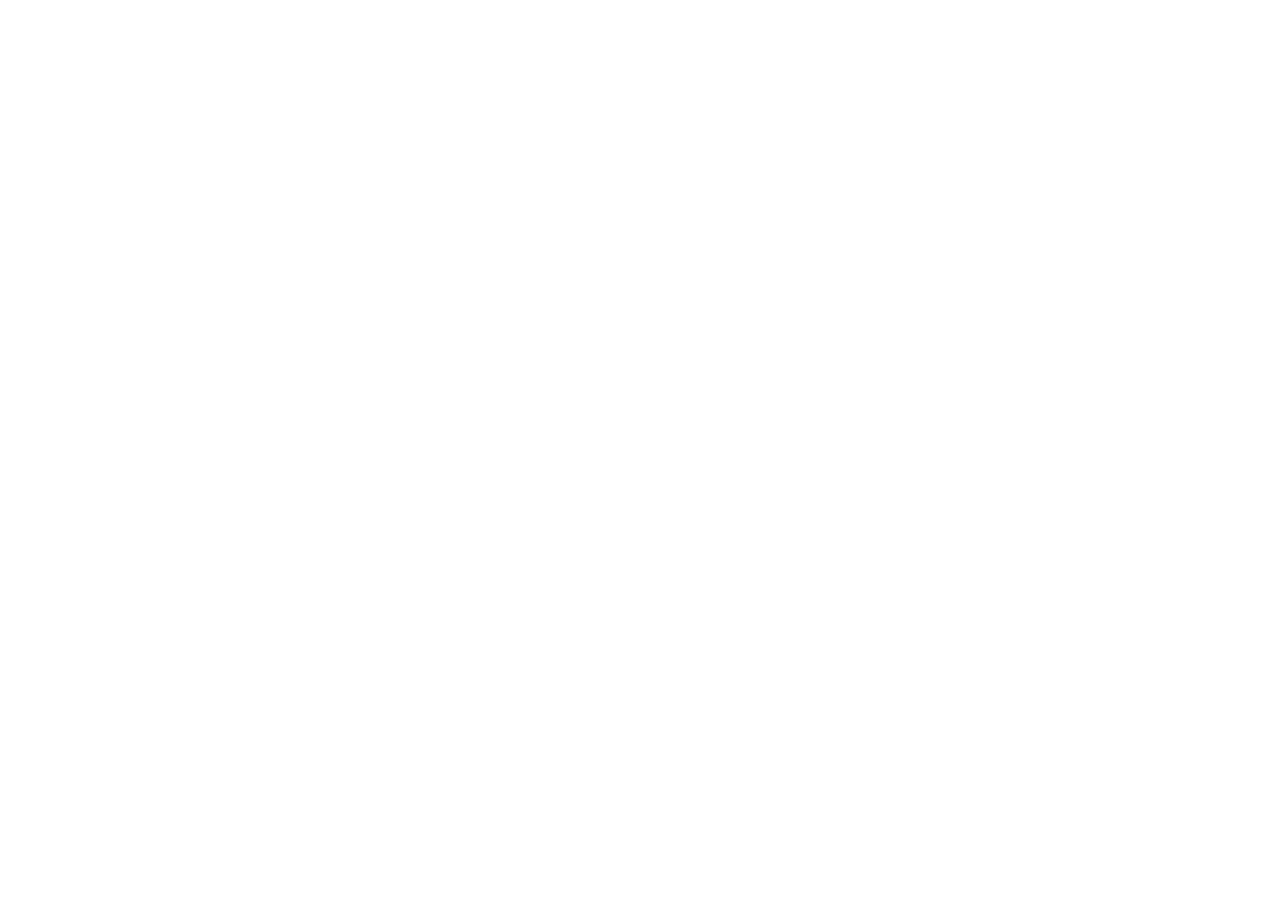
==== index.html @ c3c7d9bb "Project initialized" ====
<!DOCTYPE html>
<html lang="en">
<head>
    <meta charset="UTF-8">
    <meta http-equiv="X-UA-Compatible" content="IE=edge">
    <meta name="viewport" content="width=device-width, initial-scale=1.0">
    <link href="css/style.css" rel="stylesheet"/>
    <title>Strefa Komfortu Studio</title>
</head>
<body>
    
</body>
</html>
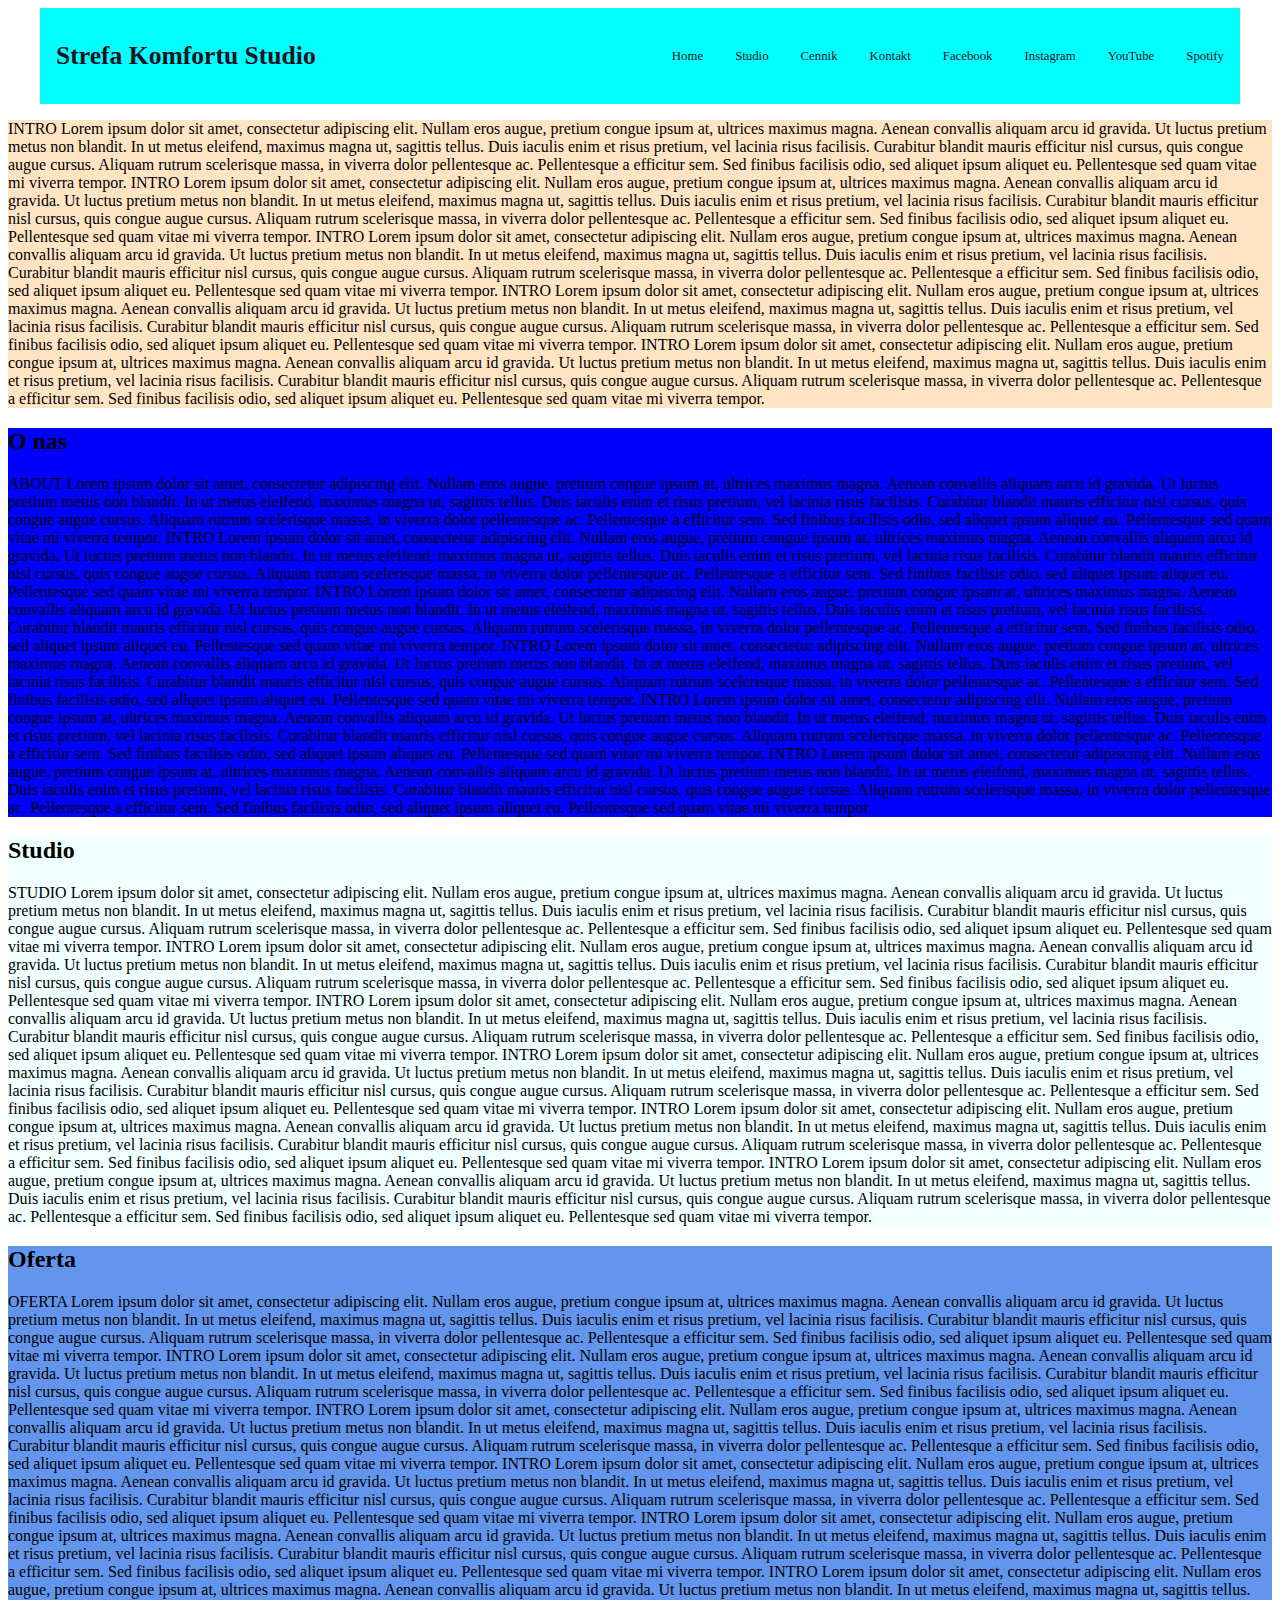
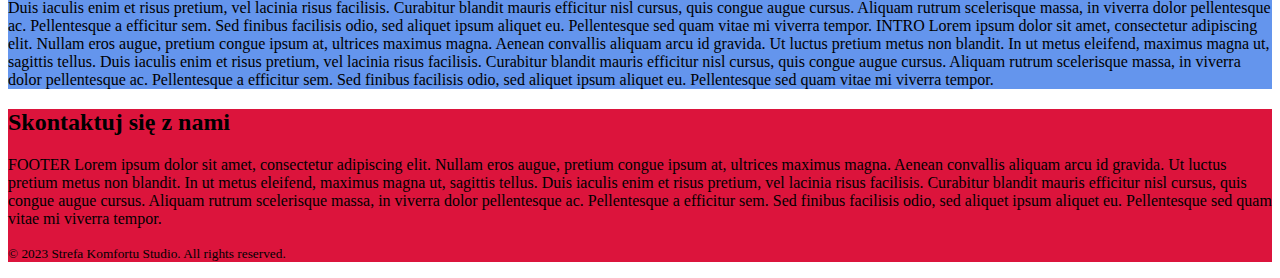
==== commit 925adde1: "Basic template created in HTML, sticky menu added to css and js, Mock photos added" ====
--- a/index.html
+++ b/index.html
@@ -5,9 +5,86 @@
     <meta http-equiv="X-UA-Compatible" content="IE=edge">
     <meta name="viewport" content="width=device-width, initial-scale=1.0">
     <link href="css/style.css" rel="stylesheet"/>
-    <title>Strefa Komfortu Studio</title>
+    <title>Strefa Komfortu Studio Łódź</title>
 </head>
 <body>
-    
+    <nav id="navbar">
+        <ul class="menu">
+            <li>
+                <h1><a href="index.html"><span>Strefa Komfortu Studio</span></a></h1>
+            </li>
+            <li><a>Home</a></li>
+            <li><a>Studio</a></li>
+            <li><a>Cennik</a></li>
+            <li><a>Kontakt</a></li>
+            <li><a>Facebook</a></li>
+            <li><a>Instagram</a></li>
+            <li><a>YouTube</a></li>
+            <li><a>Spotify</a></li>
+        </ul>
+    </nav>
+    <div class="content">
+        <section id="intro">
+            <p>
+                INTRO Lorem ipsum dolor sit amet, consectetur adipiscing elit. Nullam eros augue, pretium congue ipsum at, ultrices maximus magna. Aenean convallis aliquam arcu id gravida. Ut luctus pretium metus non blandit. In ut metus eleifend, maximus magna ut, sagittis tellus. Duis iaculis enim et risus pretium, vel lacinia risus facilisis. Curabitur blandit mauris efficitur nisl cursus, quis congue augue cursus. Aliquam rutrum scelerisque massa, in viverra dolor pellentesque ac. Pellentesque a efficitur sem. Sed finibus facilisis odio, sed aliquet ipsum aliquet eu. Pellentesque sed quam vitae mi viverra tempor.
+                INTRO Lorem ipsum dolor sit amet, consectetur adipiscing elit. Nullam eros augue, pretium congue ipsum at, ultrices maximus magna. Aenean convallis aliquam arcu id gravida. Ut luctus pretium metus non blandit. In ut metus eleifend, maximus magna ut, sagittis tellus. Duis iaculis enim et risus pretium, vel lacinia risus facilisis. Curabitur blandit mauris efficitur nisl cursus, quis congue augue cursus. Aliquam rutrum scelerisque massa, in viverra dolor pellentesque ac. Pellentesque a efficitur sem. Sed finibus facilisis odio, sed aliquet ipsum aliquet eu. Pellentesque sed quam vitae mi viverra tempor.
+                INTRO Lorem ipsum dolor sit amet, consectetur adipiscing elit. Nullam eros augue, pretium congue ipsum at, ultrices maximus magna. Aenean convallis aliquam arcu id gravida. Ut luctus pretium metus non blandit. In ut metus eleifend, maximus magna ut, sagittis tellus. Duis iaculis enim et risus pretium, vel lacinia risus facilisis. Curabitur blandit mauris efficitur nisl cursus, quis congue augue cursus. Aliquam rutrum scelerisque massa, in viverra dolor pellentesque ac. Pellentesque a efficitur sem. Sed finibus facilisis odio, sed aliquet ipsum aliquet eu. Pellentesque sed quam vitae mi viverra tempor.
+                INTRO Lorem ipsum dolor sit amet, consectetur adipiscing elit. Nullam eros augue, pretium congue ipsum at, ultrices maximus magna. Aenean convallis aliquam arcu id gravida. Ut luctus pretium metus non blandit. In ut metus eleifend, maximus magna ut, sagittis tellus. Duis iaculis enim et risus pretium, vel lacinia risus facilisis. Curabitur blandit mauris efficitur nisl cursus, quis congue augue cursus. Aliquam rutrum scelerisque massa, in viverra dolor pellentesque ac. Pellentesque a efficitur sem. Sed finibus facilisis odio, sed aliquet ipsum aliquet eu. Pellentesque sed quam vitae mi viverra tempor.
+                INTRO Lorem ipsum dolor sit amet, consectetur adipiscing elit. Nullam eros augue, pretium congue ipsum at, ultrices maximus magna. Aenean convallis aliquam arcu id gravida. Ut luctus pretium metus non blandit. In ut metus eleifend, maximus magna ut, sagittis tellus. Duis iaculis enim et risus pretium, vel lacinia risus facilisis. Curabitur blandit mauris efficitur nisl cursus, quis congue augue cursus. Aliquam rutrum scelerisque massa, in viverra dolor pellentesque ac. Pellentesque a efficitur sem. Sed finibus facilisis odio, sed aliquet ipsum aliquet eu. Pellentesque sed quam vitae mi viverra tempor.
+                
+                
+            </p>
+        </section>
+        <section id="about">
+            <h2>O nas</h2>
+            <p>
+                ABOUT Lorem ipsum dolor sit amet, consectetur adipiscing elit. Nullam eros augue, pretium congue ipsum at, ultrices maximus magna. Aenean convallis aliquam arcu id gravida. Ut luctus pretium metus non blandit. In ut metus eleifend, maximus magna ut, sagittis tellus. Duis iaculis enim et risus pretium, vel lacinia risus facilisis. Curabitur blandit mauris efficitur nisl cursus, quis congue augue cursus. Aliquam rutrum scelerisque massa, in viverra dolor pellentesque ac. Pellentesque a efficitur sem. Sed finibus facilisis odio, sed aliquet ipsum aliquet eu. Pellentesque sed quam vitae mi viverra tempor.
+                INTRO Lorem ipsum dolor sit amet, consectetur adipiscing elit. Nullam eros augue, pretium congue ipsum at, ultrices maximus magna. Aenean convallis aliquam arcu id gravida. Ut luctus pretium metus non blandit. In ut metus eleifend, maximus magna ut, sagittis tellus. Duis iaculis enim et risus pretium, vel lacinia risus facilisis. Curabitur blandit mauris efficitur nisl cursus, quis congue augue cursus. Aliquam rutrum scelerisque massa, in viverra dolor pellentesque ac. Pellentesque a efficitur sem. Sed finibus facilisis odio, sed aliquet ipsum aliquet eu. Pellentesque sed quam vitae mi viverra tempor.
+                INTRO Lorem ipsum dolor sit amet, consectetur adipiscing elit. Nullam eros augue, pretium congue ipsum at, ultrices maximus magna. Aenean convallis aliquam arcu id gravida. Ut luctus pretium metus non blandit. In ut metus eleifend, maximus magna ut, sagittis tellus. Duis iaculis enim et risus pretium, vel lacinia risus facilisis. Curabitur blandit mauris efficitur nisl cursus, quis congue augue cursus. Aliquam rutrum scelerisque massa, in viverra dolor pellentesque ac. Pellentesque a efficitur sem. Sed finibus facilisis odio, sed aliquet ipsum aliquet eu. Pellentesque sed quam vitae mi viverra tempor.
+                INTRO Lorem ipsum dolor sit amet, consectetur adipiscing elit. Nullam eros augue, pretium congue ipsum at, ultrices maximus magna. Aenean convallis aliquam arcu id gravida. Ut luctus pretium metus non blandit. In ut metus eleifend, maximus magna ut, sagittis tellus. Duis iaculis enim et risus pretium, vel lacinia risus facilisis. Curabitur blandit mauris efficitur nisl cursus, quis congue augue cursus. Aliquam rutrum scelerisque massa, in viverra dolor pellentesque ac. Pellentesque a efficitur sem. Sed finibus facilisis odio, sed aliquet ipsum aliquet eu. Pellentesque sed quam vitae mi viverra tempor.
+                INTRO Lorem ipsum dolor sit amet, consectetur adipiscing elit. Nullam eros augue, pretium congue ipsum at, ultrices maximus magna. Aenean convallis aliquam arcu id gravida. Ut luctus pretium metus non blandit. In ut metus eleifend, maximus magna ut, sagittis tellus. Duis iaculis enim et risus pretium, vel lacinia risus facilisis. Curabitur blandit mauris efficitur nisl cursus, quis congue augue cursus. Aliquam rutrum scelerisque massa, in viverra dolor pellentesque ac. Pellentesque a efficitur sem. Sed finibus facilisis odio, sed aliquet ipsum aliquet eu. Pellentesque sed quam vitae mi viverra tempor.
+                INTRO Lorem ipsum dolor sit amet, consectetur adipiscing elit. Nullam eros augue, pretium congue ipsum at, ultrices maximus magna. Aenean convallis aliquam arcu id gravida. Ut luctus pretium metus non blandit. In ut metus eleifend, maximus magna ut, sagittis tellus. Duis iaculis enim et risus pretium, vel lacinia risus facilisis. Curabitur blandit mauris efficitur nisl cursus, quis congue augue cursus. Aliquam rutrum scelerisque massa, in viverra dolor pellentesque ac. Pellentesque a efficitur sem. Sed finibus facilisis odio, sed aliquet ipsum aliquet eu. Pellentesque sed quam vitae mi viverra tempor.
+                
+            </p>
+        </section>
+        <section id="studio">
+            <h2>
+                Studio
+            </h2>
+            <p>
+                STUDIO Lorem ipsum dolor sit amet, consectetur adipiscing elit. Nullam eros augue, pretium congue ipsum at, ultrices maximus magna. Aenean convallis aliquam arcu id gravida. Ut luctus pretium metus non blandit. In ut metus eleifend, maximus magna ut, sagittis tellus. Duis iaculis enim et risus pretium, vel lacinia risus facilisis. Curabitur blandit mauris efficitur nisl cursus, quis congue augue cursus. Aliquam rutrum scelerisque massa, in viverra dolor pellentesque ac. Pellentesque a efficitur sem. Sed finibus facilisis odio, sed aliquet ipsum aliquet eu. Pellentesque sed quam vitae mi viverra tempor.
+                INTRO Lorem ipsum dolor sit amet, consectetur adipiscing elit. Nullam eros augue, pretium congue ipsum at, ultrices maximus magna. Aenean convallis aliquam arcu id gravida. Ut luctus pretium metus non blandit. In ut metus eleifend, maximus magna ut, sagittis tellus. Duis iaculis enim et risus pretium, vel lacinia risus facilisis. Curabitur blandit mauris efficitur nisl cursus, quis congue augue cursus. Aliquam rutrum scelerisque massa, in viverra dolor pellentesque ac. Pellentesque a efficitur sem. Sed finibus facilisis odio, sed aliquet ipsum aliquet eu. Pellentesque sed quam vitae mi viverra tempor.
+                INTRO Lorem ipsum dolor sit amet, consectetur adipiscing elit. Nullam eros augue, pretium congue ipsum at, ultrices maximus magna. Aenean convallis aliquam arcu id gravida. Ut luctus pretium metus non blandit. In ut metus eleifend, maximus magna ut, sagittis tellus. Duis iaculis enim et risus pretium, vel lacinia risus facilisis. Curabitur blandit mauris efficitur nisl cursus, quis congue augue cursus. Aliquam rutrum scelerisque massa, in viverra dolor pellentesque ac. Pellentesque a efficitur sem. Sed finibus facilisis odio, sed aliquet ipsum aliquet eu. Pellentesque sed quam vitae mi viverra tempor.
+                INTRO Lorem ipsum dolor sit amet, consectetur adipiscing elit. Nullam eros augue, pretium congue ipsum at, ultrices maximus magna. Aenean convallis aliquam arcu id gravida. Ut luctus pretium metus non blandit. In ut metus eleifend, maximus magna ut, sagittis tellus. Duis iaculis enim et risus pretium, vel lacinia risus facilisis. Curabitur blandit mauris efficitur nisl cursus, quis congue augue cursus. Aliquam rutrum scelerisque massa, in viverra dolor pellentesque ac. Pellentesque a efficitur sem. Sed finibus facilisis odio, sed aliquet ipsum aliquet eu. Pellentesque sed quam vitae mi viverra tempor.
+                INTRO Lorem ipsum dolor sit amet, consectetur adipiscing elit. Nullam eros augue, pretium congue ipsum at, ultrices maximus magna. Aenean convallis aliquam arcu id gravida. Ut luctus pretium metus non blandit. In ut metus eleifend, maximus magna ut, sagittis tellus. Duis iaculis enim et risus pretium, vel lacinia risus facilisis. Curabitur blandit mauris efficitur nisl cursus, quis congue augue cursus. Aliquam rutrum scelerisque massa, in viverra dolor pellentesque ac. Pellentesque a efficitur sem. Sed finibus facilisis odio, sed aliquet ipsum aliquet eu. Pellentesque sed quam vitae mi viverra tempor.
+                INTRO Lorem ipsum dolor sit amet, consectetur adipiscing elit. Nullam eros augue, pretium congue ipsum at, ultrices maximus magna. Aenean convallis aliquam arcu id gravida. Ut luctus pretium metus non blandit. In ut metus eleifend, maximus magna ut, sagittis tellus. Duis iaculis enim et risus pretium, vel lacinia risus facilisis. Curabitur blandit mauris efficitur nisl cursus, quis congue augue cursus. Aliquam rutrum scelerisque massa, in viverra dolor pellentesque ac. Pellentesque a efficitur sem. Sed finibus facilisis odio, sed aliquet ipsum aliquet eu. Pellentesque sed quam vitae mi viverra tempor.         
+            </p>
+        </section>
+        <section id="oferta">
+            <h2>
+                Oferta
+            </h2>
+            <p>
+                OFERTA Lorem ipsum dolor sit amet, consectetur adipiscing elit. Nullam eros augue, pretium congue ipsum at, ultrices maximus magna. Aenean convallis aliquam arcu id gravida. Ut luctus pretium metus non blandit. In ut metus eleifend, maximus magna ut, sagittis tellus. Duis iaculis enim et risus pretium, vel lacinia risus facilisis. Curabitur blandit mauris efficitur nisl cursus, quis congue augue cursus. Aliquam rutrum scelerisque massa, in viverra dolor pellentesque ac. Pellentesque a efficitur sem. Sed finibus facilisis odio, sed aliquet ipsum aliquet eu. Pellentesque sed quam vitae mi viverra tempor.
+                INTRO Lorem ipsum dolor sit amet, consectetur adipiscing elit. Nullam eros augue, pretium congue ipsum at, ultrices maximus magna. Aenean convallis aliquam arcu id gravida. Ut luctus pretium metus non blandit. In ut metus eleifend, maximus magna ut, sagittis tellus. Duis iaculis enim et risus pretium, vel lacinia risus facilisis. Curabitur blandit mauris efficitur nisl cursus, quis congue augue cursus. Aliquam rutrum scelerisque massa, in viverra dolor pellentesque ac. Pellentesque a efficitur sem. Sed finibus facilisis odio, sed aliquet ipsum aliquet eu. Pellentesque sed quam vitae mi viverra tempor.
+                INTRO Lorem ipsum dolor sit amet, consectetur adipiscing elit. Nullam eros augue, pretium congue ipsum at, ultrices maximus magna. Aenean convallis aliquam arcu id gravida. Ut luctus pretium metus non blandit. In ut metus eleifend, maximus magna ut, sagittis tellus. Duis iaculis enim et risus pretium, vel lacinia risus facilisis. Curabitur blandit mauris efficitur nisl cursus, quis congue augue cursus. Aliquam rutrum scelerisque massa, in viverra dolor pellentesque ac. Pellentesque a efficitur sem. Sed finibus facilisis odio, sed aliquet ipsum aliquet eu. Pellentesque sed quam vitae mi viverra tempor.
+                INTRO Lorem ipsum dolor sit amet, consectetur adipiscing elit. Nullam eros augue, pretium congue ipsum at, ultrices maximus magna. Aenean convallis aliquam arcu id gravida. Ut luctus pretium metus non blandit. In ut metus eleifend, maximus magna ut, sagittis tellus. Duis iaculis enim et risus pretium, vel lacinia risus facilisis. Curabitur blandit mauris efficitur nisl cursus, quis congue augue cursus. Aliquam rutrum scelerisque massa, in viverra dolor pellentesque ac. Pellentesque a efficitur sem. Sed finibus facilisis odio, sed aliquet ipsum aliquet eu. Pellentesque sed quam vitae mi viverra tempor.
+                INTRO Lorem ipsum dolor sit amet, consectetur adipiscing elit. Nullam eros augue, pretium congue ipsum at, ultrices maximus magna. Aenean convallis aliquam arcu id gravida. Ut luctus pretium metus non blandit. In ut metus eleifend, maximus magna ut, sagittis tellus. Duis iaculis enim et risus pretium, vel lacinia risus facilisis. Curabitur blandit mauris efficitur nisl cursus, quis congue augue cursus. Aliquam rutrum scelerisque massa, in viverra dolor pellentesque ac. Pellentesque a efficitur sem. Sed finibus facilisis odio, sed aliquet ipsum aliquet eu. Pellentesque sed quam vitae mi viverra tempor.
+                INTRO Lorem ipsum dolor sit amet, consectetur adipiscing elit. Nullam eros augue, pretium congue ipsum at, ultrices maximus magna. Aenean convallis aliquam arcu id gravida. Ut luctus pretium metus non blandit. In ut metus eleifend, maximus magna ut, sagittis tellus. Duis iaculis enim et risus pretium, vel lacinia risus facilisis. Curabitur blandit mauris efficitur nisl cursus, quis congue augue cursus. Aliquam rutrum scelerisque massa, in viverra dolor pellentesque ac. Pellentesque a efficitur sem. Sed finibus facilisis odio, sed aliquet ipsum aliquet eu. Pellentesque sed quam vitae mi viverra tempor.
+                INTRO Lorem ipsum dolor sit amet, consectetur adipiscing elit. Nullam eros augue, pretium congue ipsum at, ultrices maximus magna. Aenean convallis aliquam arcu id gravida. Ut luctus pretium metus non blandit. In ut metus eleifend, maximus magna ut, sagittis tellus. Duis iaculis enim et risus pretium, vel lacinia risus facilisis. Curabitur blandit mauris efficitur nisl cursus, quis congue augue cursus. Aliquam rutrum scelerisque massa, in viverra dolor pellentesque ac. Pellentesque a efficitur sem. Sed finibus facilisis odio, sed aliquet ipsum aliquet eu. Pellentesque sed quam vitae mi viverra tempor.
+                
+            </p>
+        </section>
+    </div>
+    <footer>
+        <h2>
+            Skontaktuj się z nami
+        </h2>
+        <p>
+            FOOTER Lorem ipsum dolor sit amet, consectetur adipiscing elit. Nullam eros augue, pretium congue ipsum at, ultrices maximus magna. Aenean convallis aliquam arcu id gravida. Ut luctus pretium metus non blandit. In ut metus eleifend, maximus magna ut, sagittis tellus. Duis iaculis enim et risus pretium, vel lacinia risus facilisis. Curabitur blandit mauris efficitur nisl cursus, quis congue augue cursus. Aliquam rutrum scelerisque massa, in viverra dolor pellentesque ac. Pellentesque a efficitur sem. Sed finibus facilisis odio, sed aliquet ipsum aliquet eu. Pellentesque sed quam vitae mi viverra tempor.
+        </p>
+        <p><small>&copy; 2023 Strefa Komfortu Studio. All rights reserved.</small></p>
+    </footer>
+    <script src="js/web.js"></script>
 </body>
 </html>--- a/css/style.css
+++ b/css/style.css
@@ -0,0 +1,77 @@
+:root {
+    --black: #171321;
+    --white: #f7f8fa;
+}
+
+html {
+    box-sizing: border-box;
+}
+*,
+*::before,
+*::after {
+    box-sizing: inherit;
+}
+
+nav {
+    background-color: aqua;
+    border: var(--black) 1px;
+    font-family: var(--mono);
+    font-size: 80%;
+    padding: 1rem;
+}
+
+nav ul {
+  list-style-type: none;
+  padding: 0;
+  margin: 0;
+  display: flex;
+  flex-flow: row wrap;
+  justify-content: center;
+  align-items: center;
+  gap: 2rem;
+}
+
+nav a {
+    color: var(--black);
+    text-decoration: none;
+    display: block;
+  }
+
+.sticky {
+  position: sticky;
+  top: 0;
+  width: 100%;
+}
+
+@media (min-width: 850px) {
+  nav {
+    max-width: 1200px;
+    margin: 0 auto;
+  }
+  
+  nav li:first-child {
+    flex-basis: auto;
+    text-align: left;
+    margin-right: auto;
+  }
+}
+
+#intro {
+    background-color: bisque;
+}
+
+#about {
+    background-color: blue;
+}
+
+#studio {
+    background-color: azure;
+}
+
+#oferta {
+    background-color: cornflowerblue;
+}
+
+footer {
+    background-color: crimson;
+}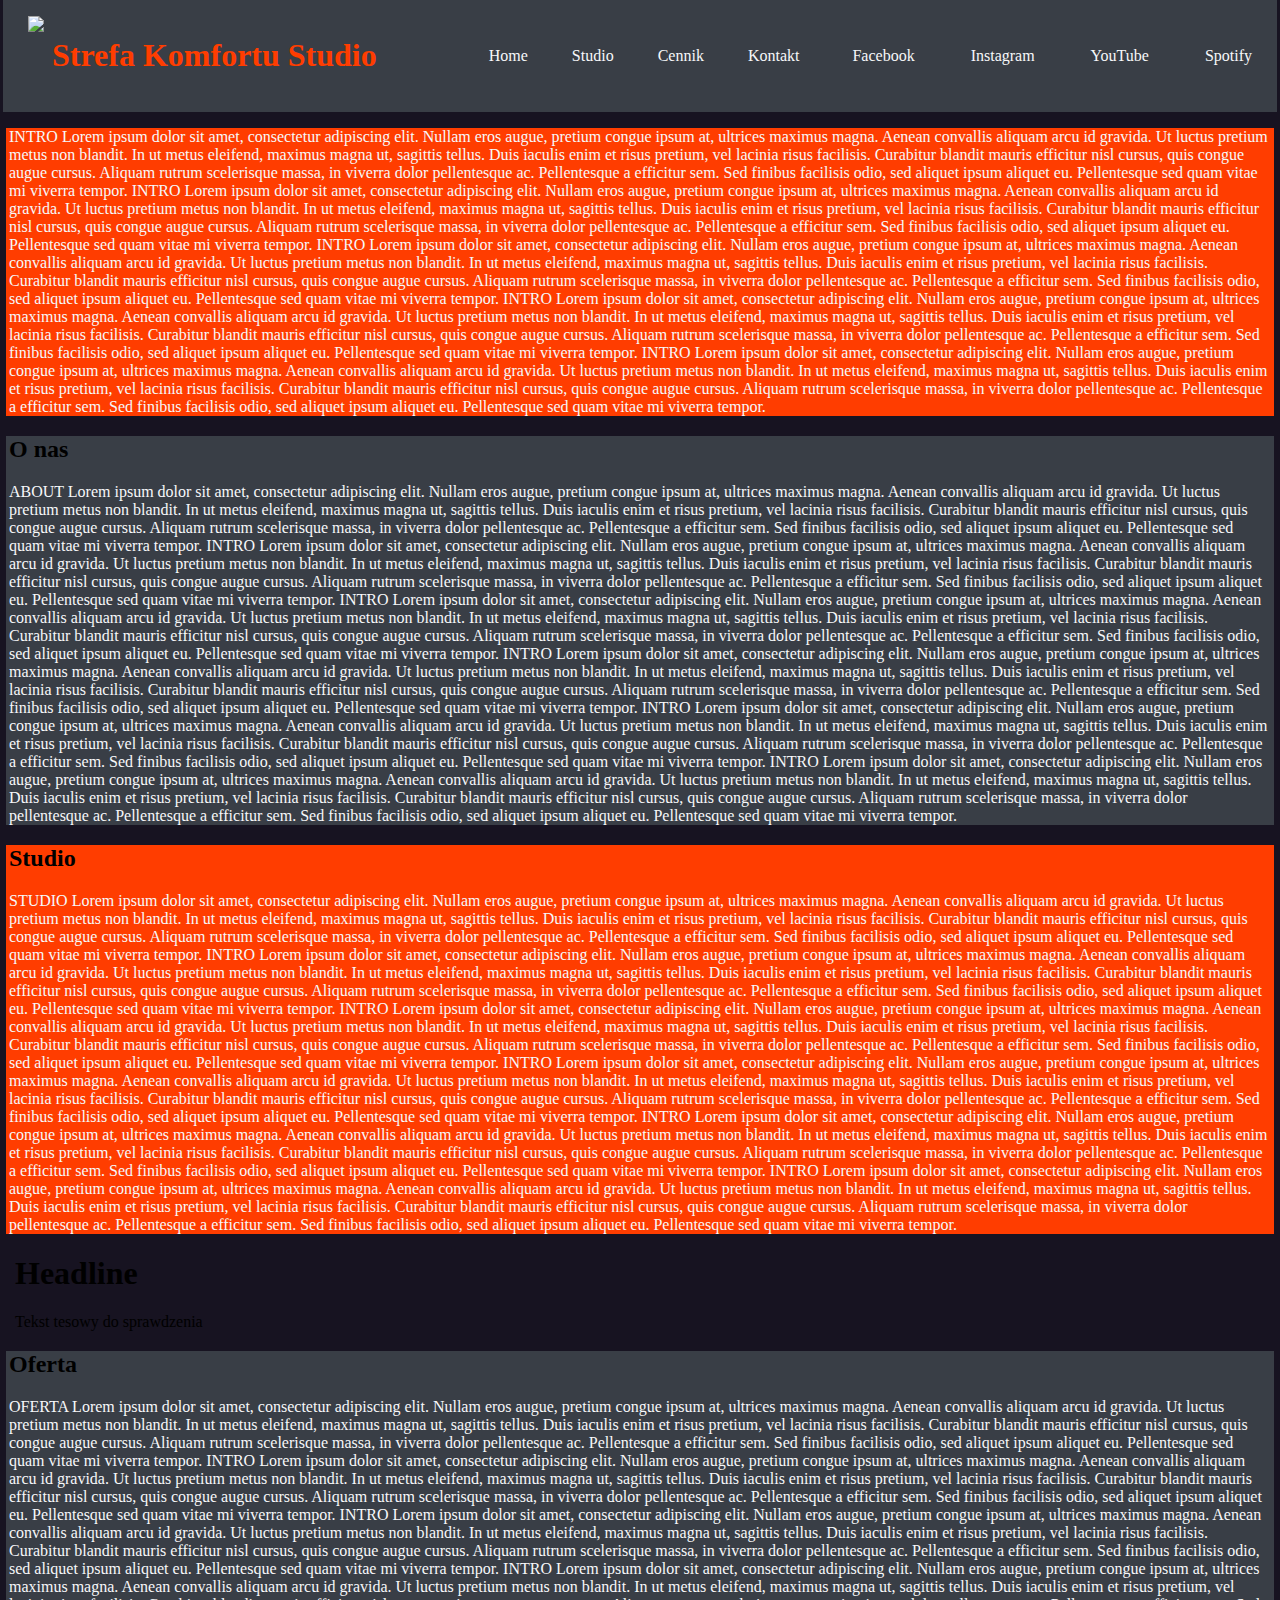
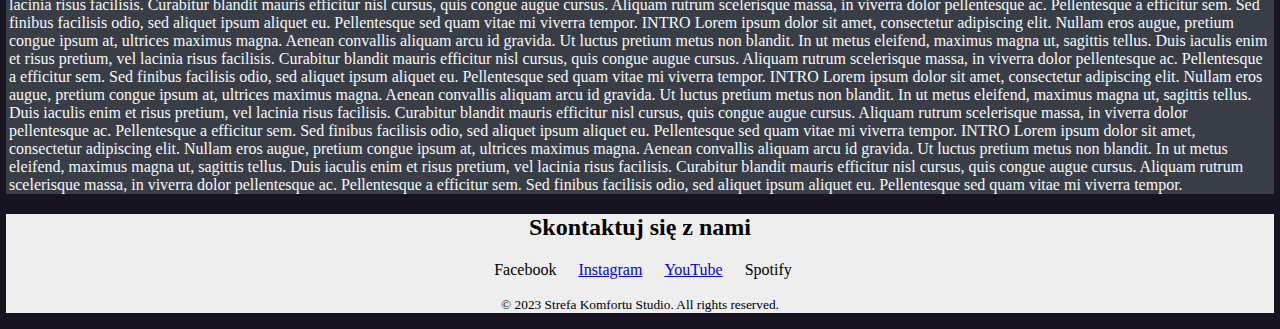
==== commit 61eacf26: "Footer and navbar filled with hyperlinks and icons. CSS Library "UIkit" added" ====
--- a/index.html
+++ b/index.html
@@ -5,34 +5,45 @@
     <meta http-equiv="X-UA-Compatible" content="IE=edge">
     <meta name="viewport" content="width=device-width, initial-scale=1.0">
     <link href="css/style.css" rel="stylesheet"/>
+    <script src="https://kit.fontawesome.com/3c73ade877.js" crossorigin="anonymous"></script>
+    <!-- UIkit CSS -->
+    <link rel="stylesheet" href="https://cdn.jsdelivr.net/npm/uikit@3.15.21/dist/css/uikit.min.css" />
+    <!-- UIkit JS -->
+    <script src="https://cdn.jsdelivr.net/npm/uikit@3.15.21/dist/js/uikit.min.js"></script>
+    <script src="https://cdn.jsdelivr.net/npm/uikit@3.15.21/dist/js/uikit-icons.min.js"></script>
+
     <title>Strefa Komfortu Studio Łódź</title>
 </head>
 <body>
-    <nav id="navbar">
+    <nav id="navbar" >
         <ul class="menu">
             <li>
-                <h1><a href="index.html"><span>Strefa Komfortu Studio</span></a></h1>
+                 <a href="index.html">
+                    <img class="logo" src="../SK_Website/img/LOGO.png">
+                    <span>
+                        <h1>Strefa Komfortu Studio</h1>
+                    </span>
+                </a>
             </li>
             <li><a>Home</a></li>
             <li><a>Studio</a></li>
             <li><a>Cennik</a></li>
             <li><a>Kontakt</a></li>
-            <li><a>Facebook</a></li>
-            <li><a>Instagram</a></li>
-            <li><a>YouTube</a></li>
-            <li><a>Spotify</a></li>
+            <li><a><span class="fa-brands fa-facebook" aria-hidden="true"></span><span class="sr-only">Facebook</span></a></li>
+            <li><a href="https://www.instagram.com/strefakomfortu_sk/" target="_blank"><span class="fa-brands fa-instagram" aria-hidden="true"></span><span class="sr-only">Instagram</span></a></li>
+            <li><a href="https://www.youtube.com/@STREFAKOMFORTUSTUDIO" target="_blank"><span class="fa-brands fa-youtube" aria-hidden="true"></span><span class="sr-only">YouTube</span></a></li>
+            <li><a><span class="fa-brands fa-spotify" aria-hidden="true"></span><span class="sr-only">Spotify</span></a></li>
         </ul>
     </nav>
     <div class="content">
-        <section id="intro">
+        
+        <section id="intro" class="intro-image">
             <p>
                 INTRO Lorem ipsum dolor sit amet, consectetur adipiscing elit. Nullam eros augue, pretium congue ipsum at, ultrices maximus magna. Aenean convallis aliquam arcu id gravida. Ut luctus pretium metus non blandit. In ut metus eleifend, maximus magna ut, sagittis tellus. Duis iaculis enim et risus pretium, vel lacinia risus facilisis. Curabitur blandit mauris efficitur nisl cursus, quis congue augue cursus. Aliquam rutrum scelerisque massa, in viverra dolor pellentesque ac. Pellentesque a efficitur sem. Sed finibus facilisis odio, sed aliquet ipsum aliquet eu. Pellentesque sed quam vitae mi viverra tempor.
                 INTRO Lorem ipsum dolor sit amet, consectetur adipiscing elit. Nullam eros augue, pretium congue ipsum at, ultrices maximus magna. Aenean convallis aliquam arcu id gravida. Ut luctus pretium metus non blandit. In ut metus eleifend, maximus magna ut, sagittis tellus. Duis iaculis enim et risus pretium, vel lacinia risus facilisis. Curabitur blandit mauris efficitur nisl cursus, quis congue augue cursus. Aliquam rutrum scelerisque massa, in viverra dolor pellentesque ac. Pellentesque a efficitur sem. Sed finibus facilisis odio, sed aliquet ipsum aliquet eu. Pellentesque sed quam vitae mi viverra tempor.
                 INTRO Lorem ipsum dolor sit amet, consectetur adipiscing elit. Nullam eros augue, pretium congue ipsum at, ultrices maximus magna. Aenean convallis aliquam arcu id gravida. Ut luctus pretium metus non blandit. In ut metus eleifend, maximus magna ut, sagittis tellus. Duis iaculis enim et risus pretium, vel lacinia risus facilisis. Curabitur blandit mauris efficitur nisl cursus, quis congue augue cursus. Aliquam rutrum scelerisque massa, in viverra dolor pellentesque ac. Pellentesque a efficitur sem. Sed finibus facilisis odio, sed aliquet ipsum aliquet eu. Pellentesque sed quam vitae mi viverra tempor.
                 INTRO Lorem ipsum dolor sit amet, consectetur adipiscing elit. Nullam eros augue, pretium congue ipsum at, ultrices maximus magna. Aenean convallis aliquam arcu id gravida. Ut luctus pretium metus non blandit. In ut metus eleifend, maximus magna ut, sagittis tellus. Duis iaculis enim et risus pretium, vel lacinia risus facilisis. Curabitur blandit mauris efficitur nisl cursus, quis congue augue cursus. Aliquam rutrum scelerisque massa, in viverra dolor pellentesque ac. Pellentesque a efficitur sem. Sed finibus facilisis odio, sed aliquet ipsum aliquet eu. Pellentesque sed quam vitae mi viverra tempor.
                 INTRO Lorem ipsum dolor sit amet, consectetur adipiscing elit. Nullam eros augue, pretium congue ipsum at, ultrices maximus magna. Aenean convallis aliquam arcu id gravida. Ut luctus pretium metus non blandit. In ut metus eleifend, maximus magna ut, sagittis tellus. Duis iaculis enim et risus pretium, vel lacinia risus facilisis. Curabitur blandit mauris efficitur nisl cursus, quis congue augue cursus. Aliquam rutrum scelerisque massa, in viverra dolor pellentesque ac. Pellentesque a efficitur sem. Sed finibus facilisis odio, sed aliquet ipsum aliquet eu. Pellentesque sed quam vitae mi viverra tempor.
-                
-                
             </p>
         </section>
         <section id="about">
@@ -60,6 +71,12 @@
                 INTRO Lorem ipsum dolor sit amet, consectetur adipiscing elit. Nullam eros augue, pretium congue ipsum at, ultrices maximus magna. Aenean convallis aliquam arcu id gravida. Ut luctus pretium metus non blandit. In ut metus eleifend, maximus magna ut, sagittis tellus. Duis iaculis enim et risus pretium, vel lacinia risus facilisis. Curabitur blandit mauris efficitur nisl cursus, quis congue augue cursus. Aliquam rutrum scelerisque massa, in viverra dolor pellentesque ac. Pellentesque a efficitur sem. Sed finibus facilisis odio, sed aliquet ipsum aliquet eu. Pellentesque sed quam vitae mi viverra tempor.         
             </p>
         </section>
+        <div class="uk-height-large uk-background-cover uk-overflow-hidden uk-light uk-flex" style="background-image: url('../SK_Website/img/MikrofonDetal.jpg'); background-size: 30%;">
+            <div class="uk-width-1-2@m uk-text-center uk-margin-auto uk-margin-auto-vertical">
+                <h1 uk-parallax="opacity: 0,1; y: -10,0; scale: 2,1; end: 600;">Headline</h1>
+                <p uk-parallax="opacity: 0,1; y: 10,0; scale: 2,1; end: 600;">Tekst tesowy do sprawdzenia</p>
+            </div>
+        </div>
         <section id="oferta">
             <h2>
                 Oferta
@@ -80,9 +97,12 @@
         <h2>
             Skontaktuj się z nami
         </h2>
-        <p>
-            FOOTER Lorem ipsum dolor sit amet, consectetur adipiscing elit. Nullam eros augue, pretium congue ipsum at, ultrices maximus magna. Aenean convallis aliquam arcu id gravida. Ut luctus pretium metus non blandit. In ut metus eleifend, maximus magna ut, sagittis tellus. Duis iaculis enim et risus pretium, vel lacinia risus facilisis. Curabitur blandit mauris efficitur nisl cursus, quis congue augue cursus. Aliquam rutrum scelerisque massa, in viverra dolor pellentesque ac. Pellentesque a efficitur sem. Sed finibus facilisis odio, sed aliquet ipsum aliquet eu. Pellentesque sed quam vitae mi viverra tempor.
-        </p>
+        <div>
+            <a><span class="fa-brands fa-facebook" aria-hidden="true"></span><span class="sr-only">Facebook</span></a>
+            <a href="https://www.instagram.com/strefakomfortu_sk/" target="_blank"><span class="fa-brands fa-instagram" aria-hidden="true"></span><span class="sr-only">Instagram</span></a>
+            <a href="https://www.youtube.com/@STREFAKOMFORTUSTUDIO" target="_blank"><span class="fa-brands fa-youtube" aria-hidden="true"></span><span class="sr-only">YouTube</span></a>
+            <a><span class="fa-brands fa-spotify" aria-hidden="true"></span><span class="sr-only">Spotify</span></a>
+        </div>
         <p><small>&copy; 2023 Strefa Komfortu Studio. All rights reserved.</small></p>
     </footer>
     <script src="js/web.js"></script>
--- a/css/style.css
+++ b/css/style.css
@@ -1,6 +1,7 @@
 :root {
     --black: #171321;
     --white: #f7f8fa;
+    --orange: rgb(255, 61, 0) !important;
 }
 
 html {
@@ -10,14 +11,24 @@
 *::before,
 *::after {
     box-sizing: inherit;
+    margin-left: 3px;
+    margin-right: 3px;
+    padding: 0;
+}
+
+body {
+  padding: 0;
+  margin: 0;
+  background-color: var(--black);
 }
 
 nav {
-    background-color: aqua;
-    border: var(--black) 1px;
-    font-family: var(--mono);
-    font-size: 80%;
-    padding: 1rem;
+  margin: 0 auto;
+  background-color: #393E46;
+  border: var(--black) 1px;
+  font-family: var(--mono);
+  font-size: 100%;
+  padding: 1rem;
 }
 
 nav ul {
@@ -32,21 +43,37 @@
 }
 
 nav a {
-    color: var(--black);
+    color: var(--white);
     text-decoration: none;
-    display: block;
+    display: flex;
+  }
+
+nav li:first-child {
+  font-size:  100%;
+}
+
+nav a:hover, nav [class*="fa-"]:hover{
+  color: var(--orange);
+  text-decoration: none;
+}
+
+.logo {
+  max-height: 4rem;
+  max-width: 4rem;
+  vertical-align: middle;
+  margin-right: 2px;
   }
 
 .sticky {
   position: sticky;
+  background-color: rgba(57, 62, 70, 0.8);
   top: 0;
   width: 100%;
 }
 
 @media (min-width: 850px) {
   nav {
-    max-width: 1200px;
-    margin: 0 auto;
+    margin: 0 ;
   }
   
   nav li:first-child {
@@ -56,22 +83,47 @@
   }
 }
 
+.content {
+  margin-top: 0;
+}
+
 #intro {
-    background-color: bisque;
+    background-color: var(--orange);
+    
+}
+
+img {
+  display: block;
+}
+
+span h1 {
+  color: var(--orange);
+  text-decoration:  none;
 }
 
 #about {
-    background-color: blue;
+    background-color: #393E46;
 }
 
 #studio {
-    background-color: azure;
+    background-color: var(--orange);
+}   
+
+#oferta {
+    background-color: #393E46;
 }
 
-#oferta {
-    background-color: cornflowerblue;
+section {
+  margin: 0;
+  padding: 0;
+}
+
+section p {
+    color: var(--white);
 }
 
 footer {
-    background-color: crimson;
+    background-color: #EEEEEE;
+    text-align: center;
+
 }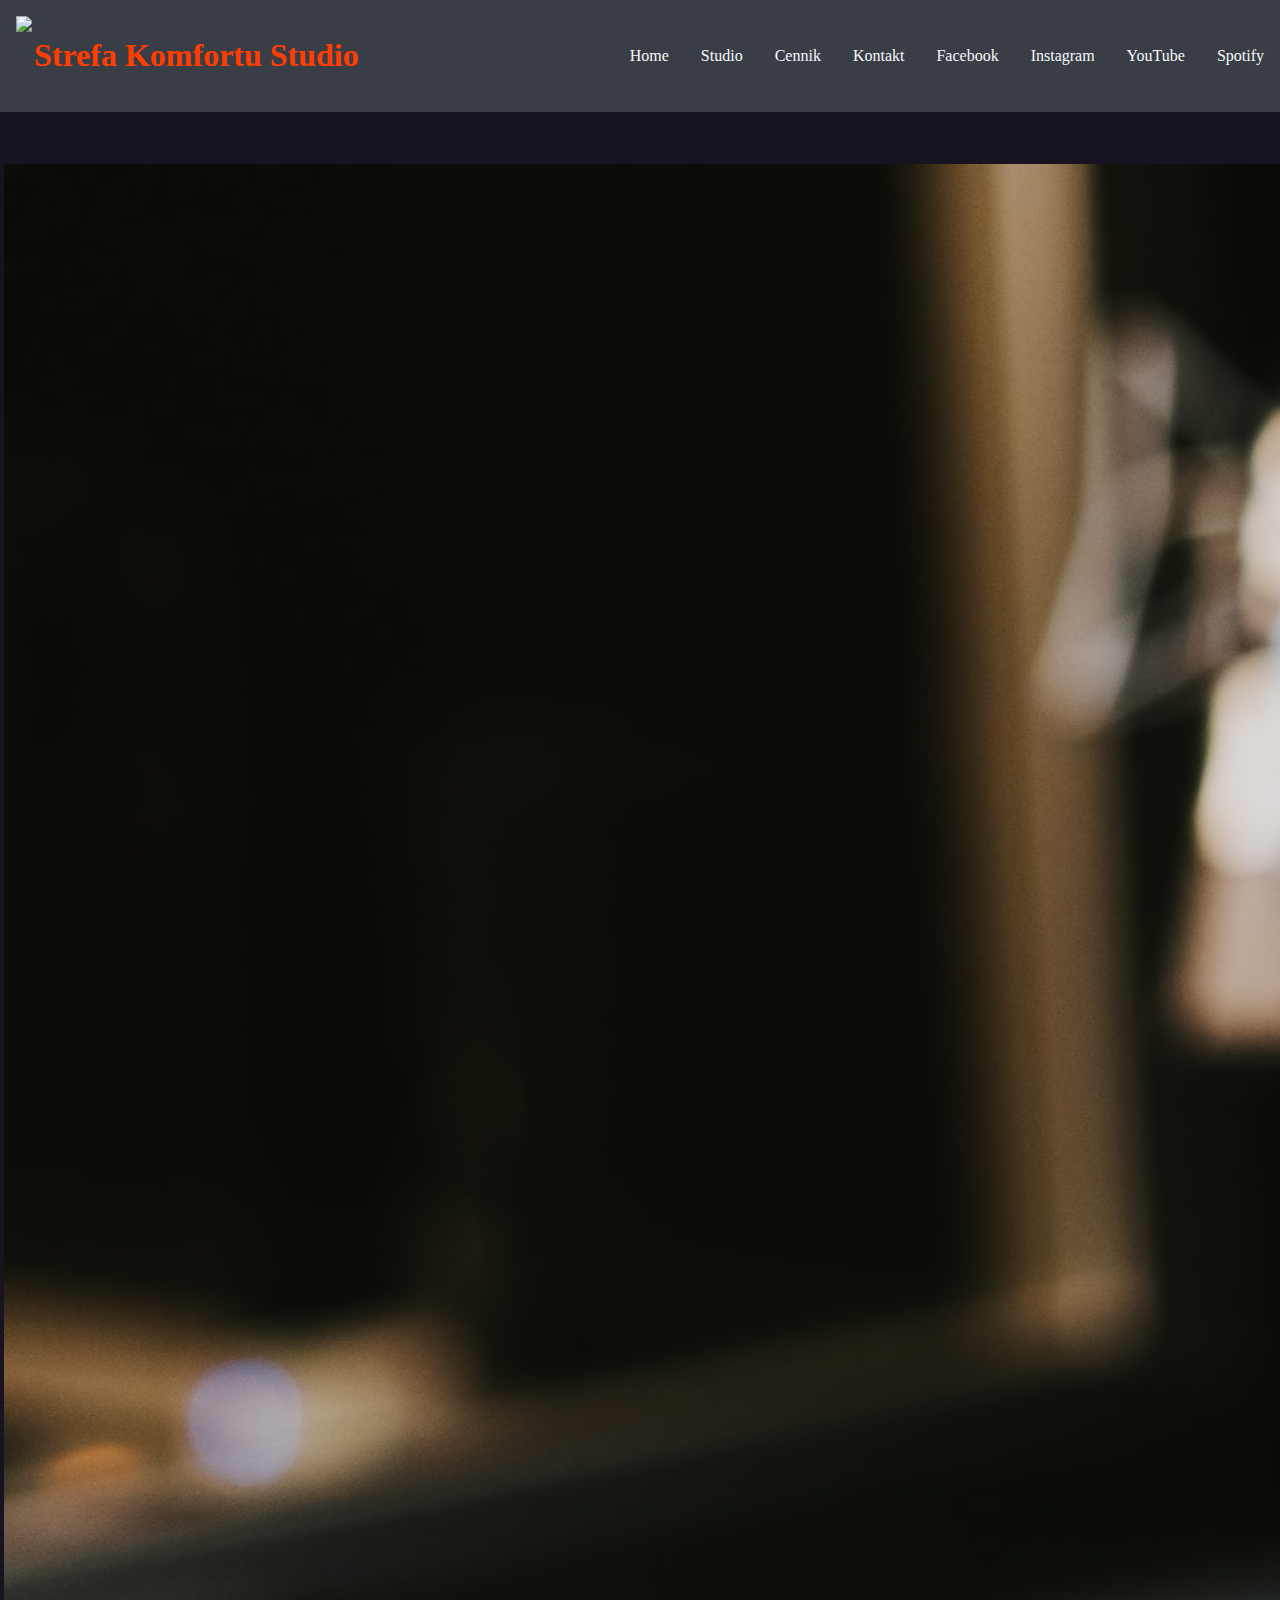
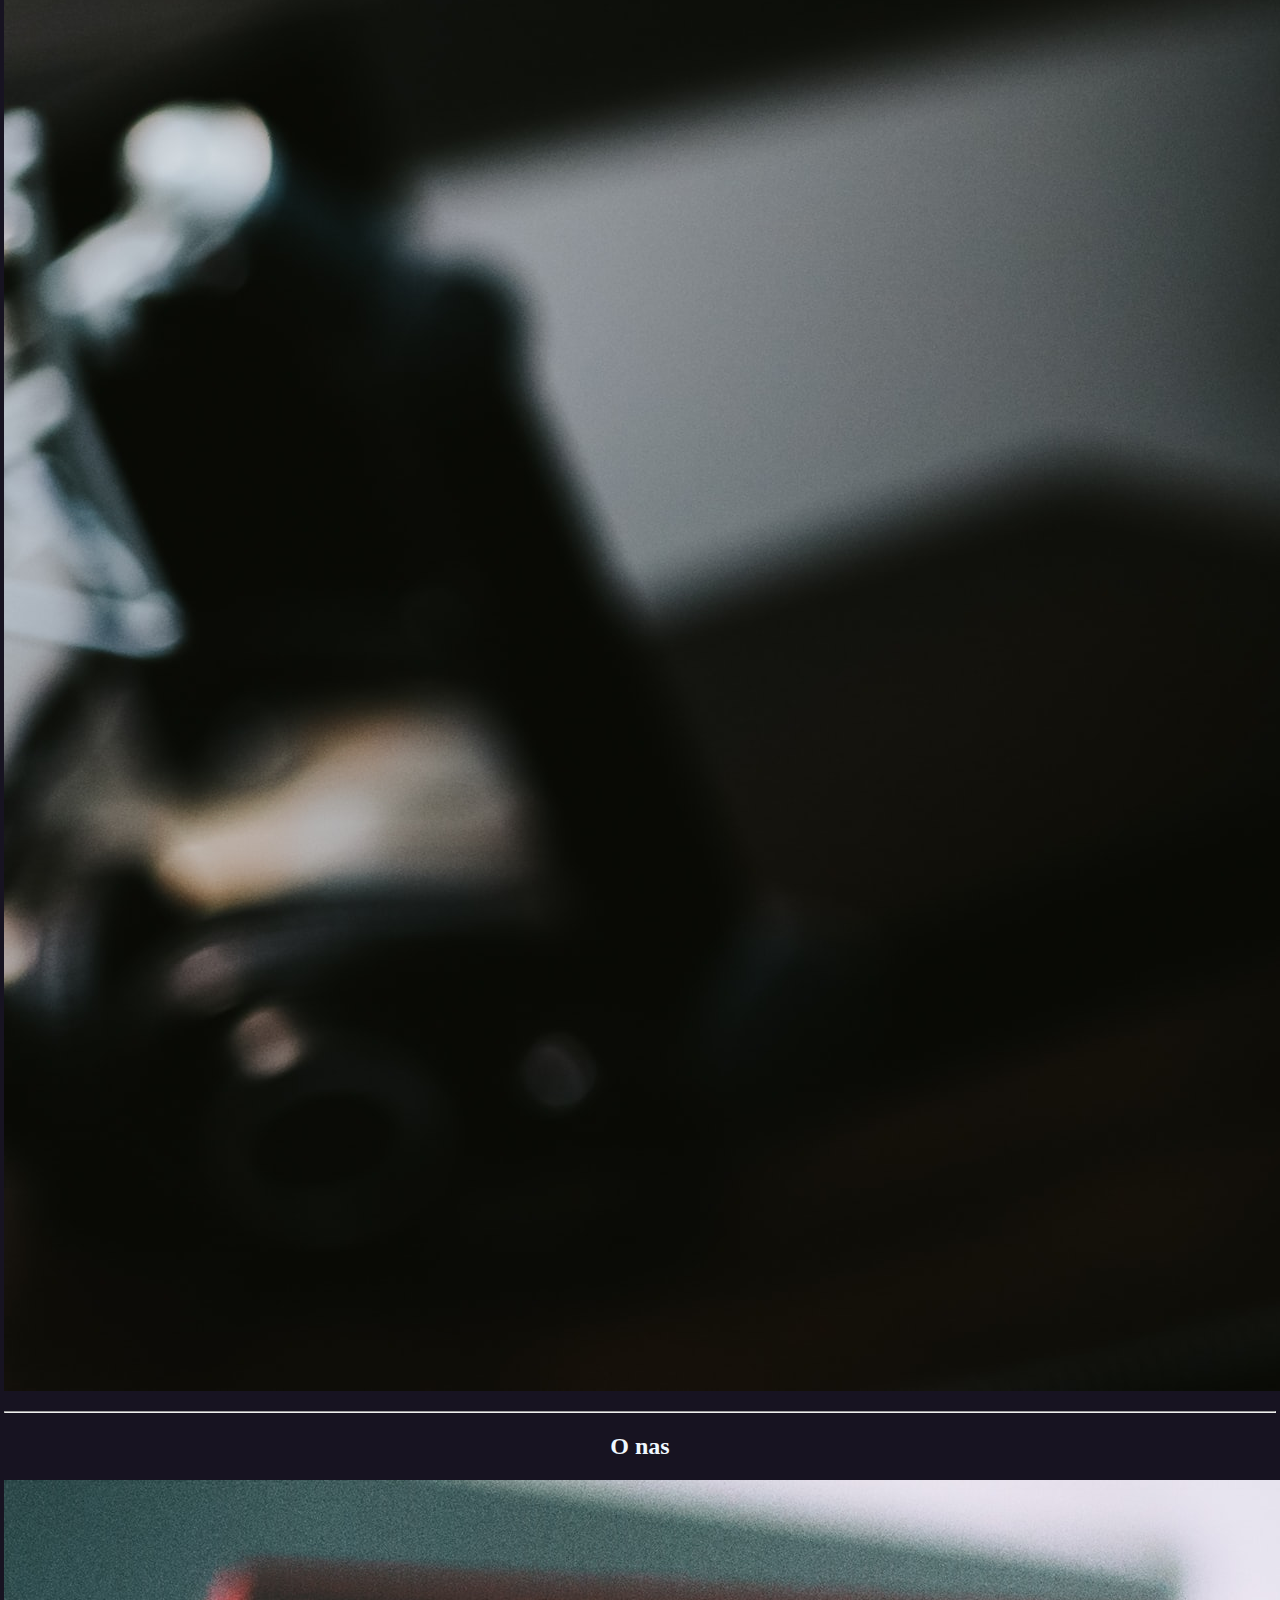
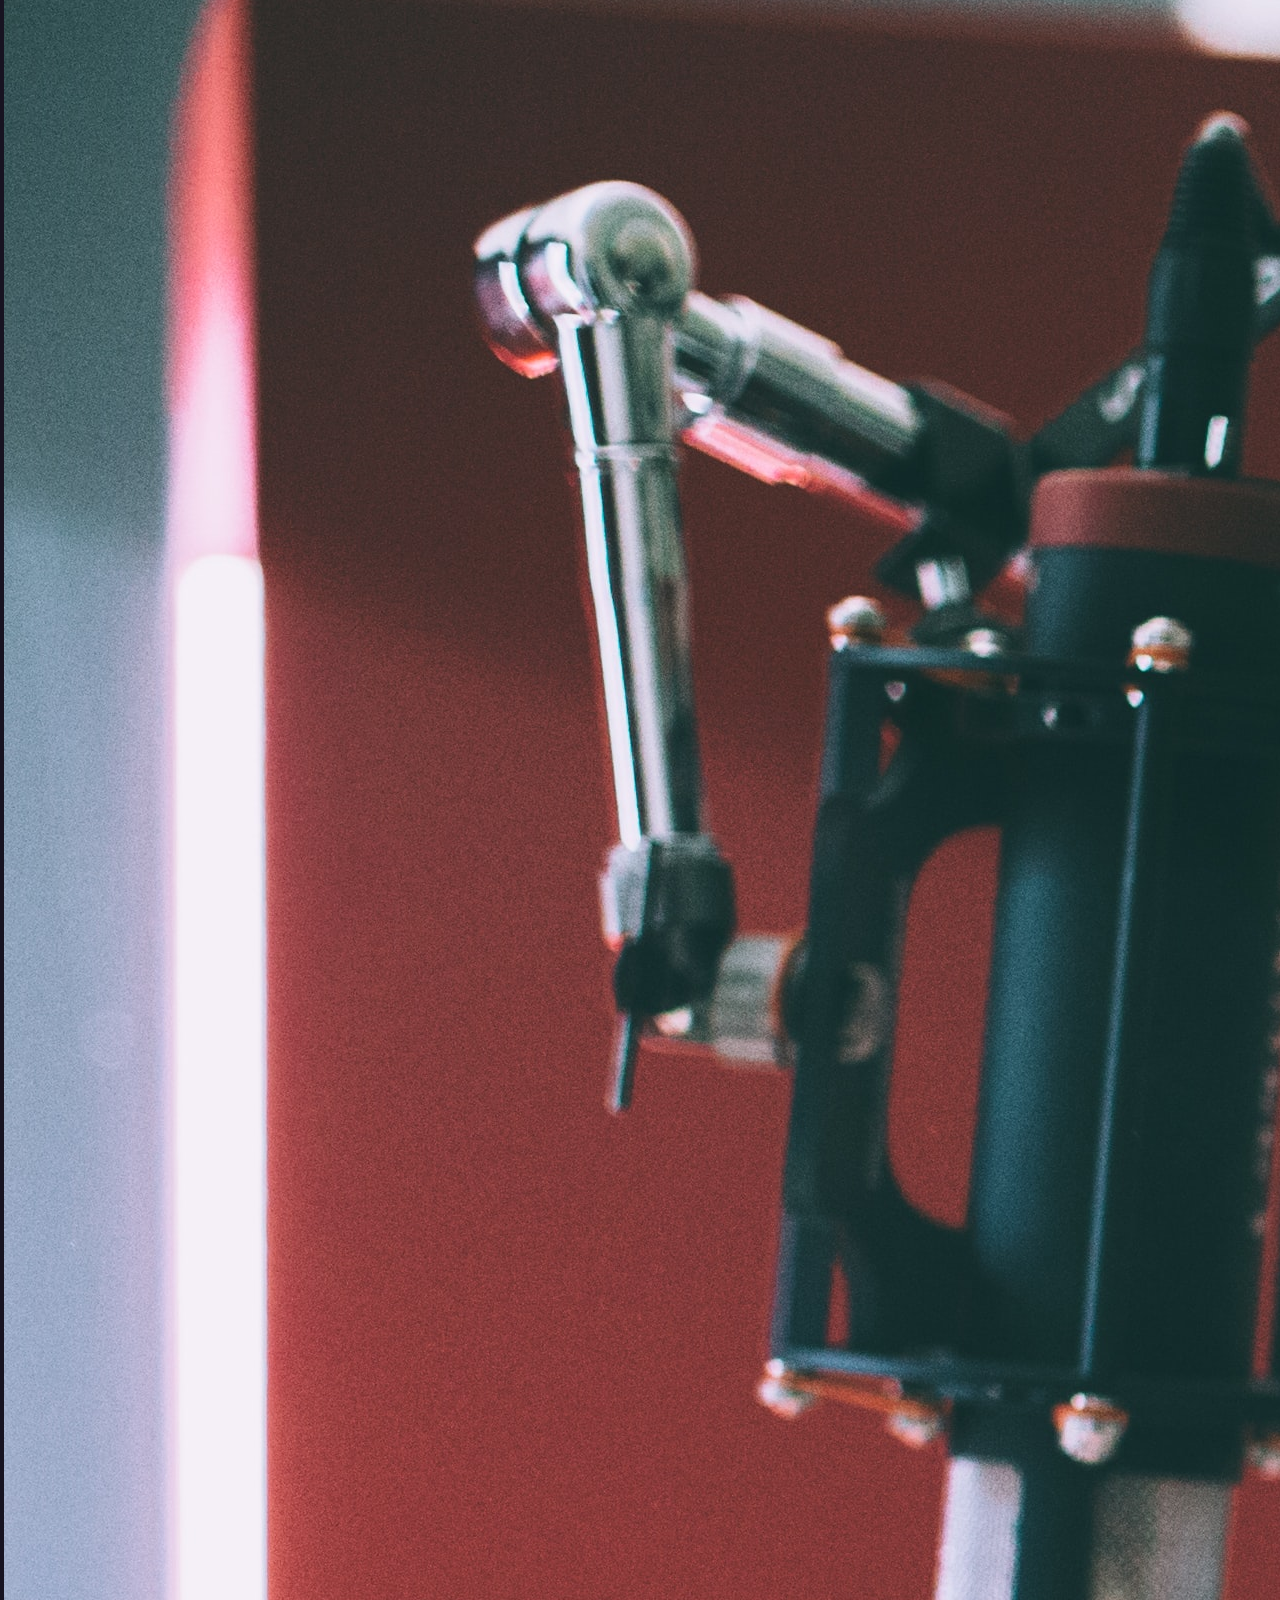
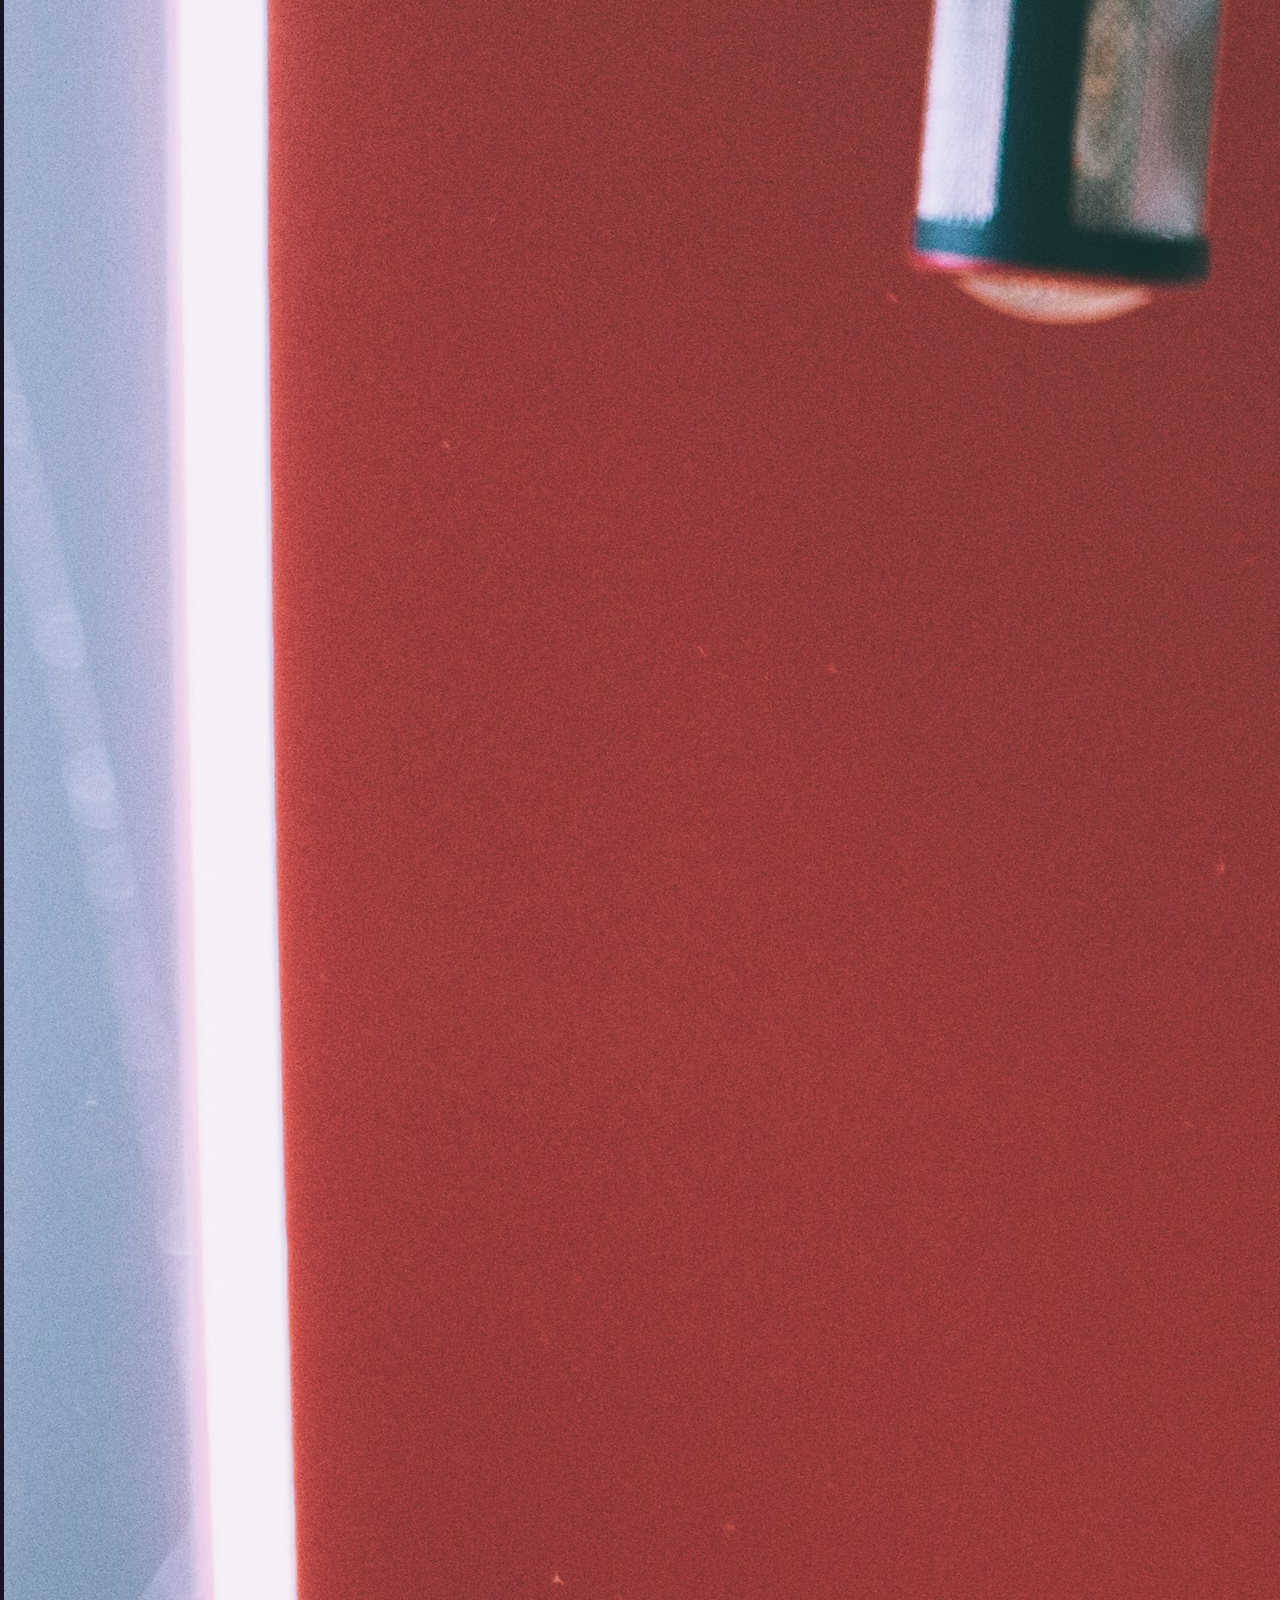
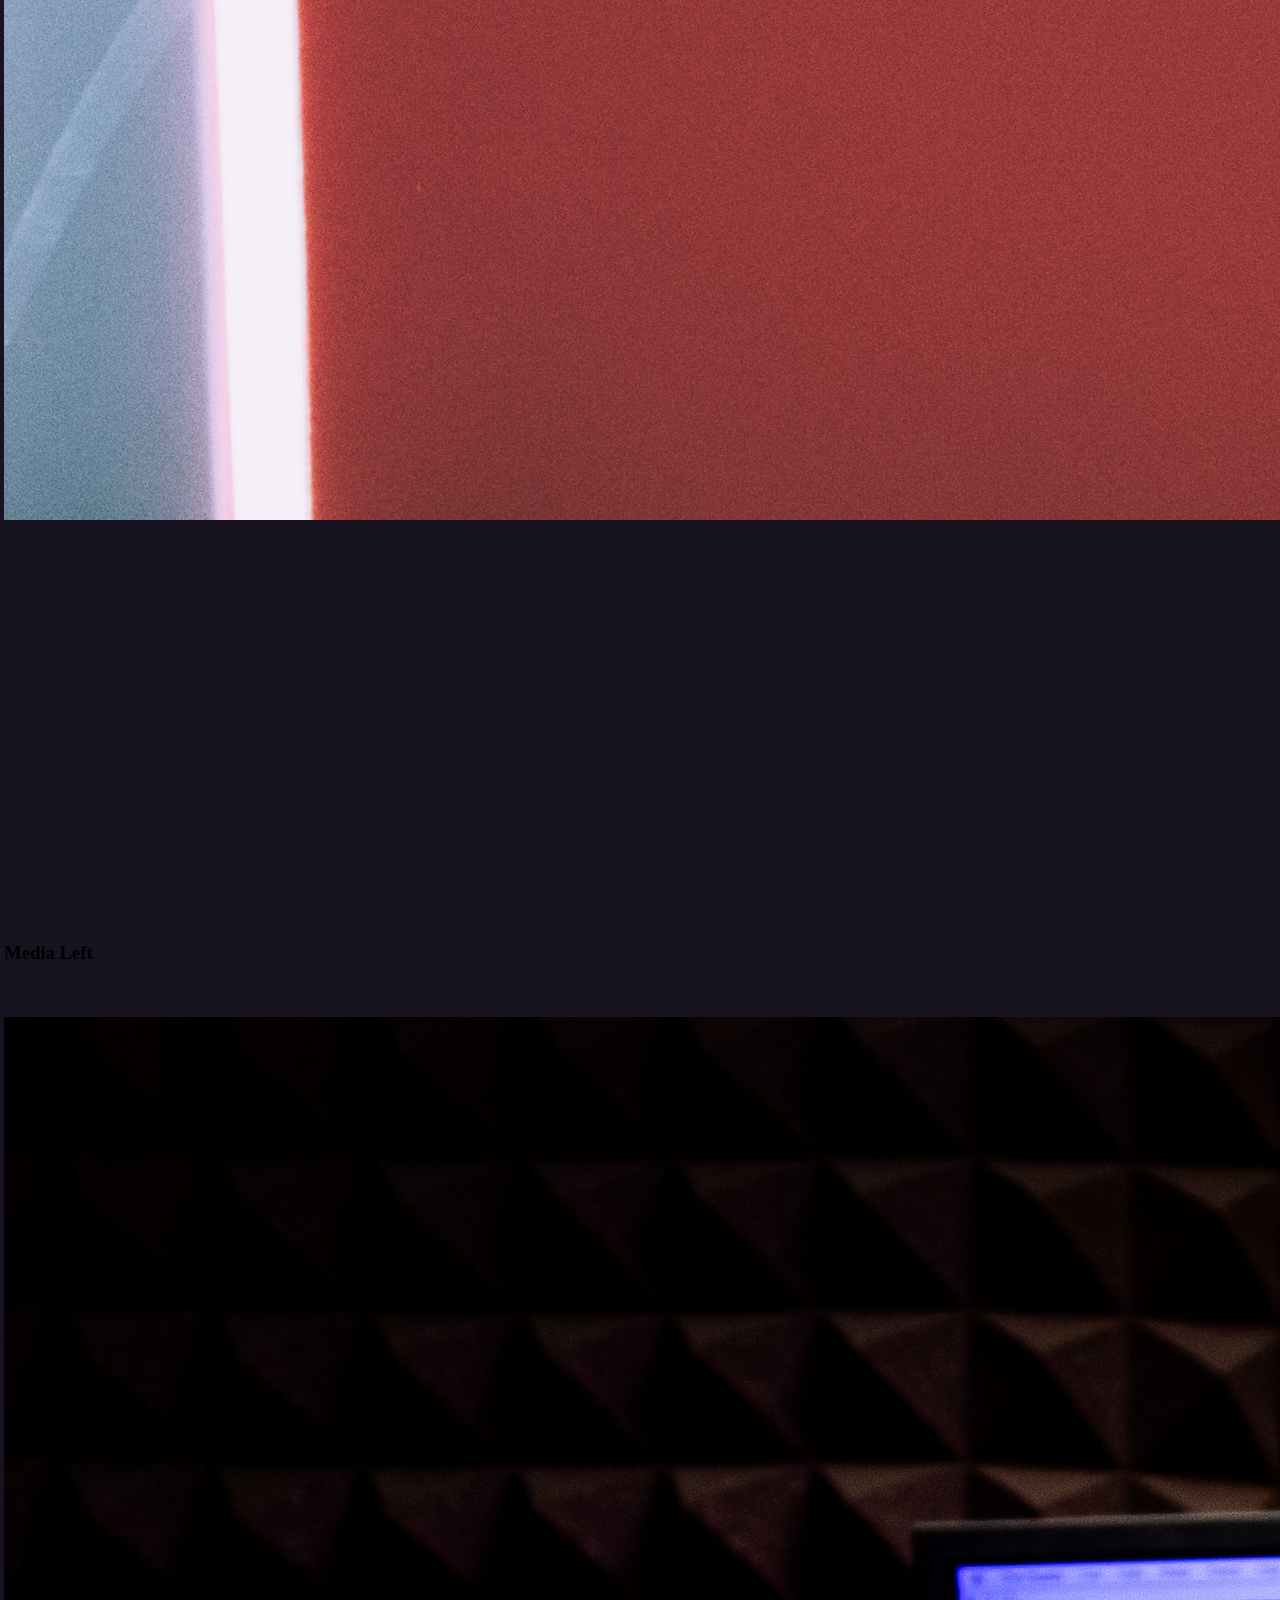
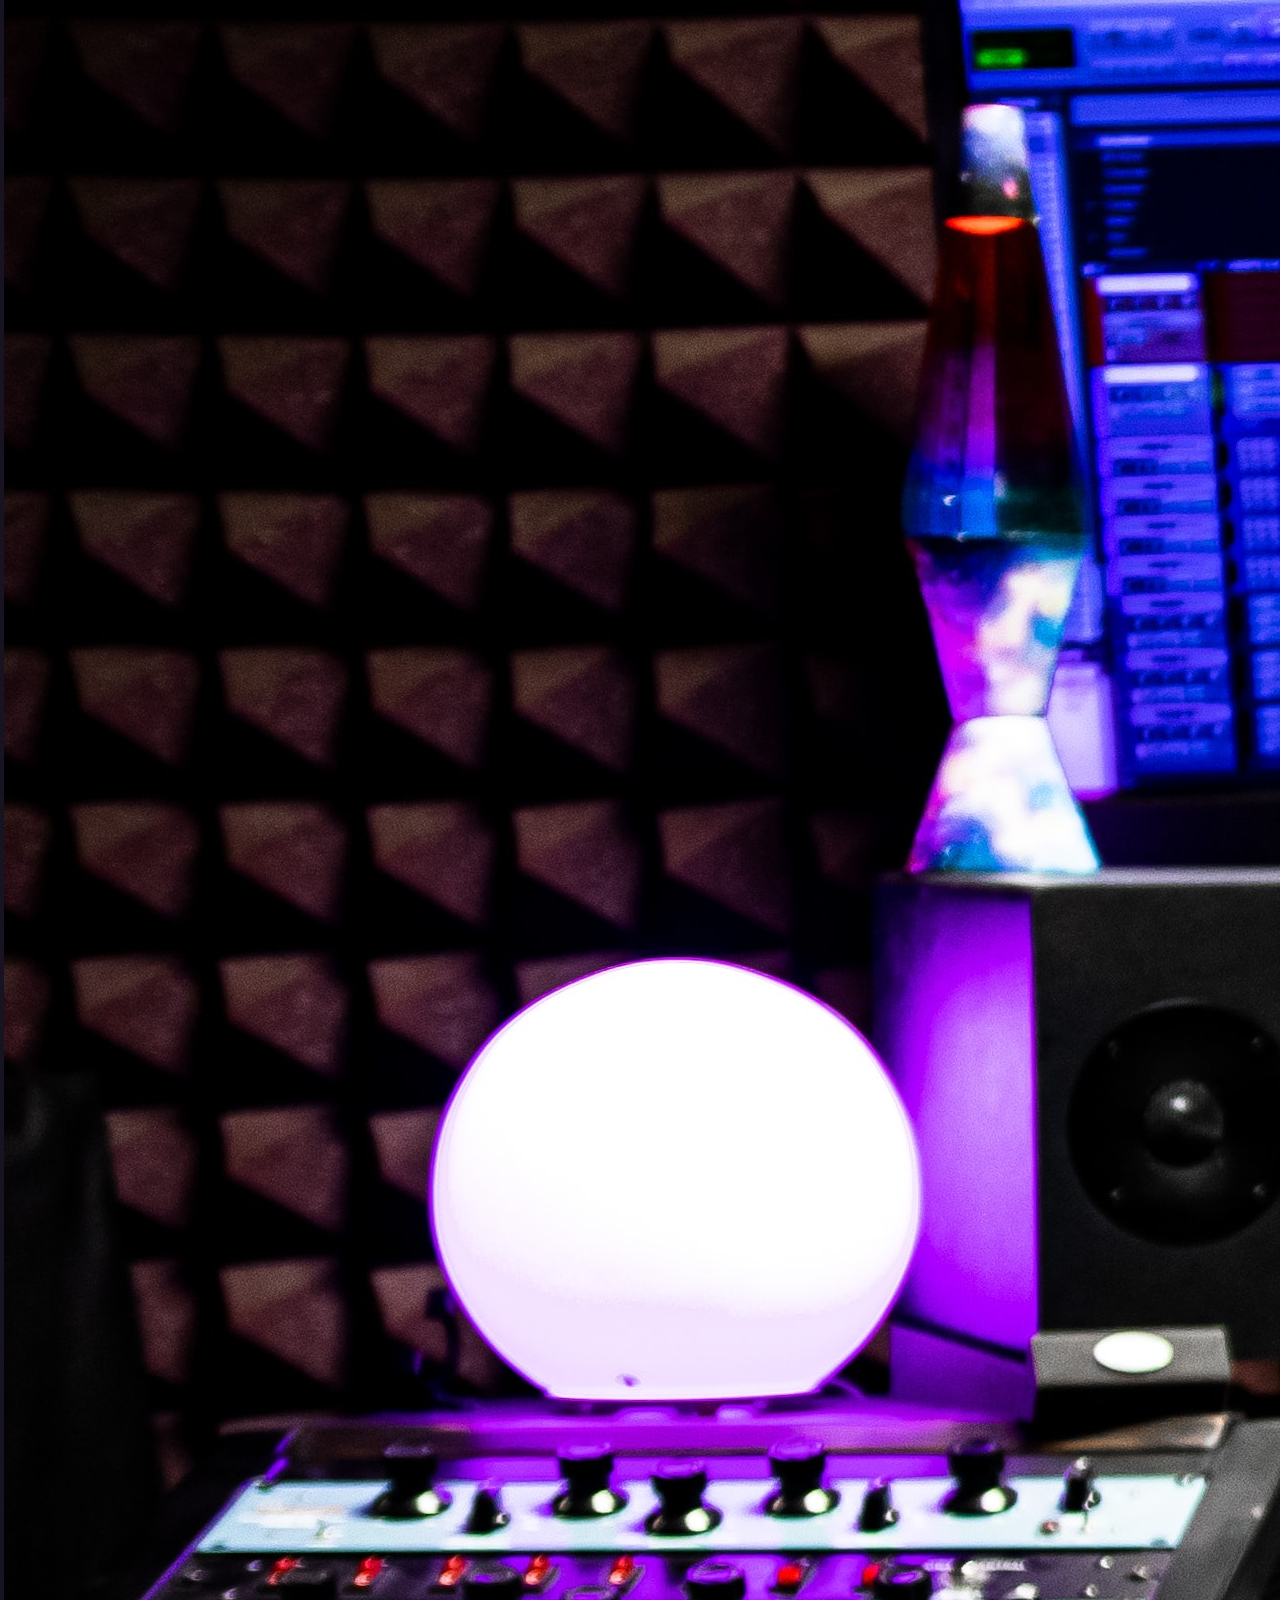
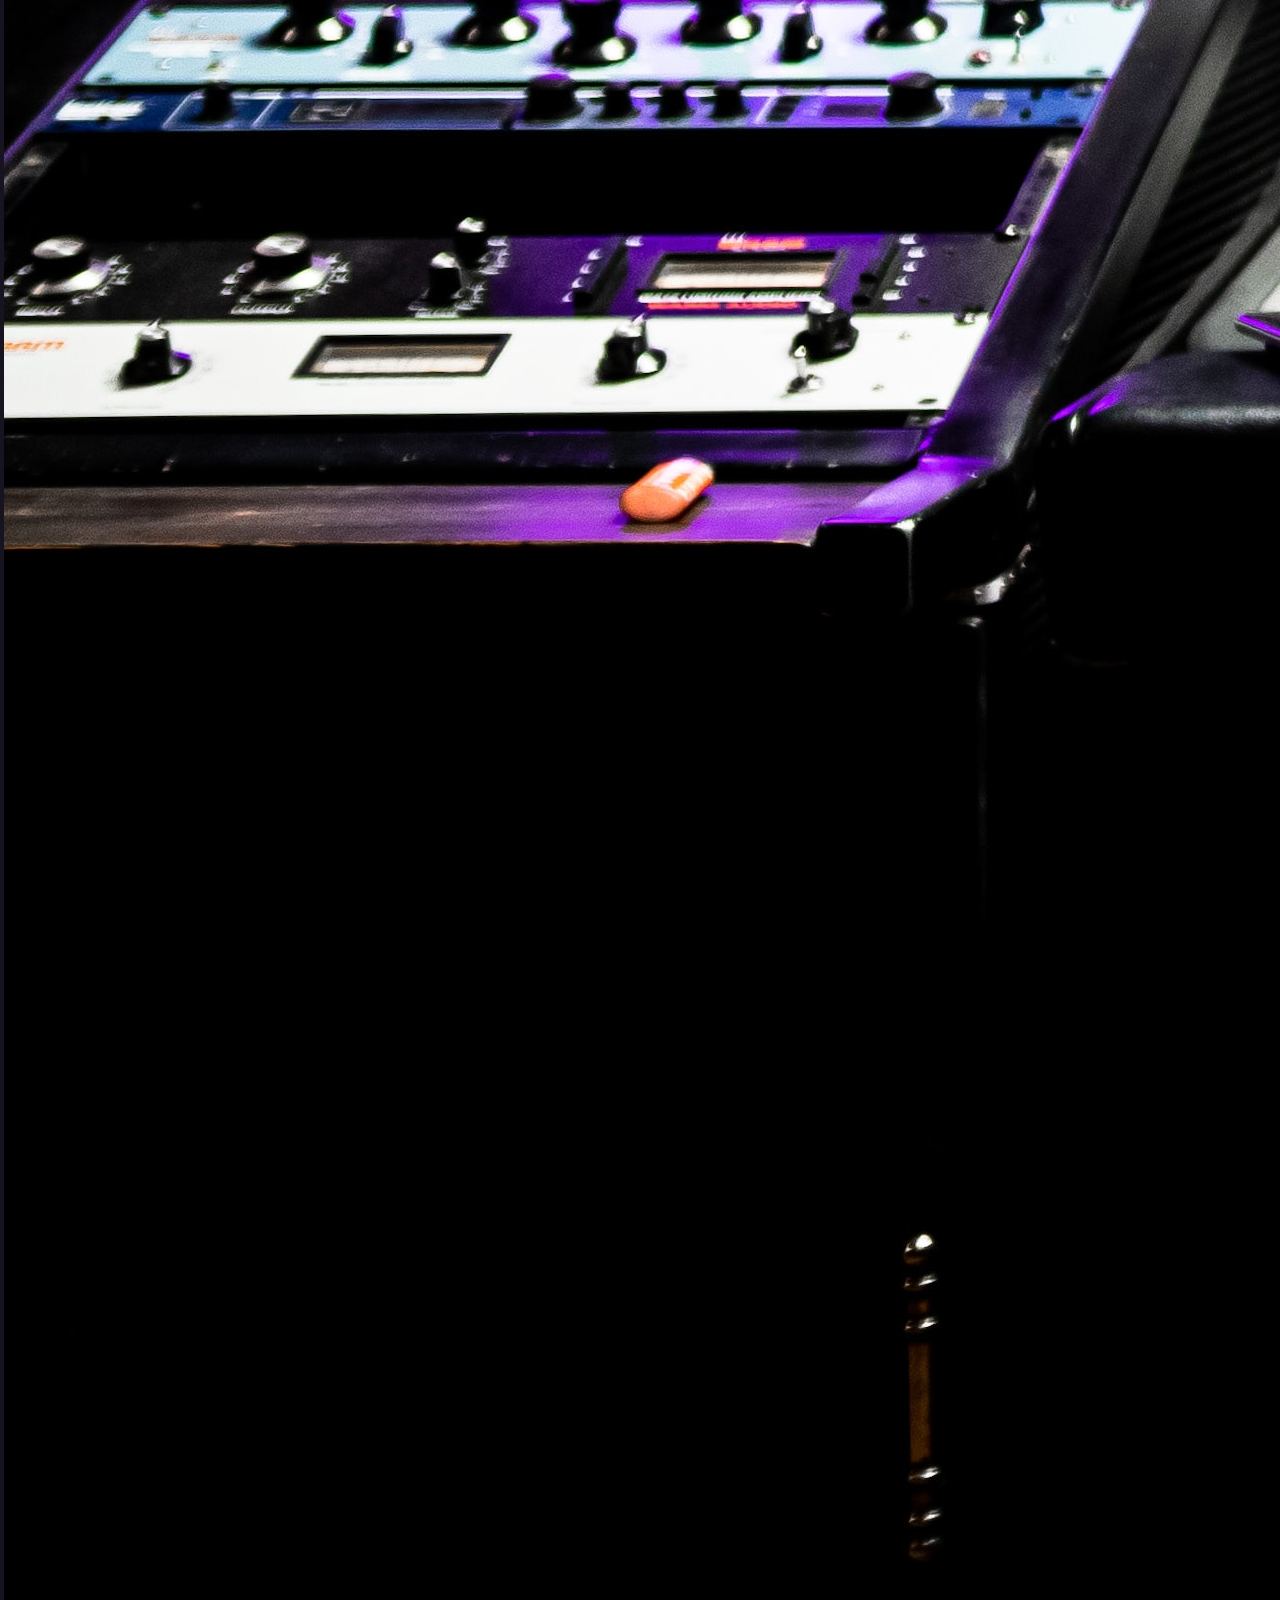
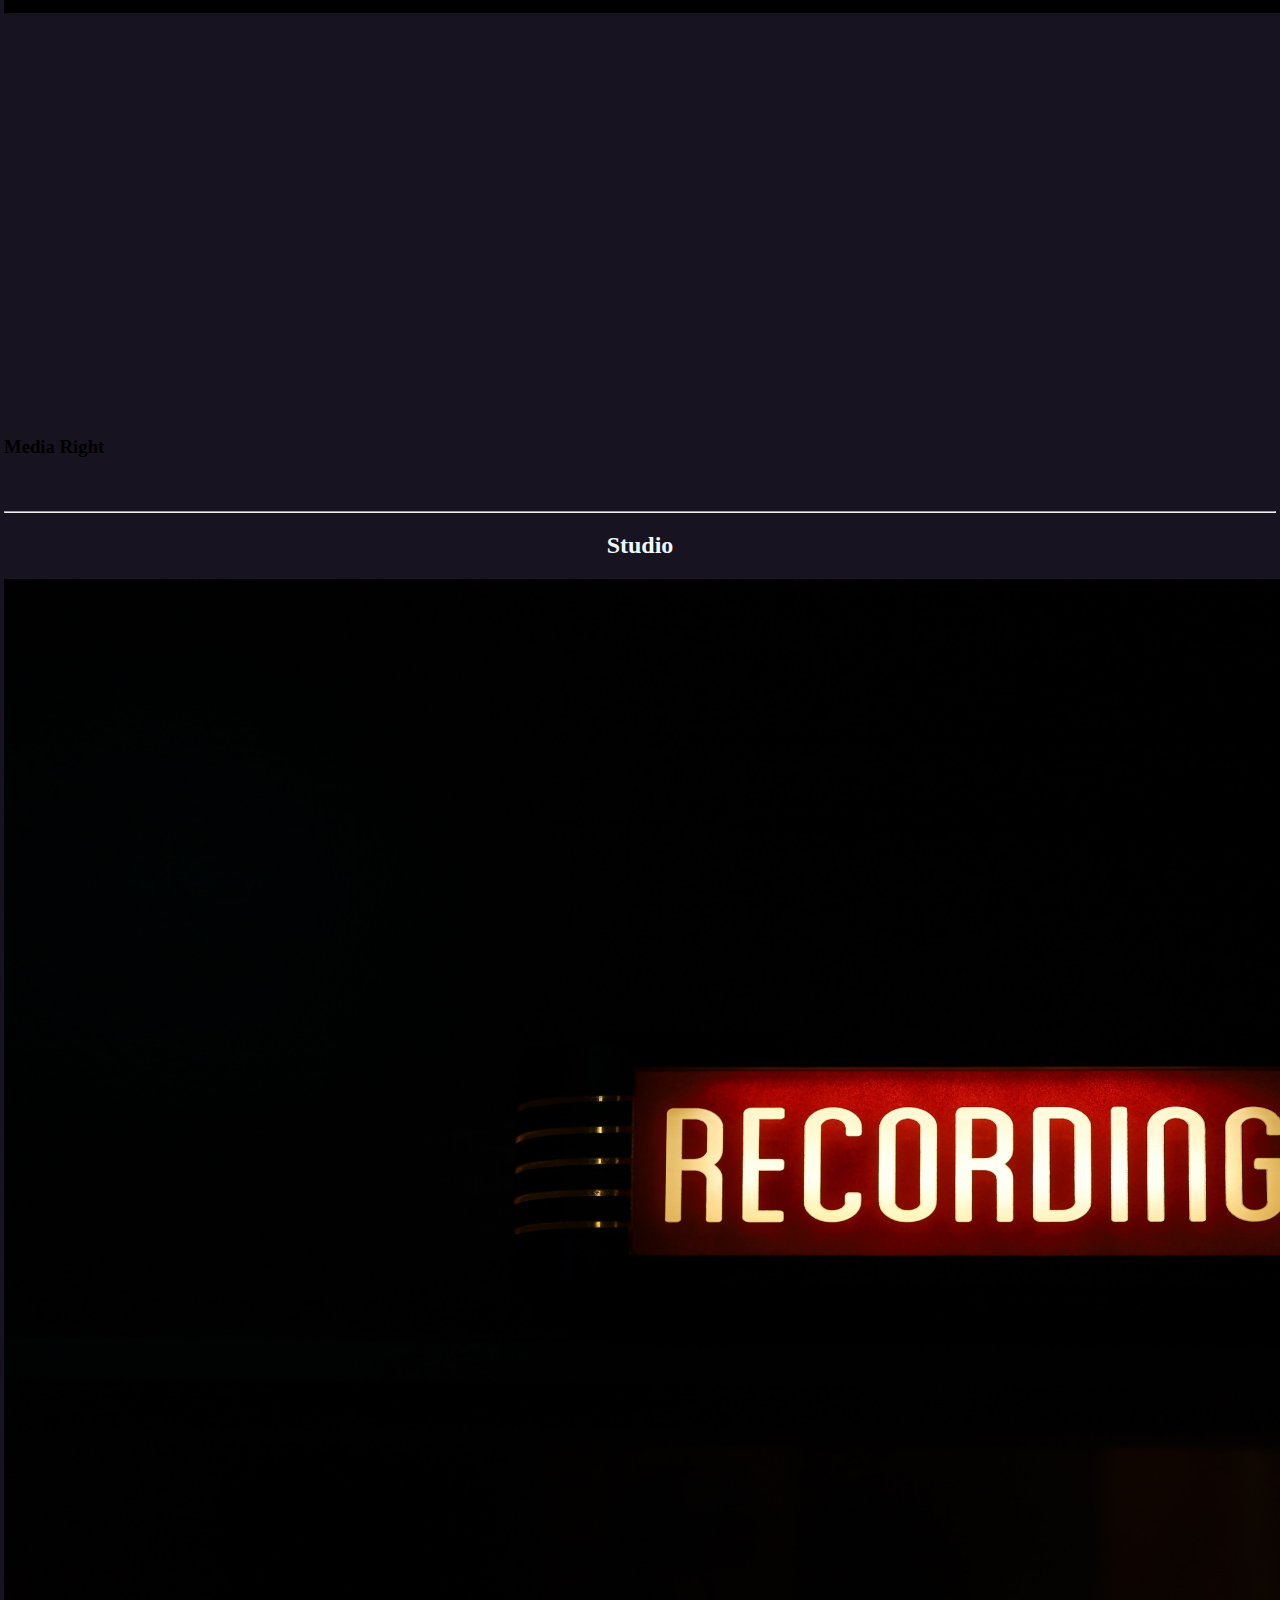
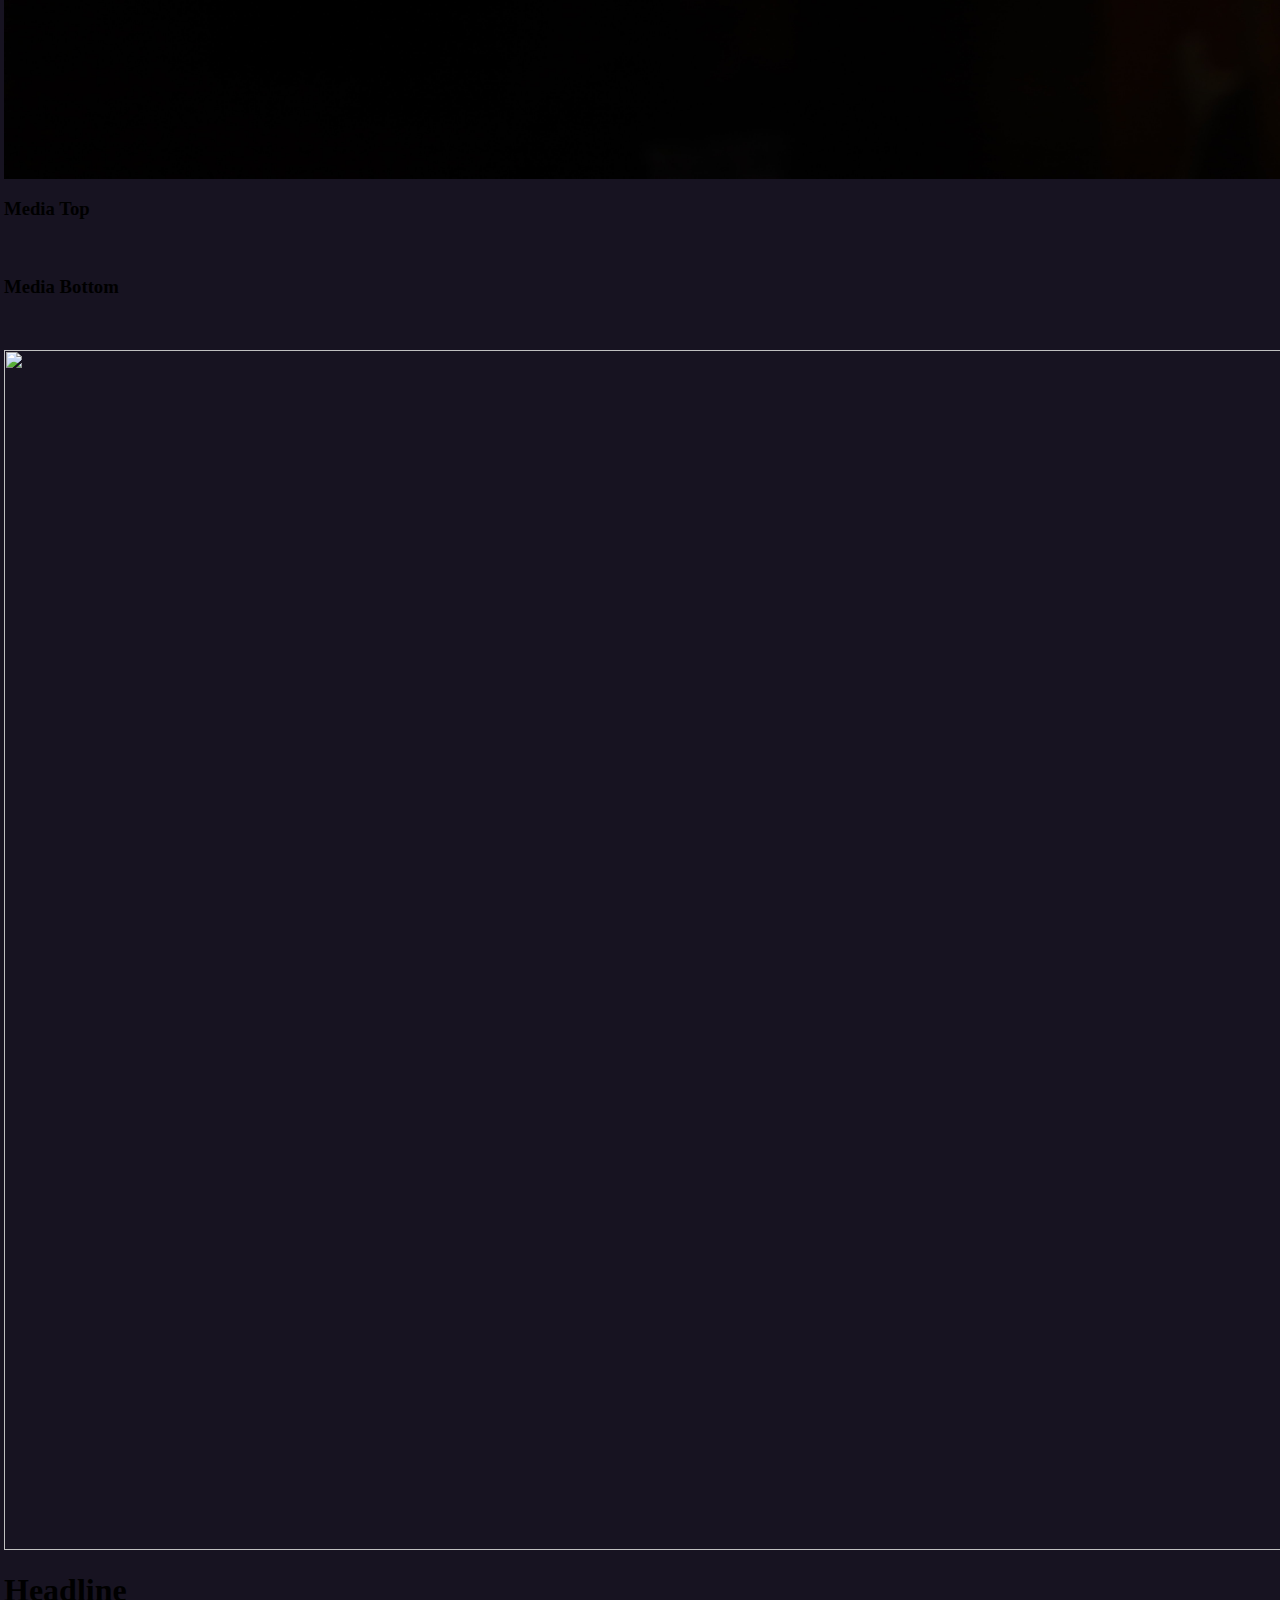
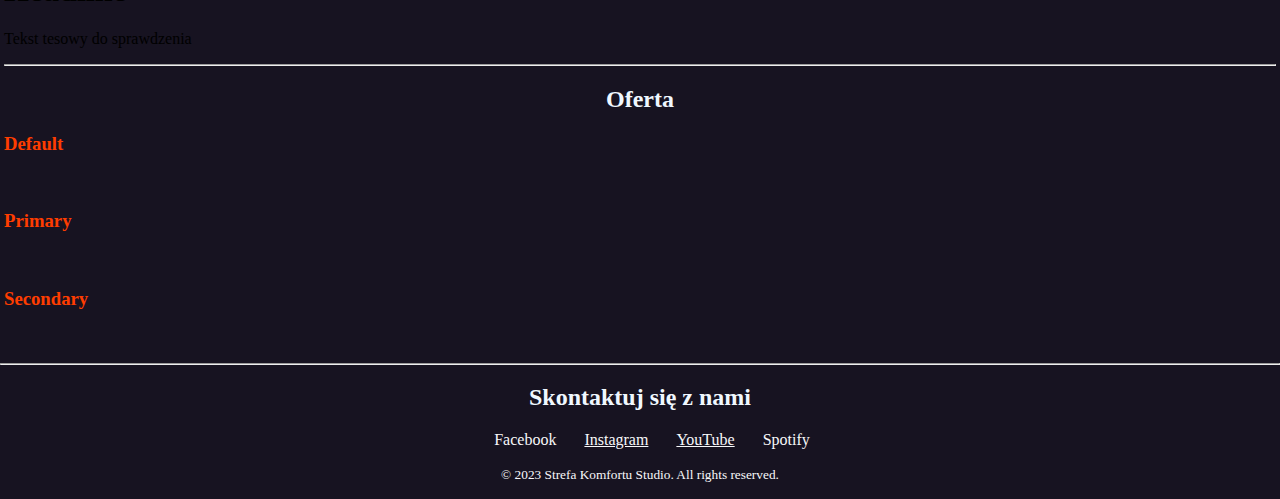
==== commit 1a488428: "Major changes to the website structure - skeleton majorly completed" ====
--- a/index.html
+++ b/index.html
@@ -15,7 +15,7 @@
     <title>Strefa Komfortu Studio Łódź</title>
 </head>
 <body>
-    <nav id="navbar" >
+    <nav id="navbar">
         <ul class="menu">
             <li>
                  <a href="index.html">
@@ -36,40 +36,99 @@
         </ul>
     </nav>
     <div class="content">
-        
-        <section id="intro" class="intro-image">
-            <p>
-                INTRO Lorem ipsum dolor sit amet, consectetur adipiscing elit. Nullam eros augue, pretium congue ipsum at, ultrices maximus magna. Aenean convallis aliquam arcu id gravida. Ut luctus pretium metus non blandit. In ut metus eleifend, maximus magna ut, sagittis tellus. Duis iaculis enim et risus pretium, vel lacinia risus facilisis. Curabitur blandit mauris efficitur nisl cursus, quis congue augue cursus. Aliquam rutrum scelerisque massa, in viverra dolor pellentesque ac. Pellentesque a efficitur sem. Sed finibus facilisis odio, sed aliquet ipsum aliquet eu. Pellentesque sed quam vitae mi viverra tempor.
-                INTRO Lorem ipsum dolor sit amet, consectetur adipiscing elit. Nullam eros augue, pretium congue ipsum at, ultrices maximus magna. Aenean convallis aliquam arcu id gravida. Ut luctus pretium metus non blandit. In ut metus eleifend, maximus magna ut, sagittis tellus. Duis iaculis enim et risus pretium, vel lacinia risus facilisis. Curabitur blandit mauris efficitur nisl cursus, quis congue augue cursus. Aliquam rutrum scelerisque massa, in viverra dolor pellentesque ac. Pellentesque a efficitur sem. Sed finibus facilisis odio, sed aliquet ipsum aliquet eu. Pellentesque sed quam vitae mi viverra tempor.
-                INTRO Lorem ipsum dolor sit amet, consectetur adipiscing elit. Nullam eros augue, pretium congue ipsum at, ultrices maximus magna. Aenean convallis aliquam arcu id gravida. Ut luctus pretium metus non blandit. In ut metus eleifend, maximus magna ut, sagittis tellus. Duis iaculis enim et risus pretium, vel lacinia risus facilisis. Curabitur blandit mauris efficitur nisl cursus, quis congue augue cursus. Aliquam rutrum scelerisque massa, in viverra dolor pellentesque ac. Pellentesque a efficitur sem. Sed finibus facilisis odio, sed aliquet ipsum aliquet eu. Pellentesque sed quam vitae mi viverra tempor.
-                INTRO Lorem ipsum dolor sit amet, consectetur adipiscing elit. Nullam eros augue, pretium congue ipsum at, ultrices maximus magna. Aenean convallis aliquam arcu id gravida. Ut luctus pretium metus non blandit. In ut metus eleifend, maximus magna ut, sagittis tellus. Duis iaculis enim et risus pretium, vel lacinia risus facilisis. Curabitur blandit mauris efficitur nisl cursus, quis congue augue cursus. Aliquam rutrum scelerisque massa, in viverra dolor pellentesque ac. Pellentesque a efficitur sem. Sed finibus facilisis odio, sed aliquet ipsum aliquet eu. Pellentesque sed quam vitae mi viverra tempor.
-                INTRO Lorem ipsum dolor sit amet, consectetur adipiscing elit. Nullam eros augue, pretium congue ipsum at, ultrices maximus magna. Aenean convallis aliquam arcu id gravida. Ut luctus pretium metus non blandit. In ut metus eleifend, maximus magna ut, sagittis tellus. Duis iaculis enim et risus pretium, vel lacinia risus facilisis. Curabitur blandit mauris efficitur nisl cursus, quis congue augue cursus. Aliquam rutrum scelerisque massa, in viverra dolor pellentesque ac. Pellentesque a efficitur sem. Sed finibus facilisis odio, sed aliquet ipsum aliquet eu. Pellentesque sed quam vitae mi viverra tempor.
-            </p>
-        </section>
+        <div class="uk-position-relative uk-visible-toggle uk-light" tabindex="-1" uk-slideshow="ratio: 7:3; animation: fade; autoplay: true;  autoplay-interval: 3000">
+
+            <ul class="uk-slideshow-items">
+                <li>
+                    <div class="uk-position-cover uk-animation-kenburns uk-animation-reverse uk-transform-origin-center-left">
+                        <img src="img/KonsolaJasne.jpg" alt="" uk-cover>
+                    </div>
+                </li>
+                <li>
+                    <div class="uk-position-cover uk-animation-kenburns uk-animation-reverse uk-transform-origin-center-right">
+                        <img src="img/KonsolaKolor.jpg" alt="" uk-cover>
+                    </div>
+                </li>
+                <li>
+                    <div class="uk-position-cover uk-animation-kenburns uk-animation-reverse uk-transform-origin-center-left">
+                        <img src="img/MikrofonDetal.jpg" alt="" uk-cover>
+                    </div>
+                </li>
+            </ul>
+            
+            <a class="uk-position-center-left uk-position-small uk-hidden-hover" href="#" uk-slidenav-previous uk-slideshow-item="previous"></a>
+            <a class="uk-position-center-right uk-position-small uk-hidden-hover" href="#" uk-slidenav-next uk-slideshow-item="next"></a>
+
+         </div>
+         <hr class="uk-divider-icon divider">
         <section id="about">
-            <h2>O nas</h2>
+            
+            <h2>
+                O nas
+            </h2>
+            <div class="uk-card uk-card-default uk-grid-collapse uk-child-width-1-2@s uk-margin" uk-grid>
+                <div class="uk-card-media-left uk-cover-container">
+                    <img src="img/Nagrywanie.jpg" alt="" uk-cover>
+                    <canvas width="600" height="400"></canvas>
+                </div>
+                <div>
+                    <div class="uk-card-body">
+                        <h3 class="uk-card-title">Media Left</h3>
+                        <p>Lorem ipsum dolor sit amet, consectetur adipiscing elit, sed do eiusmod tempor incididunt.</p>
+                    </div>
+                </div>
+            </div>
+            
+            <div class="uk-card uk-card-default uk-grid-collapse uk-child-width-1-2@s uk-margin" uk-grid>
+                <div class="uk-flex-last@s uk-card-media-right uk-cover-container">
+                    <img src="img/RealizatorTyl.jpg" alt="" uk-cover>
+                    <canvas width="600" height="400"></canvas>
+                </div>
+                <div>
+                    <div class="uk-card-body">
+                        <h3 class="uk-card-title">Media Right</h3>
+                        <p>Lorem ipsum dolor sit amet, consectetur adipiscing elit, sed do eiusmod tempor incididunt.</p>
+                    </div>
+                </div>
+            </div>
+            <!--<h2>O nas</h2>
             <p>
                 ABOUT Lorem ipsum dolor sit amet, consectetur adipiscing elit. Nullam eros augue, pretium congue ipsum at, ultrices maximus magna. Aenean convallis aliquam arcu id gravida. Ut luctus pretium metus non blandit. In ut metus eleifend, maximus magna ut, sagittis tellus. Duis iaculis enim et risus pretium, vel lacinia risus facilisis. Curabitur blandit mauris efficitur nisl cursus, quis congue augue cursus. Aliquam rutrum scelerisque massa, in viverra dolor pellentesque ac. Pellentesque a efficitur sem. Sed finibus facilisis odio, sed aliquet ipsum aliquet eu. Pellentesque sed quam vitae mi viverra tempor.
-                INTRO Lorem ipsum dolor sit amet, consectetur adipiscing elit. Nullam eros augue, pretium congue ipsum at, ultrices maximus magna. Aenean convallis aliquam arcu id gravida. Ut luctus pretium metus non blandit. In ut metus eleifend, maximus magna ut, sagittis tellus. Duis iaculis enim et risus pretium, vel lacinia risus facilisis. Curabitur blandit mauris efficitur nisl cursus, quis congue augue cursus. Aliquam rutrum scelerisque massa, in viverra dolor pellentesque ac. Pellentesque a efficitur sem. Sed finibus facilisis odio, sed aliquet ipsum aliquet eu. Pellentesque sed quam vitae mi viverra tempor.
-                INTRO Lorem ipsum dolor sit amet, consectetur adipiscing elit. Nullam eros augue, pretium congue ipsum at, ultrices maximus magna. Aenean convallis aliquam arcu id gravida. Ut luctus pretium metus non blandit. In ut metus eleifend, maximus magna ut, sagittis tellus. Duis iaculis enim et risus pretium, vel lacinia risus facilisis. Curabitur blandit mauris efficitur nisl cursus, quis congue augue cursus. Aliquam rutrum scelerisque massa, in viverra dolor pellentesque ac. Pellentesque a efficitur sem. Sed finibus facilisis odio, sed aliquet ipsum aliquet eu. Pellentesque sed quam vitae mi viverra tempor.
-                INTRO Lorem ipsum dolor sit amet, consectetur adipiscing elit. Nullam eros augue, pretium congue ipsum at, ultrices maximus magna. Aenean convallis aliquam arcu id gravida. Ut luctus pretium metus non blandit. In ut metus eleifend, maximus magna ut, sagittis tellus. Duis iaculis enim et risus pretium, vel lacinia risus facilisis. Curabitur blandit mauris efficitur nisl cursus, quis congue augue cursus. Aliquam rutrum scelerisque massa, in viverra dolor pellentesque ac. Pellentesque a efficitur sem. Sed finibus facilisis odio, sed aliquet ipsum aliquet eu. Pellentesque sed quam vitae mi viverra tempor.
-                INTRO Lorem ipsum dolor sit amet, consectetur adipiscing elit. Nullam eros augue, pretium congue ipsum at, ultrices maximus magna. Aenean convallis aliquam arcu id gravida. Ut luctus pretium metus non blandit. In ut metus eleifend, maximus magna ut, sagittis tellus. Duis iaculis enim et risus pretium, vel lacinia risus facilisis. Curabitur blandit mauris efficitur nisl cursus, quis congue augue cursus. Aliquam rutrum scelerisque massa, in viverra dolor pellentesque ac. Pellentesque a efficitur sem. Sed finibus facilisis odio, sed aliquet ipsum aliquet eu. Pellentesque sed quam vitae mi viverra tempor.
-                INTRO Lorem ipsum dolor sit amet, consectetur adipiscing elit. Nullam eros augue, pretium congue ipsum at, ultrices maximus magna. Aenean convallis aliquam arcu id gravida. Ut luctus pretium metus non blandit. In ut metus eleifend, maximus magna ut, sagittis tellus. Duis iaculis enim et risus pretium, vel lacinia risus facilisis. Curabitur blandit mauris efficitur nisl cursus, quis congue augue cursus. Aliquam rutrum scelerisque massa, in viverra dolor pellentesque ac. Pellentesque a efficitur sem. Sed finibus facilisis odio, sed aliquet ipsum aliquet eu. Pellentesque sed quam vitae mi viverra tempor.
-                
-            </p>
+            </p>-->
         </section>
+        <hr class="uk-divider-icon">
         <section id="studio">
             <h2>
                 Studio
             </h2>
+            <!--
             <p>
-                STUDIO Lorem ipsum dolor sit amet, consectetur adipiscing elit. Nullam eros augue, pretium congue ipsum at, ultrices maximus magna. Aenean convallis aliquam arcu id gravida. Ut luctus pretium metus non blandit. In ut metus eleifend, maximus magna ut, sagittis tellus. Duis iaculis enim et risus pretium, vel lacinia risus facilisis. Curabitur blandit mauris efficitur nisl cursus, quis congue augue cursus. Aliquam rutrum scelerisque massa, in viverra dolor pellentesque ac. Pellentesque a efficitur sem. Sed finibus facilisis odio, sed aliquet ipsum aliquet eu. Pellentesque sed quam vitae mi viverra tempor.
-                INTRO Lorem ipsum dolor sit amet, consectetur adipiscing elit. Nullam eros augue, pretium congue ipsum at, ultrices maximus magna. Aenean convallis aliquam arcu id gravida. Ut luctus pretium metus non blandit. In ut metus eleifend, maximus magna ut, sagittis tellus. Duis iaculis enim et risus pretium, vel lacinia risus facilisis. Curabitur blandit mauris efficitur nisl cursus, quis congue augue cursus. Aliquam rutrum scelerisque massa, in viverra dolor pellentesque ac. Pellentesque a efficitur sem. Sed finibus facilisis odio, sed aliquet ipsum aliquet eu. Pellentesque sed quam vitae mi viverra tempor.
-                INTRO Lorem ipsum dolor sit amet, consectetur adipiscing elit. Nullam eros augue, pretium congue ipsum at, ultrices maximus magna. Aenean convallis aliquam arcu id gravida. Ut luctus pretium metus non blandit. In ut metus eleifend, maximus magna ut, sagittis tellus. Duis iaculis enim et risus pretium, vel lacinia risus facilisis. Curabitur blandit mauris efficitur nisl cursus, quis congue augue cursus. Aliquam rutrum scelerisque massa, in viverra dolor pellentesque ac. Pellentesque a efficitur sem. Sed finibus facilisis odio, sed aliquet ipsum aliquet eu. Pellentesque sed quam vitae mi viverra tempor.
-                INTRO Lorem ipsum dolor sit amet, consectetur adipiscing elit. Nullam eros augue, pretium congue ipsum at, ultrices maximus magna. Aenean convallis aliquam arcu id gravida. Ut luctus pretium metus non blandit. In ut metus eleifend, maximus magna ut, sagittis tellus. Duis iaculis enim et risus pretium, vel lacinia risus facilisis. Curabitur blandit mauris efficitur nisl cursus, quis congue augue cursus. Aliquam rutrum scelerisque massa, in viverra dolor pellentesque ac. Pellentesque a efficitur sem. Sed finibus facilisis odio, sed aliquet ipsum aliquet eu. Pellentesque sed quam vitae mi viverra tempor.
-                INTRO Lorem ipsum dolor sit amet, consectetur adipiscing elit. Nullam eros augue, pretium congue ipsum at, ultrices maximus magna. Aenean convallis aliquam arcu id gravida. Ut luctus pretium metus non blandit. In ut metus eleifend, maximus magna ut, sagittis tellus. Duis iaculis enim et risus pretium, vel lacinia risus facilisis. Curabitur blandit mauris efficitur nisl cursus, quis congue augue cursus. Aliquam rutrum scelerisque massa, in viverra dolor pellentesque ac. Pellentesque a efficitur sem. Sed finibus facilisis odio, sed aliquet ipsum aliquet eu. Pellentesque sed quam vitae mi viverra tempor.
-                INTRO Lorem ipsum dolor sit amet, consectetur adipiscing elit. Nullam eros augue, pretium congue ipsum at, ultrices maximus magna. Aenean convallis aliquam arcu id gravida. Ut luctus pretium metus non blandit. In ut metus eleifend, maximus magna ut, sagittis tellus. Duis iaculis enim et risus pretium, vel lacinia risus facilisis. Curabitur blandit mauris efficitur nisl cursus, quis congue augue cursus. Aliquam rutrum scelerisque massa, in viverra dolor pellentesque ac. Pellentesque a efficitur sem. Sed finibus facilisis odio, sed aliquet ipsum aliquet eu. Pellentesque sed quam vitae mi viverra tempor.         
-            </p>
+                STUDIO Lorem ipsum dolor sit amet, consectetur adipiscing elit. Nullam eros augue, pretium congue ipsum at, ultrices maximus magna. Aenean convallis aliquam arcu id gravida. Ut luctus pretium metus non blandit. In ut metus eleifend, maximus magna ut, sagittis tellus. Duis iaculis enim et risus pretium, vel lacinia risus facilisis. Curabitur blandit mauris efficitur nisl cursus, quis congue augue cursus. Aliquam rutrum scelerisque massa, in viverra dolor pellentesque ac. Pellentesque a efficitur sem. Sed finibus facilisis odio, sed aliquet ipsum aliquet eu. Pellentesque sed quam vitae mi viverra tempor.       
+            </p>-->
+            <div class="uk-child-width-1-2@m" uk-grid>
+                <div>
+                    <div class="uk-card uk-card-default">
+                        <div class="uk-card-media-top">
+                            <img src="img/RecordingSwiatlo.jpg" width="1800" height="1200" alt="">
+                        </div>
+                        <div class="uk-card-body">
+                            <h3 class="uk-card-title">Media Top</h3>
+                            <p>Lorem ipsum dolor sit amet, consectetur adipiscing elit, sed do eiusmod tempor incididunt.</p>
+                        </div>
+                    </div>
+                </div>
+                <div>
+                    <div class="uk-card uk-card-default">
+                        <div class="uk-card-body">
+                            <h3 class="uk-card-title">Media Bottom</h3>
+                            <p>Lorem ipsum dolor sit amet, consectetur adipiscing elit, sed do eiusmod tempor incididunt.</p>
+                        </div>
+                        <div class="uk-card-media-bottom">
+                            <img src="img/StudioSciana.jpg" width="1800" height="1200" alt="">
+                        </div>
+                    </div>
+                </div>
+            </div>
         </section>
         <div class="uk-height-large uk-background-cover uk-overflow-hidden uk-light uk-flex" style="background-image: url('../SK_Website/img/MikrofonDetal.jpg'); background-size: 30%;">
             <div class="uk-width-1-2@m uk-text-center uk-margin-auto uk-margin-auto-vertical">
@@ -77,22 +136,38 @@
                 <p uk-parallax="opacity: 0,1; y: 10,0; scale: 2,1; end: 600;">Tekst tesowy do sprawdzenia</p>
             </div>
         </div>
+        <hr class="uk-divider-icon">
         <section id="oferta">
             <h2>
                 Oferta
             </h2>
+            <!--
             <p>
                 OFERTA Lorem ipsum dolor sit amet, consectetur adipiscing elit. Nullam eros augue, pretium congue ipsum at, ultrices maximus magna. Aenean convallis aliquam arcu id gravida. Ut luctus pretium metus non blandit. In ut metus eleifend, maximus magna ut, sagittis tellus. Duis iaculis enim et risus pretium, vel lacinia risus facilisis. Curabitur blandit mauris efficitur nisl cursus, quis congue augue cursus. Aliquam rutrum scelerisque massa, in viverra dolor pellentesque ac. Pellentesque a efficitur sem. Sed finibus facilisis odio, sed aliquet ipsum aliquet eu. Pellentesque sed quam vitae mi viverra tempor.
-                INTRO Lorem ipsum dolor sit amet, consectetur adipiscing elit. Nullam eros augue, pretium congue ipsum at, ultrices maximus magna. Aenean convallis aliquam arcu id gravida. Ut luctus pretium metus non blandit. In ut metus eleifend, maximus magna ut, sagittis tellus. Duis iaculis enim et risus pretium, vel lacinia risus facilisis. Curabitur blandit mauris efficitur nisl cursus, quis congue augue cursus. Aliquam rutrum scelerisque massa, in viverra dolor pellentesque ac. Pellentesque a efficitur sem. Sed finibus facilisis odio, sed aliquet ipsum aliquet eu. Pellentesque sed quam vitae mi viverra tempor.
-                INTRO Lorem ipsum dolor sit amet, consectetur adipiscing elit. Nullam eros augue, pretium congue ipsum at, ultrices maximus magna. Aenean convallis aliquam arcu id gravida. Ut luctus pretium metus non blandit. In ut metus eleifend, maximus magna ut, sagittis tellus. Duis iaculis enim et risus pretium, vel lacinia risus facilisis. Curabitur blandit mauris efficitur nisl cursus, quis congue augue cursus. Aliquam rutrum scelerisque massa, in viverra dolor pellentesque ac. Pellentesque a efficitur sem. Sed finibus facilisis odio, sed aliquet ipsum aliquet eu. Pellentesque sed quam vitae mi viverra tempor.
-                INTRO Lorem ipsum dolor sit amet, consectetur adipiscing elit. Nullam eros augue, pretium congue ipsum at, ultrices maximus magna. Aenean convallis aliquam arcu id gravida. Ut luctus pretium metus non blandit. In ut metus eleifend, maximus magna ut, sagittis tellus. Duis iaculis enim et risus pretium, vel lacinia risus facilisis. Curabitur blandit mauris efficitur nisl cursus, quis congue augue cursus. Aliquam rutrum scelerisque massa, in viverra dolor pellentesque ac. Pellentesque a efficitur sem. Sed finibus facilisis odio, sed aliquet ipsum aliquet eu. Pellentesque sed quam vitae mi viverra tempor.
-                INTRO Lorem ipsum dolor sit amet, consectetur adipiscing elit. Nullam eros augue, pretium congue ipsum at, ultrices maximus magna. Aenean convallis aliquam arcu id gravida. Ut luctus pretium metus non blandit. In ut metus eleifend, maximus magna ut, sagittis tellus. Duis iaculis enim et risus pretium, vel lacinia risus facilisis. Curabitur blandit mauris efficitur nisl cursus, quis congue augue cursus. Aliquam rutrum scelerisque massa, in viverra dolor pellentesque ac. Pellentesque a efficitur sem. Sed finibus facilisis odio, sed aliquet ipsum aliquet eu. Pellentesque sed quam vitae mi viverra tempor.
-                INTRO Lorem ipsum dolor sit amet, consectetur adipiscing elit. Nullam eros augue, pretium congue ipsum at, ultrices maximus magna. Aenean convallis aliquam arcu id gravida. Ut luctus pretium metus non blandit. In ut metus eleifend, maximus magna ut, sagittis tellus. Duis iaculis enim et risus pretium, vel lacinia risus facilisis. Curabitur blandit mauris efficitur nisl cursus, quis congue augue cursus. Aliquam rutrum scelerisque massa, in viverra dolor pellentesque ac. Pellentesque a efficitur sem. Sed finibus facilisis odio, sed aliquet ipsum aliquet eu. Pellentesque sed quam vitae mi viverra tempor.
-                INTRO Lorem ipsum dolor sit amet, consectetur adipiscing elit. Nullam eros augue, pretium congue ipsum at, ultrices maximus magna. Aenean convallis aliquam arcu id gravida. Ut luctus pretium metus non blandit. In ut metus eleifend, maximus magna ut, sagittis tellus. Duis iaculis enim et risus pretium, vel lacinia risus facilisis. Curabitur blandit mauris efficitur nisl cursus, quis congue augue cursus. Aliquam rutrum scelerisque massa, in viverra dolor pellentesque ac. Pellentesque a efficitur sem. Sed finibus facilisis odio, sed aliquet ipsum aliquet eu. Pellentesque sed quam vitae mi viverra tempor.
-                
-            </p>
+            </p>-->
+            <div class="uk-child-width-1-3@m uk-grid-small uk-grid-match" uk-grid>
+                <div>
+                    <div class="uk-card uk-card-default uk-card-body card">
+                        <h3 class="uk-card-title">Default</h3>
+                        <p>Lorem ipsum dolor sit amet, consectetur adipisicing elit.</p>
+                    </div>
+                </div>
+                <div>
+                    <div class="uk-card uk-card-default uk-card-body card">
+                        <h3 class="uk-card-title">Primary</h3>
+                        <p>Lorem ipsum dolor sit amet, consectetur adipisicing elit.</p>
+                    </div>
+                </div>
+                <div>
+                    <div class="uk-card uk-card-default uk-card-body card">
+                        <h3 class="uk-card-title">Secondary</h3>
+                        <p>Lorem ipsum dolor sit amet, consectetur adipisicing elit.</p>
+                    </div>
+                </div>
+            </div>
         </section>
     </div>
+    <hr class="uk-divider-icon">
     <footer>
         <h2>
             Skontaktuj się z nami
--- a/css/style.css
+++ b/css/style.css
@@ -11,9 +11,14 @@
 *::before,
 *::after {
     box-sizing: inherit;
-    margin-left: 3px;
-    margin-right: 3px;
+    /*margin-left: 3px;
+    margin-right: 3px;*/
     padding: 0;
+}
+
+section h2, footer h2 {
+  color: aliceblue;
+  text-align: center;
 }
 
 body {
@@ -52,7 +57,7 @@
   font-size:  100%;
 }
 
-nav a:hover, nav [class*="fa-"]:hover{
+nav a:hover, nav [class*="fa-"]:hover, footer [class*="fa-"]:hover{
   color: var(--orange);
   text-decoration: none;
 }
@@ -69,6 +74,7 @@
   background-color: rgba(57, 62, 70, 0.8);
   top: 0;
   width: 100%;
+  z-index: 1100;
 }
 
 @media (min-width: 850px) {
@@ -85,6 +91,12 @@
 
 .content {
   margin-top: 0;
+  padding-left: 4px;
+  padding-right:  4px;
+}
+
+.divider {
+  margin-top: 20px;
 }
 
 #intro {
@@ -101,17 +113,7 @@
   text-decoration:  none;
 }
 
-#about {
-    background-color: #393E46;
-}
 
-#studio {
-    background-color: var(--orange);
-}   
-
-#oferta {
-    background-color: #393E46;
-}
 
 section {
   margin: 0;
@@ -119,11 +121,29 @@
 }
 
 section p {
-    color: var(--white);
+    color: var(--black);
 }
 
 footer {
-    background-color: #EEEEEE;
+    background-color: var(--black);
     text-align: center;
 
+}
+
+footer a {
+  color: var(--white);
+  margin-left: 1.5rem;;
+}
+
+footer p {
+  margin-bottom: 0;
+  padding-bottom: 1rem;
+}
+
+small {
+  color: var(--white);
+}
+
+section .card {
+  color: var(--orange);
 }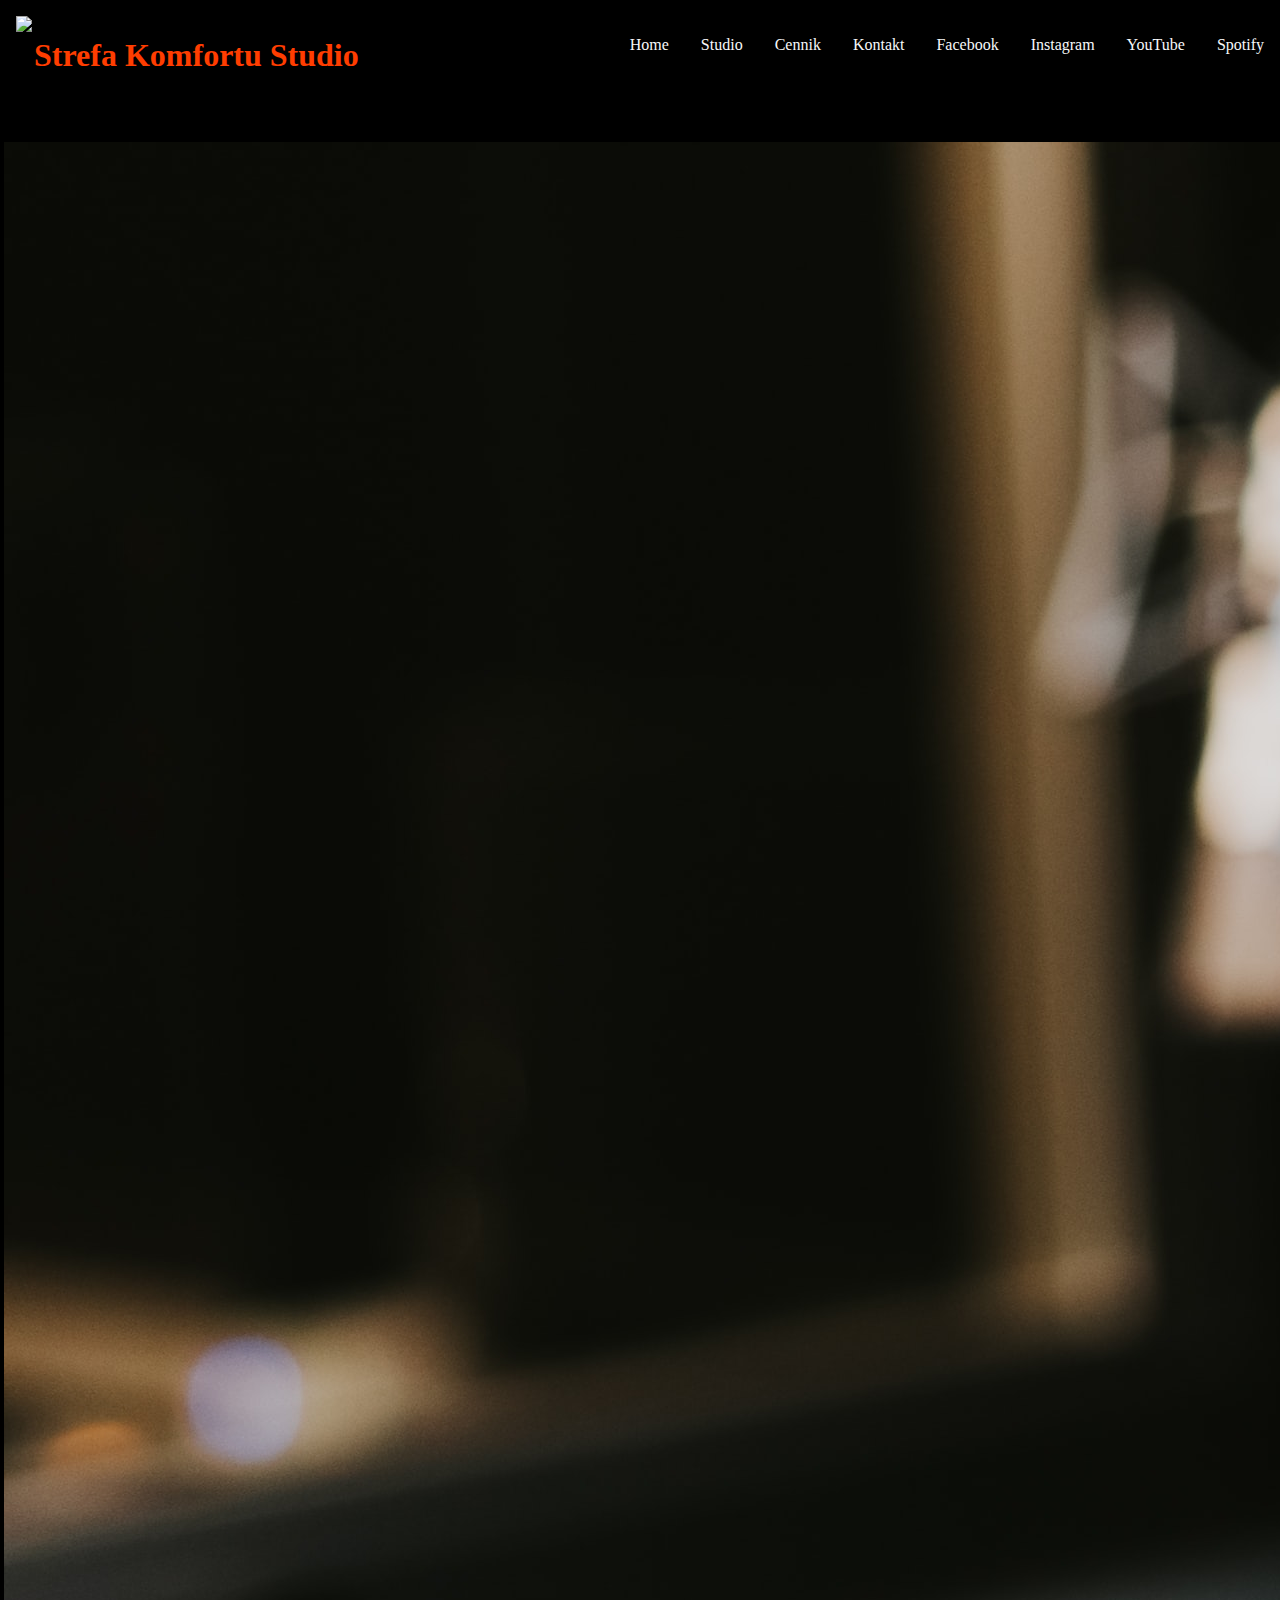
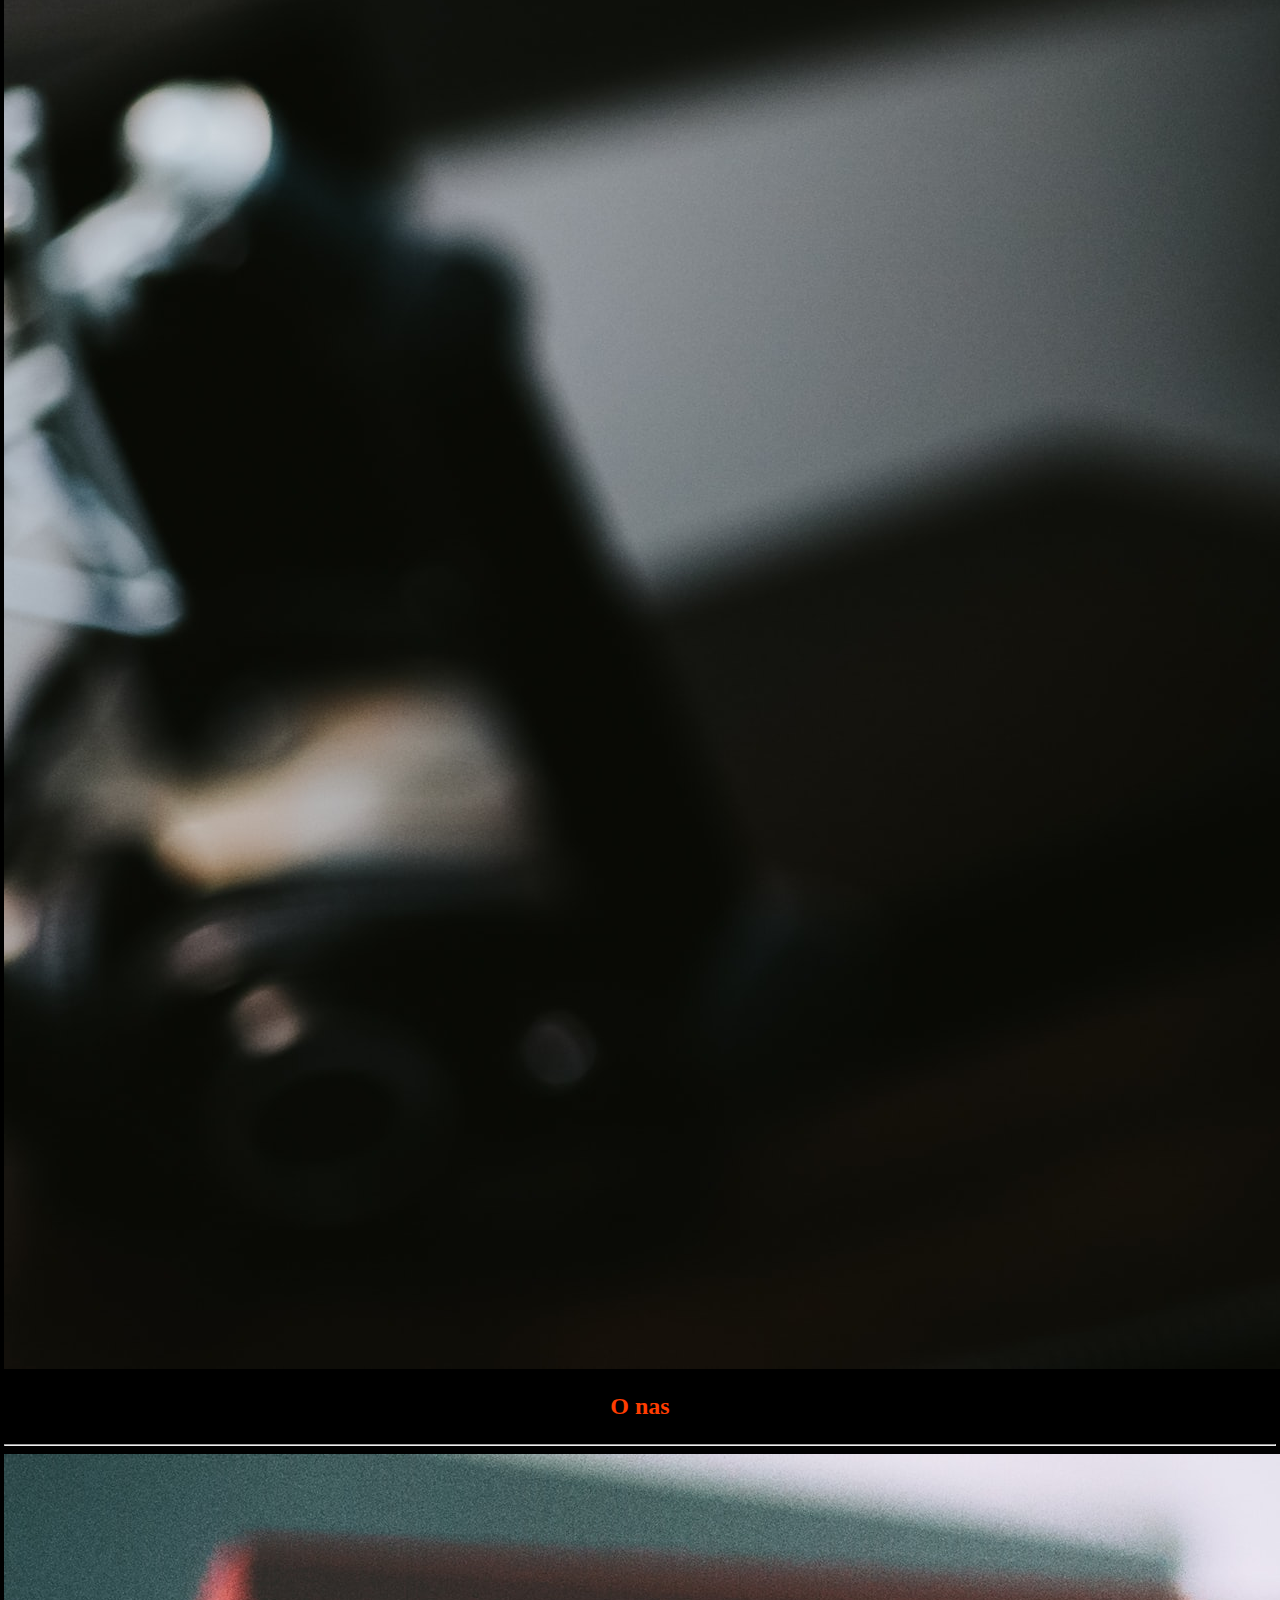
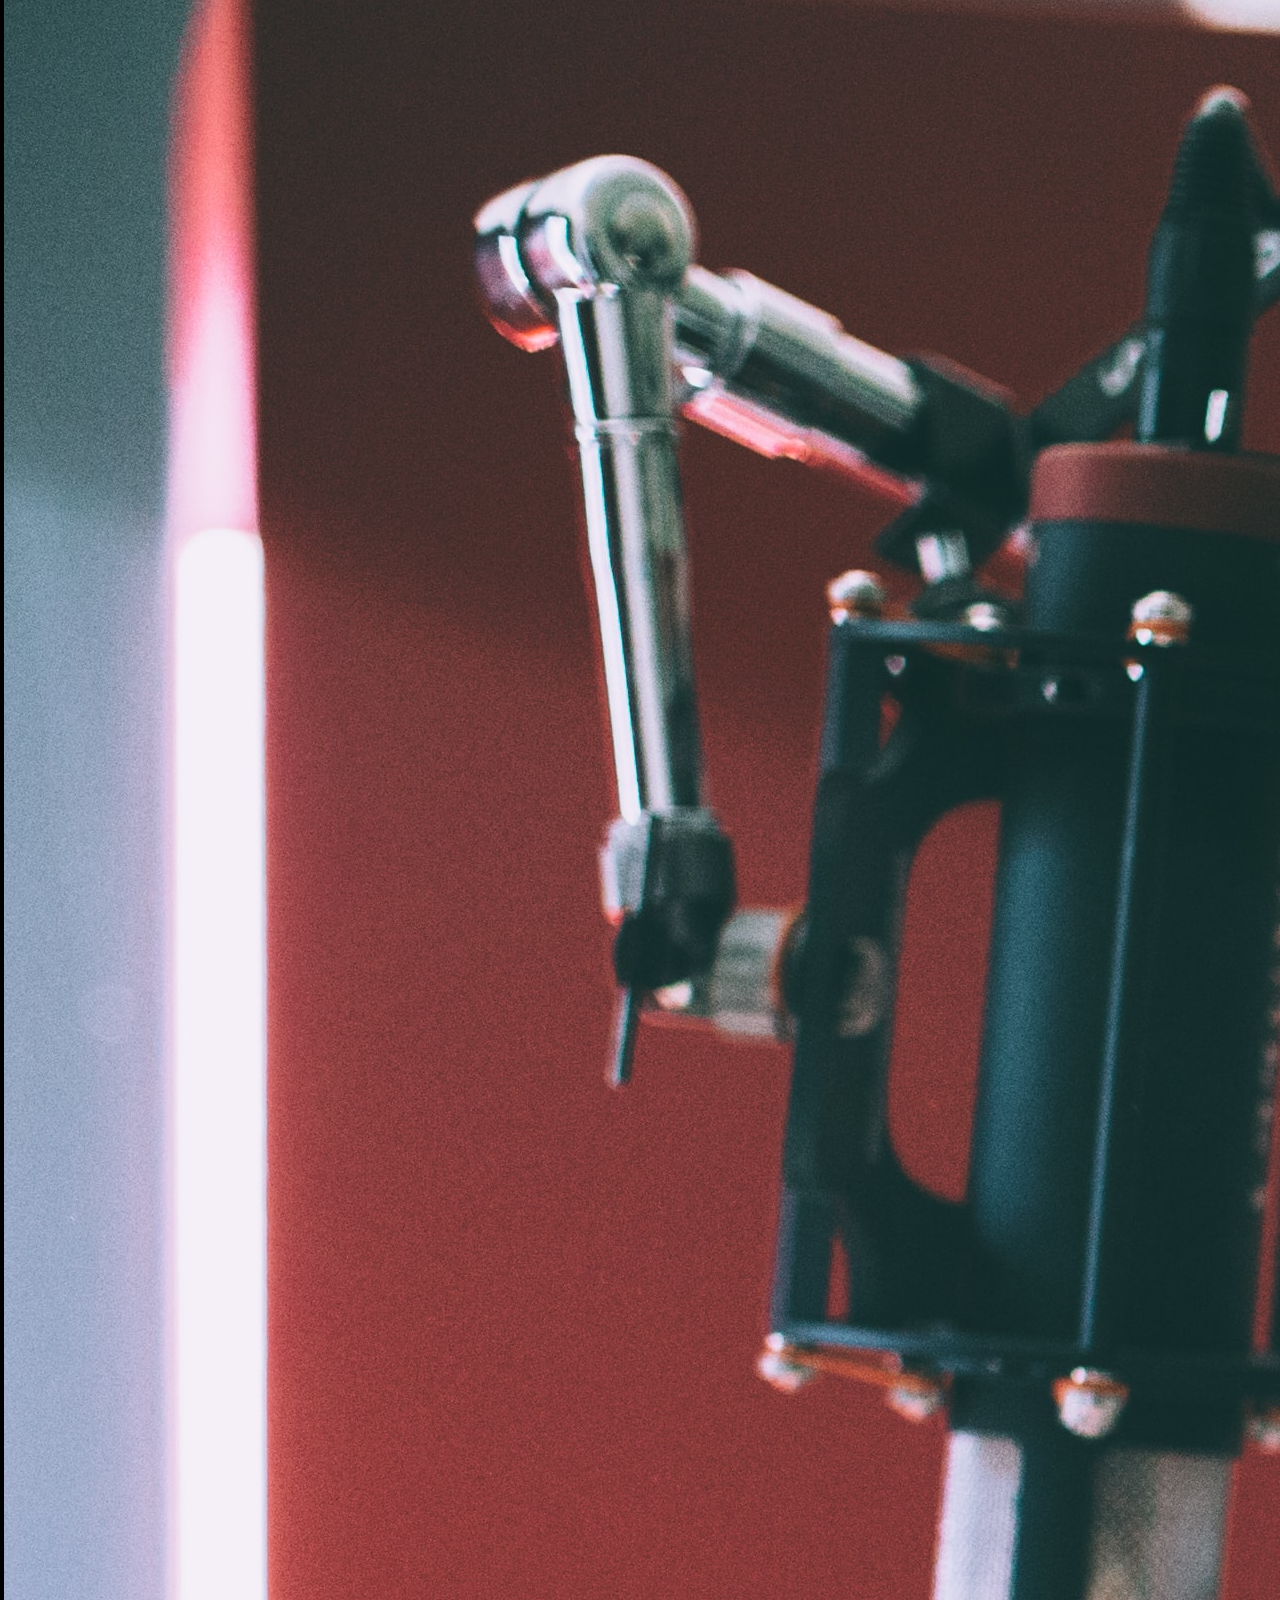
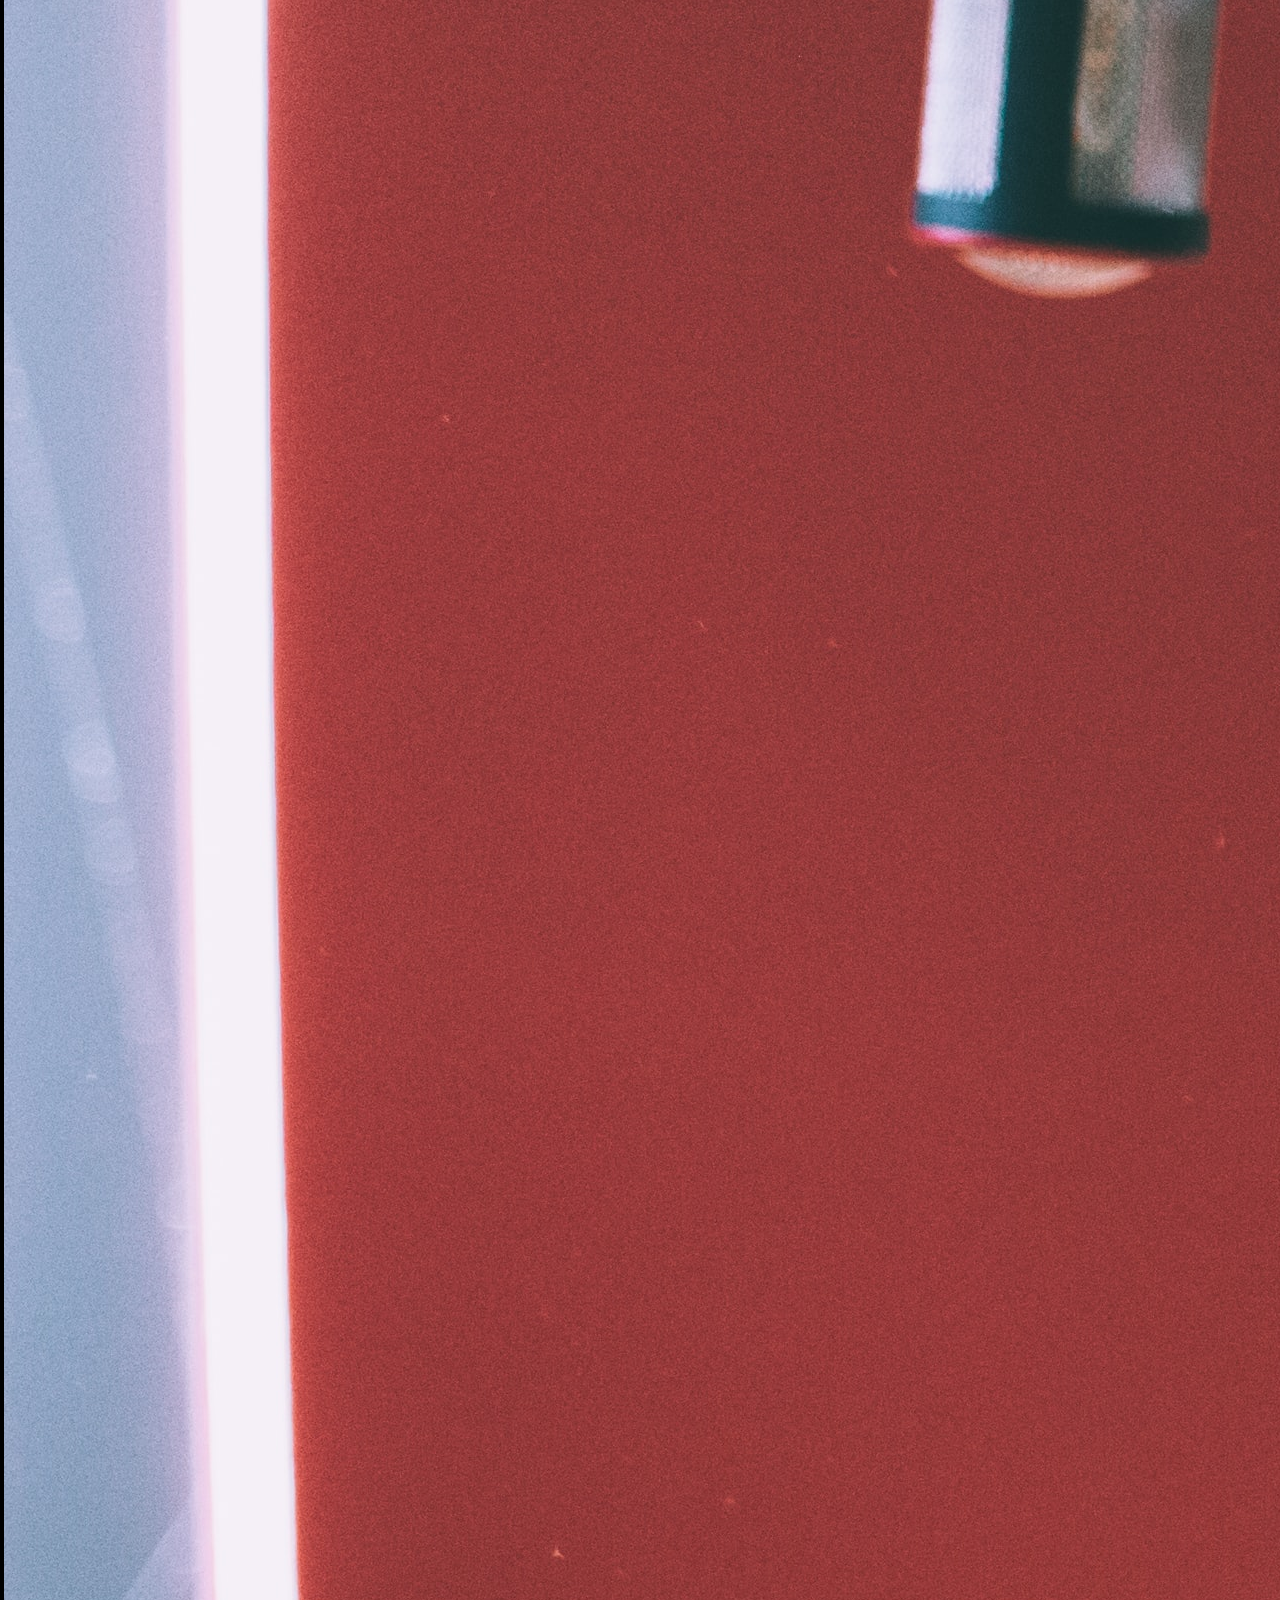
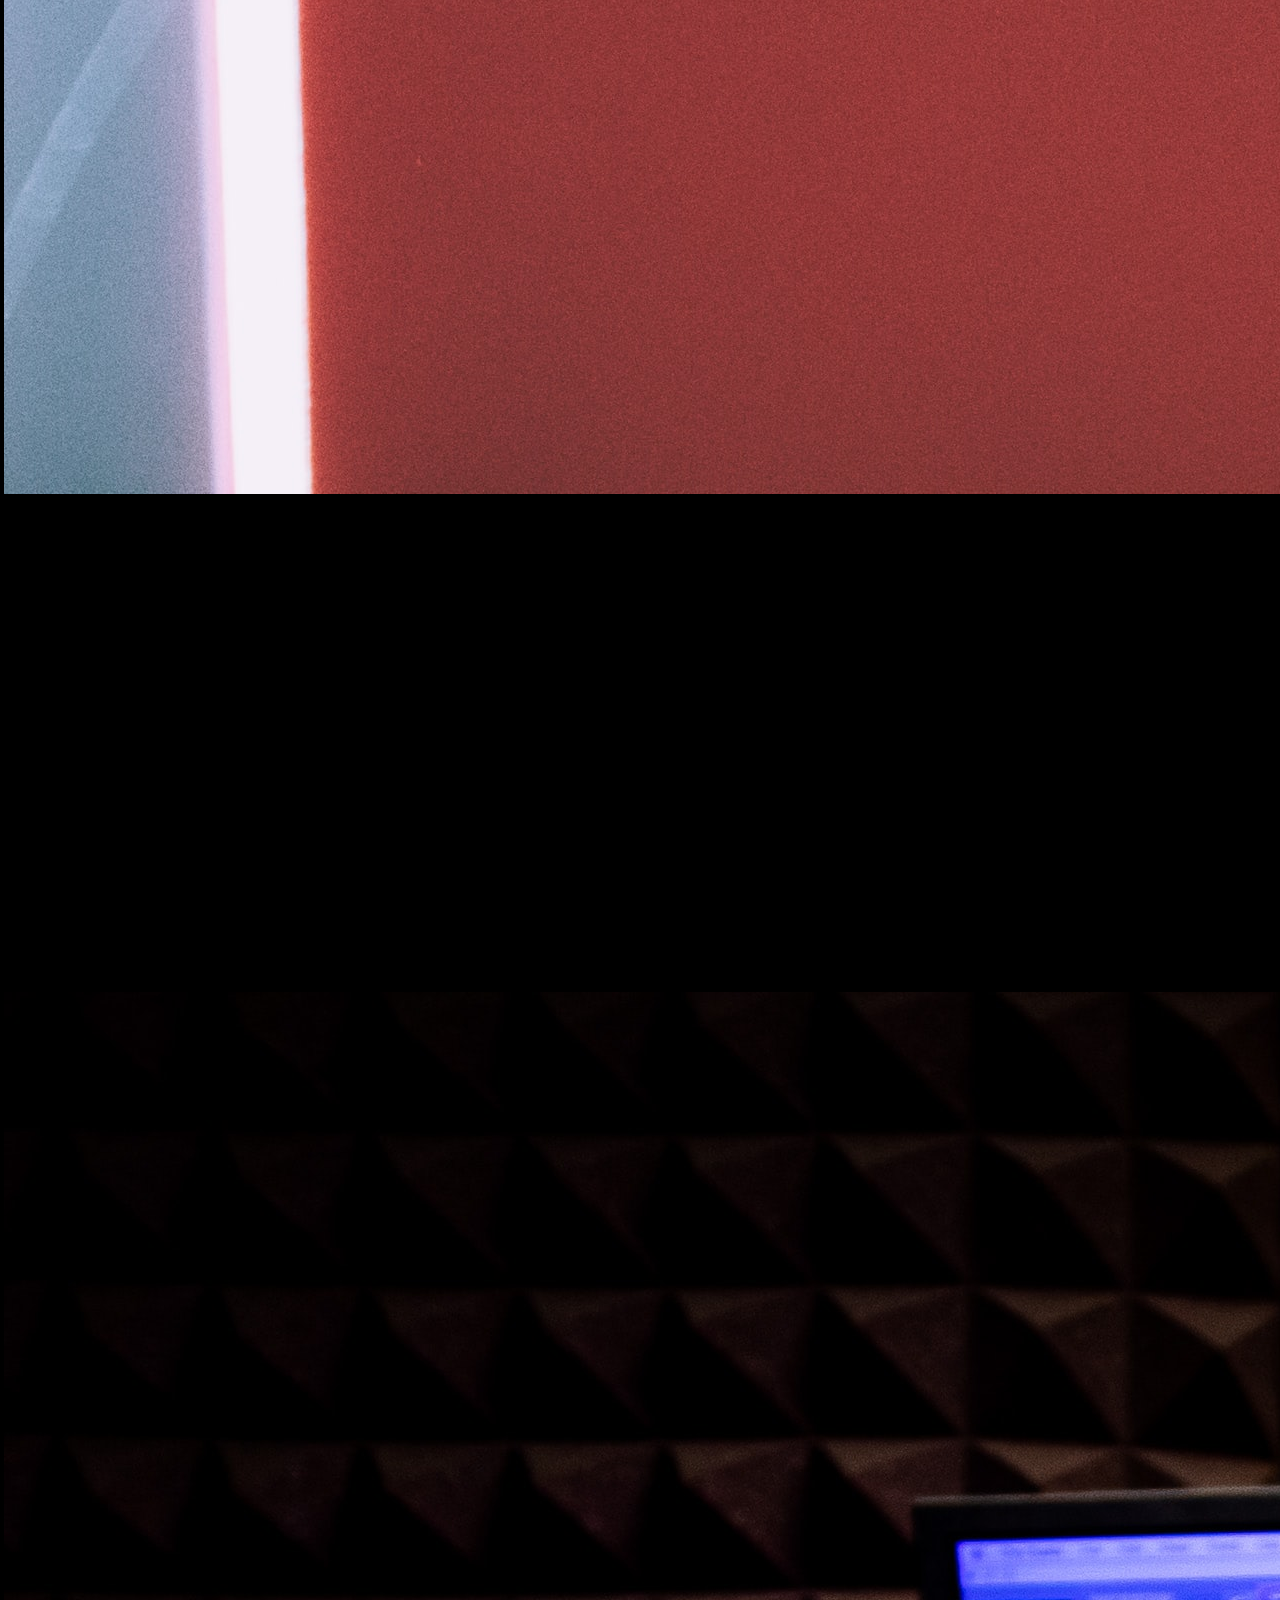
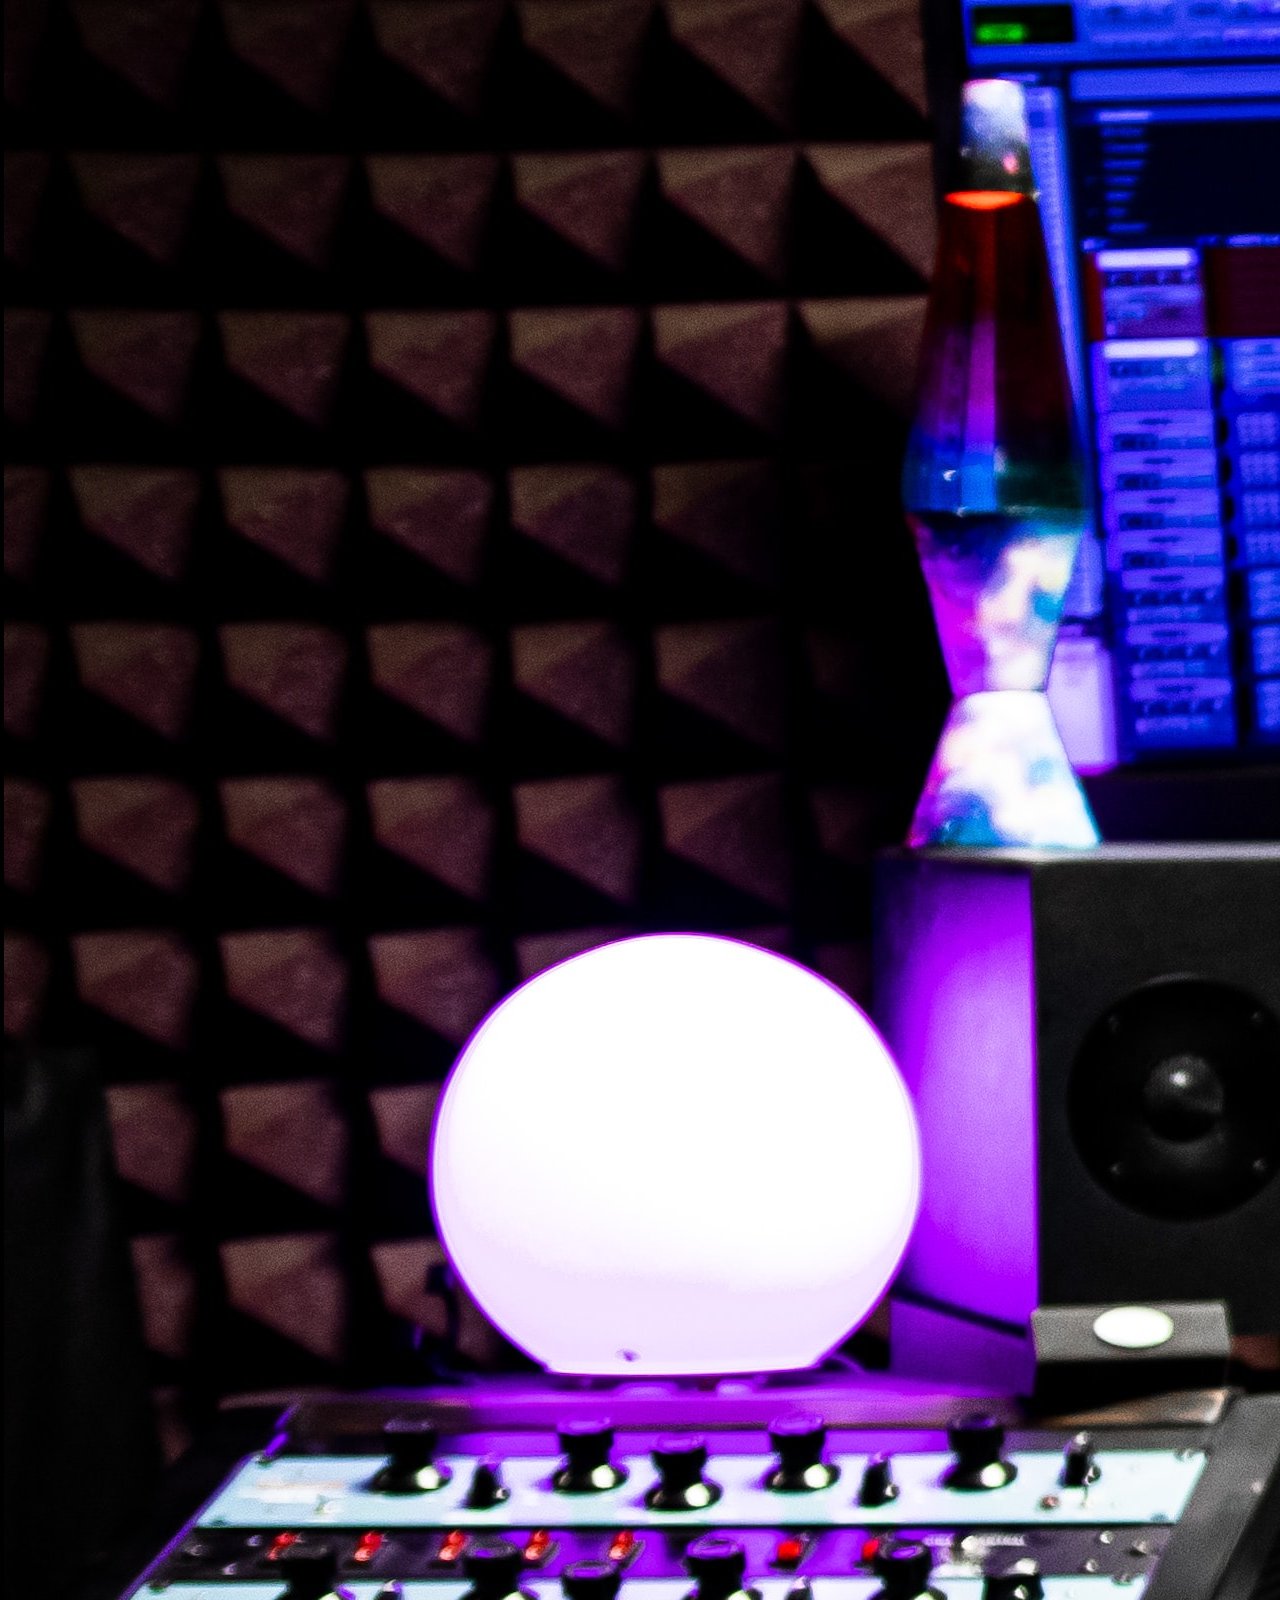
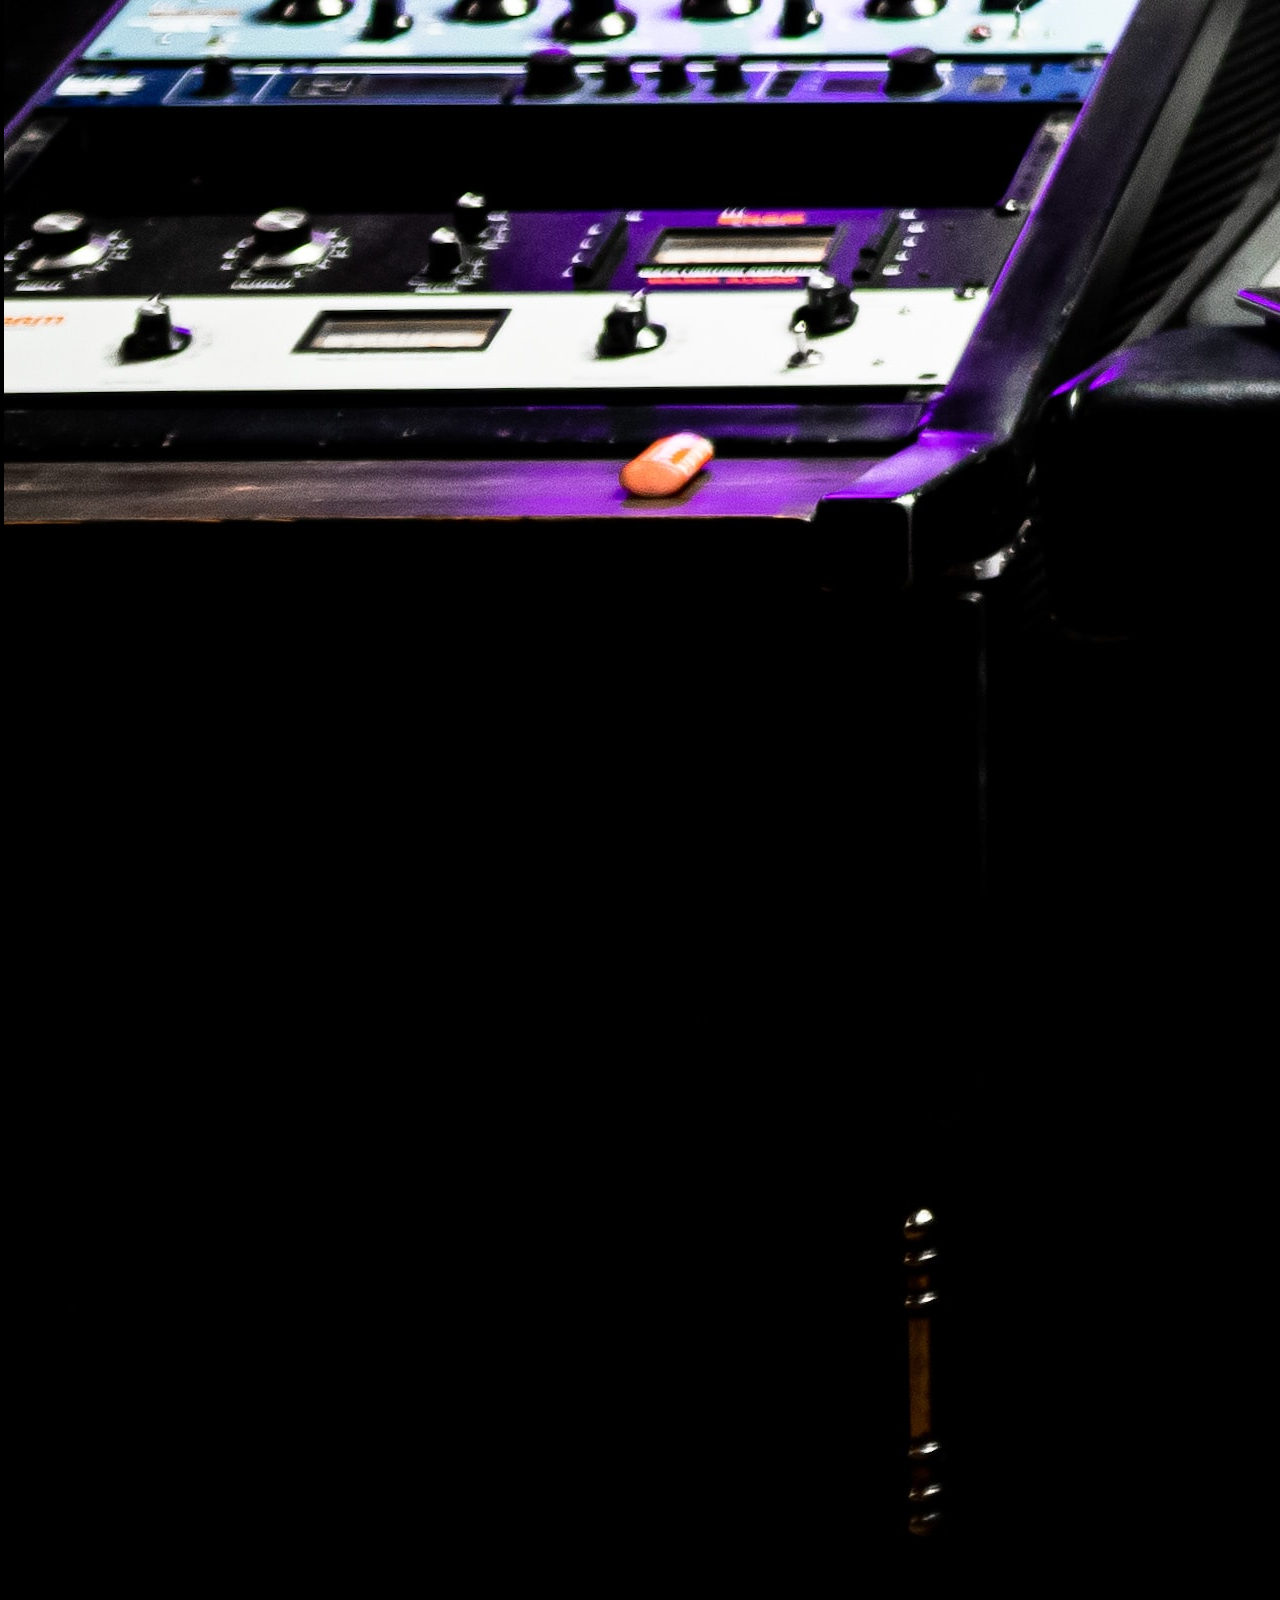
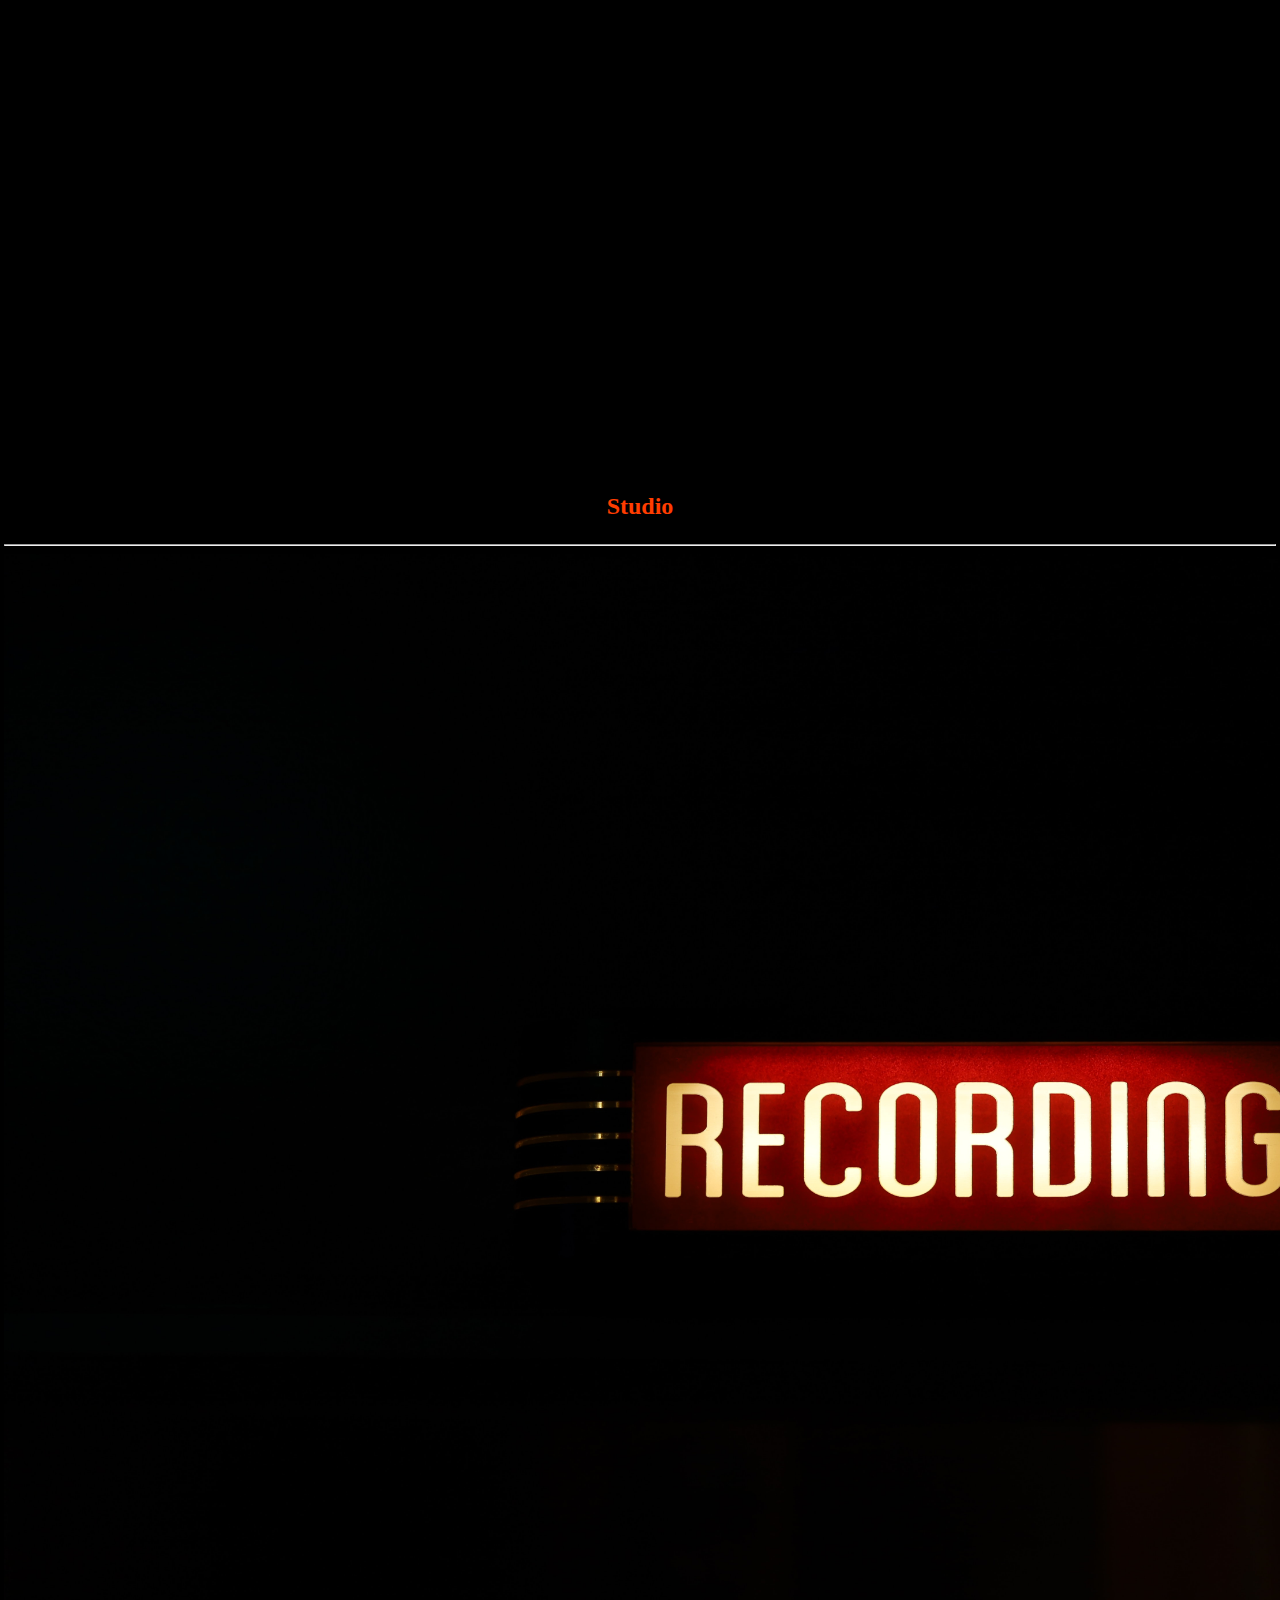
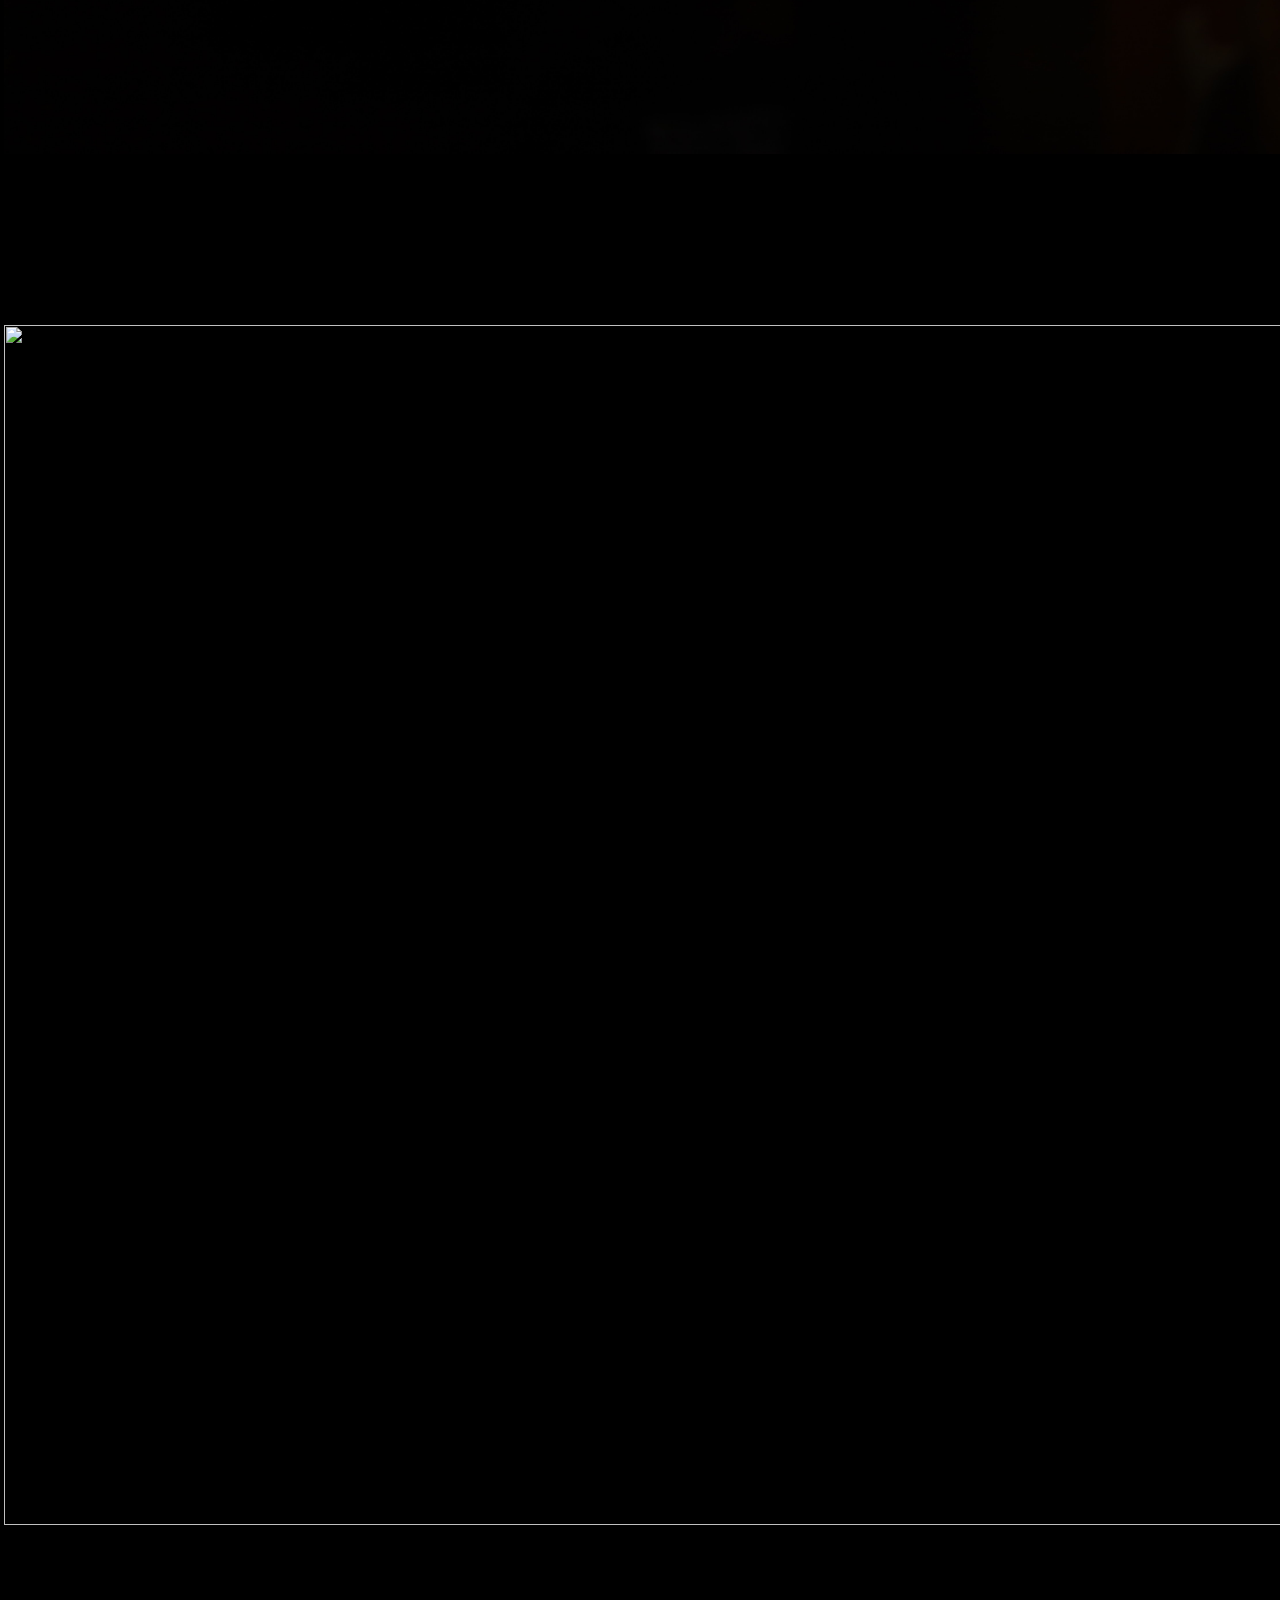
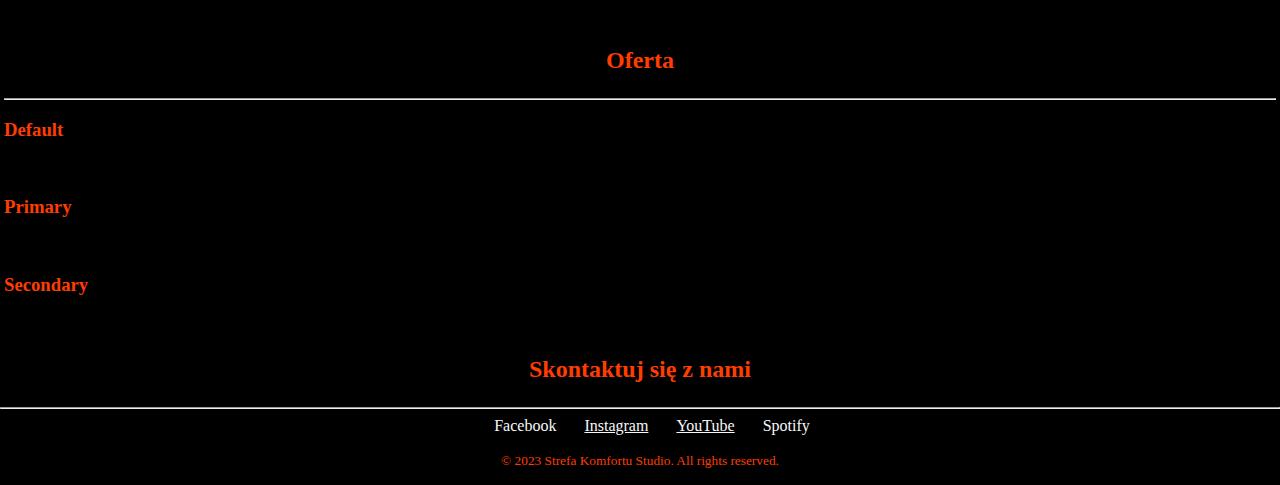
==== commit 18ca21e3: "Colors update" ====
--- a/index.html
+++ b/index.html
@@ -60,12 +60,13 @@
             <a class="uk-position-center-right uk-position-small uk-hidden-hover" href="#" uk-slidenav-next uk-slideshow-item="next"></a>
 
          </div>
-         <hr class="uk-divider-icon divider">
+
         <section id="about">
             
             <h2>
                 O nas
             </h2>
+            <hr>
             <div class="uk-card uk-card-default uk-grid-collapse uk-child-width-1-2@s uk-margin" uk-grid>
                 <div class="uk-card-media-left uk-cover-container">
                     <img src="img/Nagrywanie.jpg" alt="" uk-cover>
@@ -96,11 +97,12 @@
                 ABOUT Lorem ipsum dolor sit amet, consectetur adipiscing elit. Nullam eros augue, pretium congue ipsum at, ultrices maximus magna. Aenean convallis aliquam arcu id gravida. Ut luctus pretium metus non blandit. In ut metus eleifend, maximus magna ut, sagittis tellus. Duis iaculis enim et risus pretium, vel lacinia risus facilisis. Curabitur blandit mauris efficitur nisl cursus, quis congue augue cursus. Aliquam rutrum scelerisque massa, in viverra dolor pellentesque ac. Pellentesque a efficitur sem. Sed finibus facilisis odio, sed aliquet ipsum aliquet eu. Pellentesque sed quam vitae mi viverra tempor.
             </p>-->
         </section>
-        <hr class="uk-divider-icon">
+
         <section id="studio">
             <h2>
                 Studio
             </h2>
+            <hr>
             <!--
             <p>
                 STUDIO Lorem ipsum dolor sit amet, consectetur adipiscing elit. Nullam eros augue, pretium congue ipsum at, ultrices maximus magna. Aenean convallis aliquam arcu id gravida. Ut luctus pretium metus non blandit. In ut metus eleifend, maximus magna ut, sagittis tellus. Duis iaculis enim et risus pretium, vel lacinia risus facilisis. Curabitur blandit mauris efficitur nisl cursus, quis congue augue cursus. Aliquam rutrum scelerisque massa, in viverra dolor pellentesque ac. Pellentesque a efficitur sem. Sed finibus facilisis odio, sed aliquet ipsum aliquet eu. Pellentesque sed quam vitae mi viverra tempor.       
@@ -136,11 +138,12 @@
                 <p uk-parallax="opacity: 0,1; y: 10,0; scale: 2,1; end: 600;">Tekst tesowy do sprawdzenia</p>
             </div>
         </div>
-        <hr class="uk-divider-icon">
+
         <section id="oferta">
             <h2>
                 Oferta
             </h2>
+            <hr>
             <!--
             <p>
                 OFERTA Lorem ipsum dolor sit amet, consectetur adipiscing elit. Nullam eros augue, pretium congue ipsum at, ultrices maximus magna. Aenean convallis aliquam arcu id gravida. Ut luctus pretium metus non blandit. In ut metus eleifend, maximus magna ut, sagittis tellus. Duis iaculis enim et risus pretium, vel lacinia risus facilisis. Curabitur blandit mauris efficitur nisl cursus, quis congue augue cursus. Aliquam rutrum scelerisque massa, in viverra dolor pellentesque ac. Pellentesque a efficitur sem. Sed finibus facilisis odio, sed aliquet ipsum aliquet eu. Pellentesque sed quam vitae mi viverra tempor.
@@ -167,11 +170,12 @@
             </div>
         </section>
     </div>
-    <hr class="uk-divider-icon">
+
     <footer>
         <h2>
             Skontaktuj się z nami
         </h2>
+        <hr>
         <div>
             <a><span class="fa-brands fa-facebook" aria-hidden="true"></span><span class="sr-only">Facebook</span></a>
             <a href="https://www.instagram.com/strefakomfortu_sk/" target="_blank"><span class="fa-brands fa-instagram" aria-hidden="true"></span><span class="sr-only">Instagram</span></a>
--- a/css/style.css
+++ b/css/style.css
@@ -1,5 +1,5 @@
 :root {
-    --black: #171321;
+    --black: rgb(0,0,0);
     --white: #f7f8fa;
     --orange: rgb(255, 61, 0) !important;
 }
@@ -17,8 +17,9 @@
 }
 
 section h2, footer h2 {
-  color: aliceblue;
+  color: var(--orange);
   text-align: center;
+  margin: 1.5rem;
 }
 
 body {
@@ -29,7 +30,7 @@
 
 nav {
   margin: 0 auto;
-  background-color: #393E46;
+  background-color: var(--black);
   border: var(--black) 1px;
   font-family: var(--mono);
   font-size: 100%;
@@ -71,7 +72,7 @@
 
 .sticky {
   position: sticky;
-  background-color: rgba(57, 62, 70, 0.8);
+  background-color: rgba(0, 0, 0, 0.8);
   top: 0;
   width: 100%;
   z-index: 1100;
@@ -111,6 +112,9 @@
 span h1 {
   color: var(--orange);
   text-decoration:  none;
+  text-align: center;
+  line-height:normal;
+  margin-bottom: auto;
 }
 
 
@@ -141,9 +145,9 @@
 }
 
 small {
-  color: var(--white);
+  color: var(--orange);
 }
 
 section .card {
   color: var(--orange);
-}+}
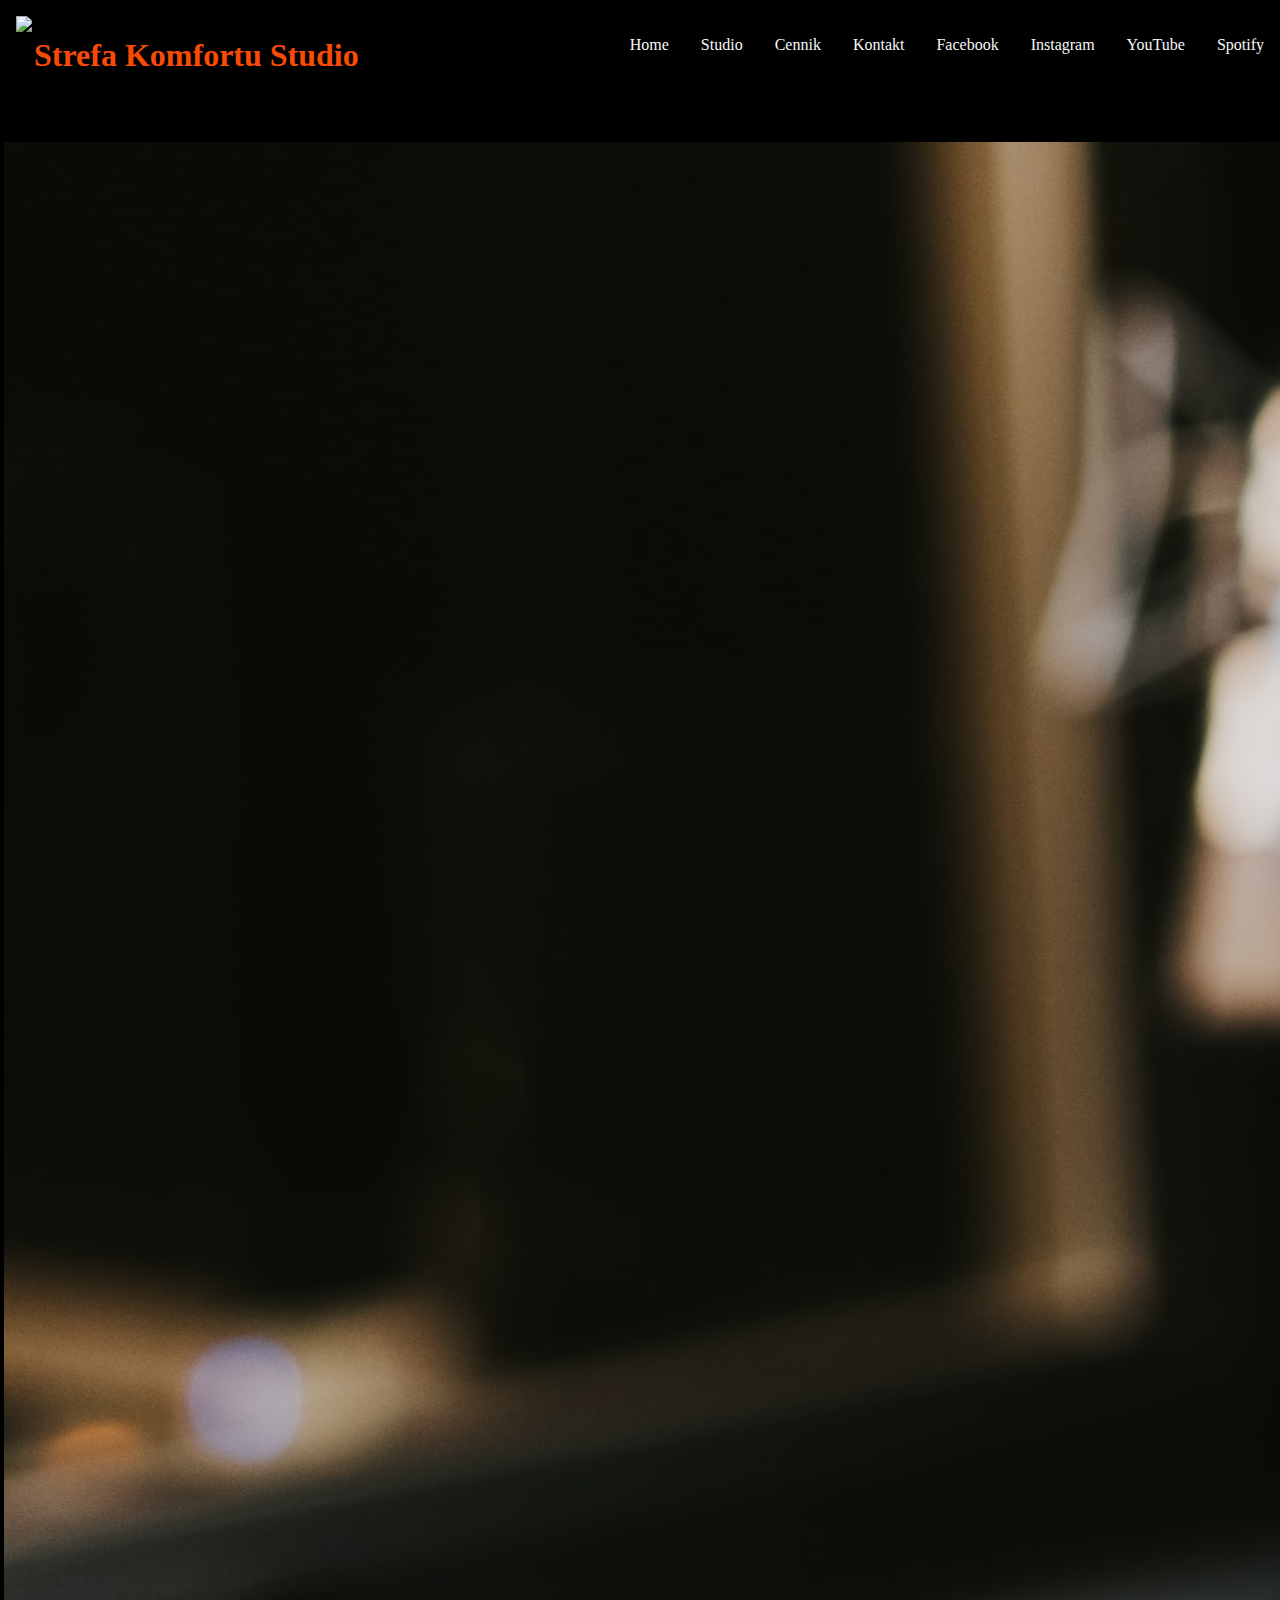
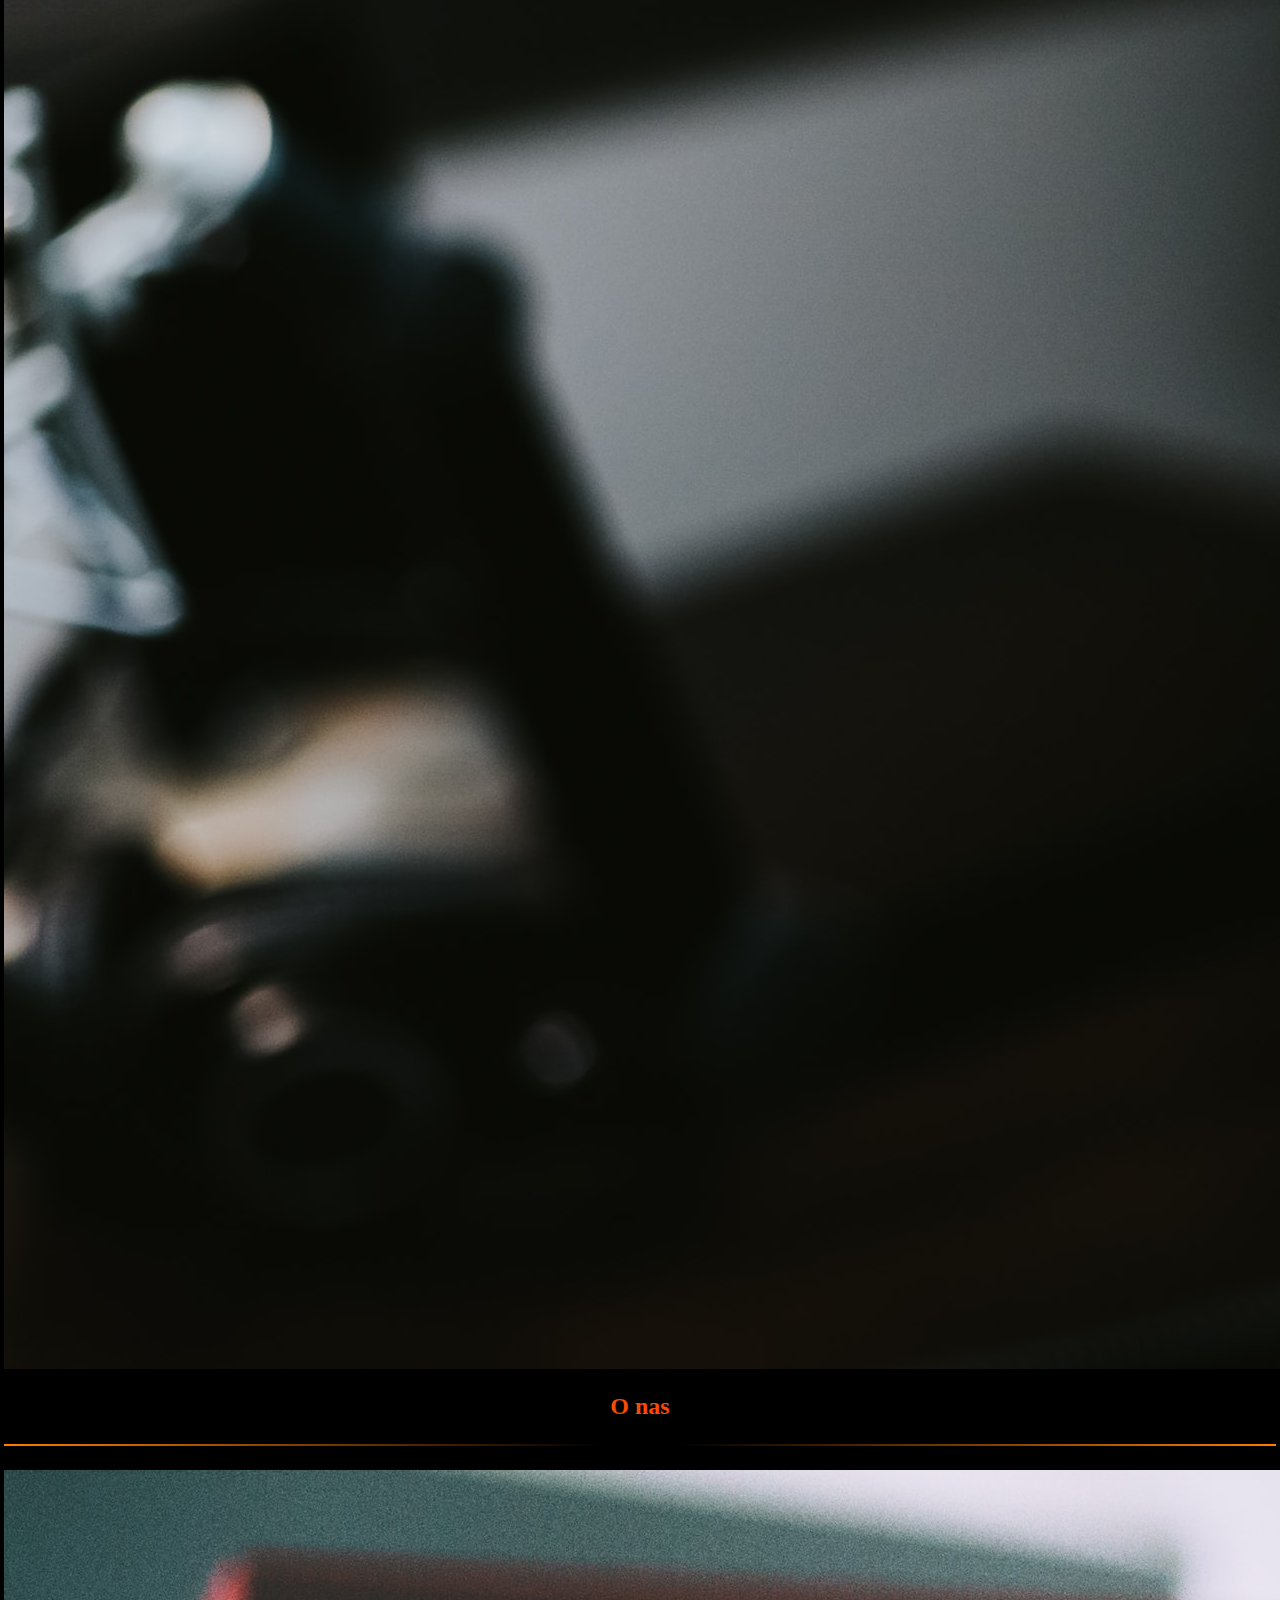
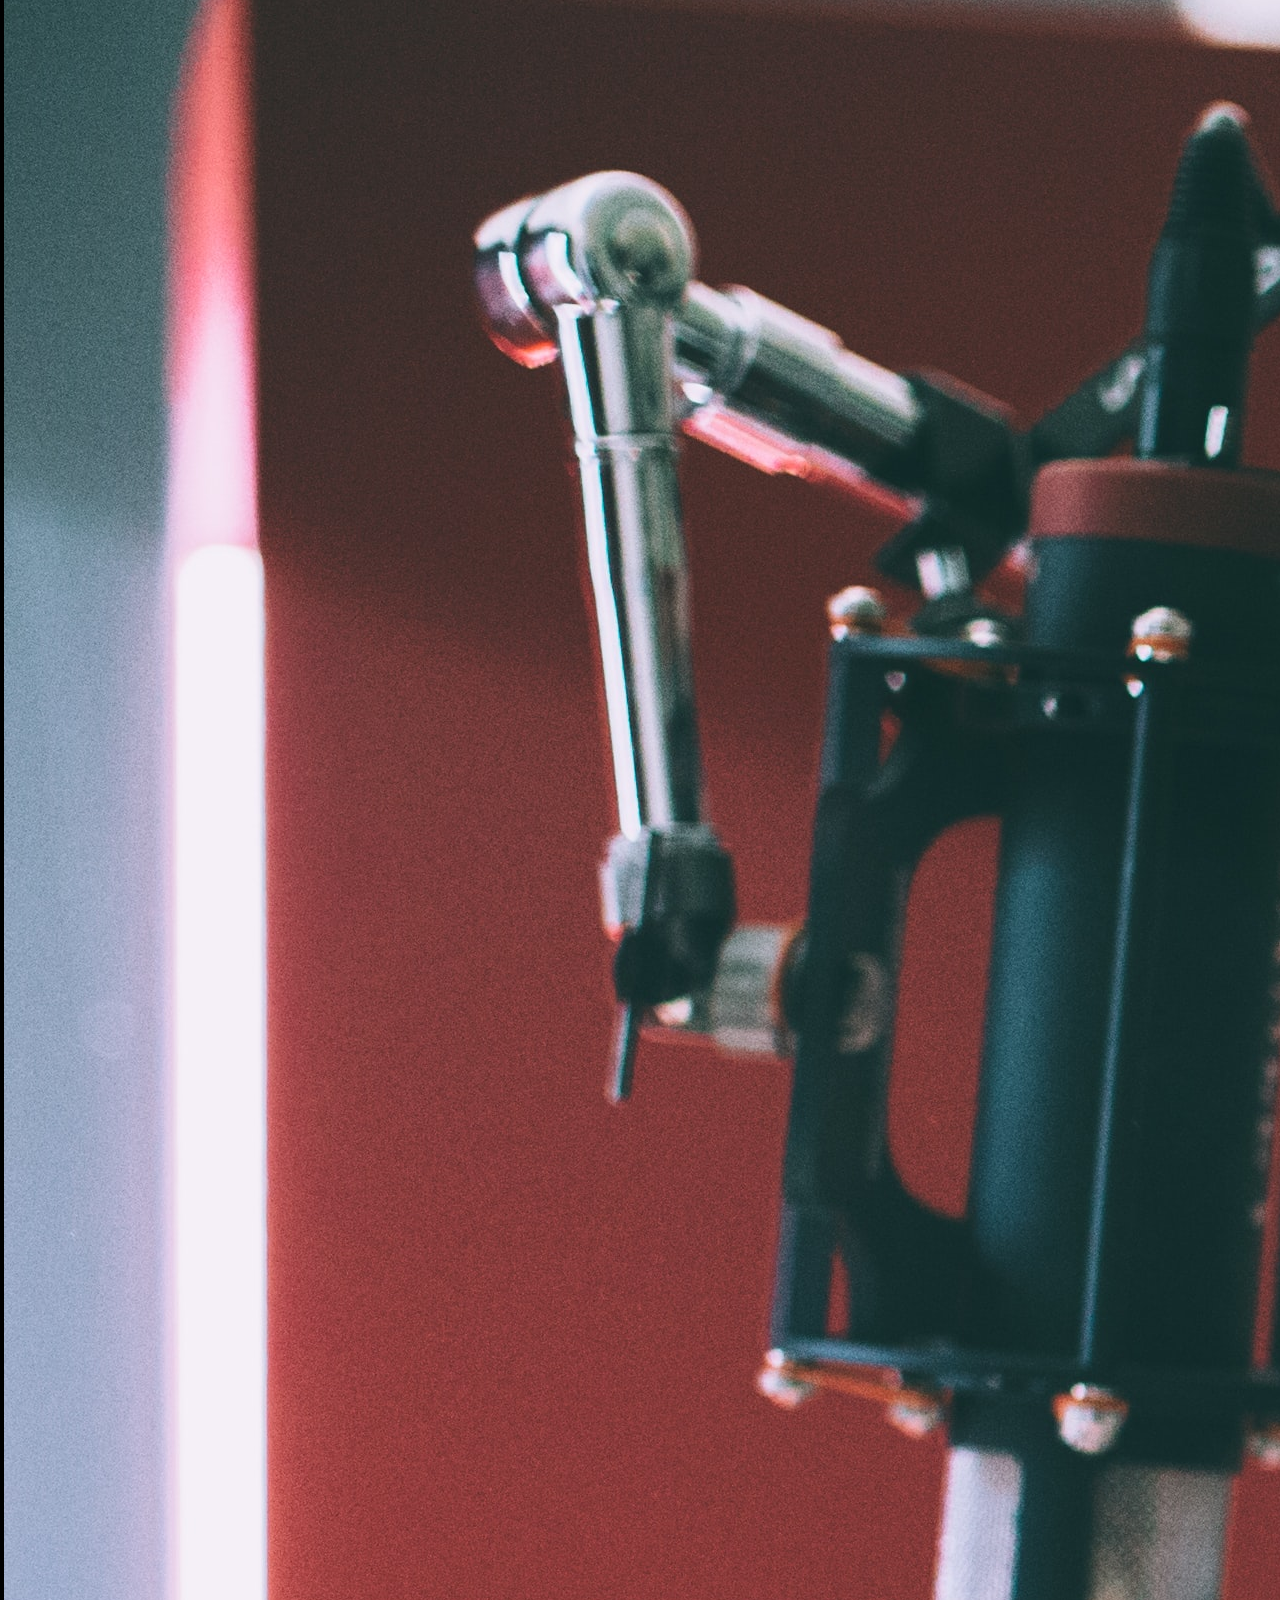
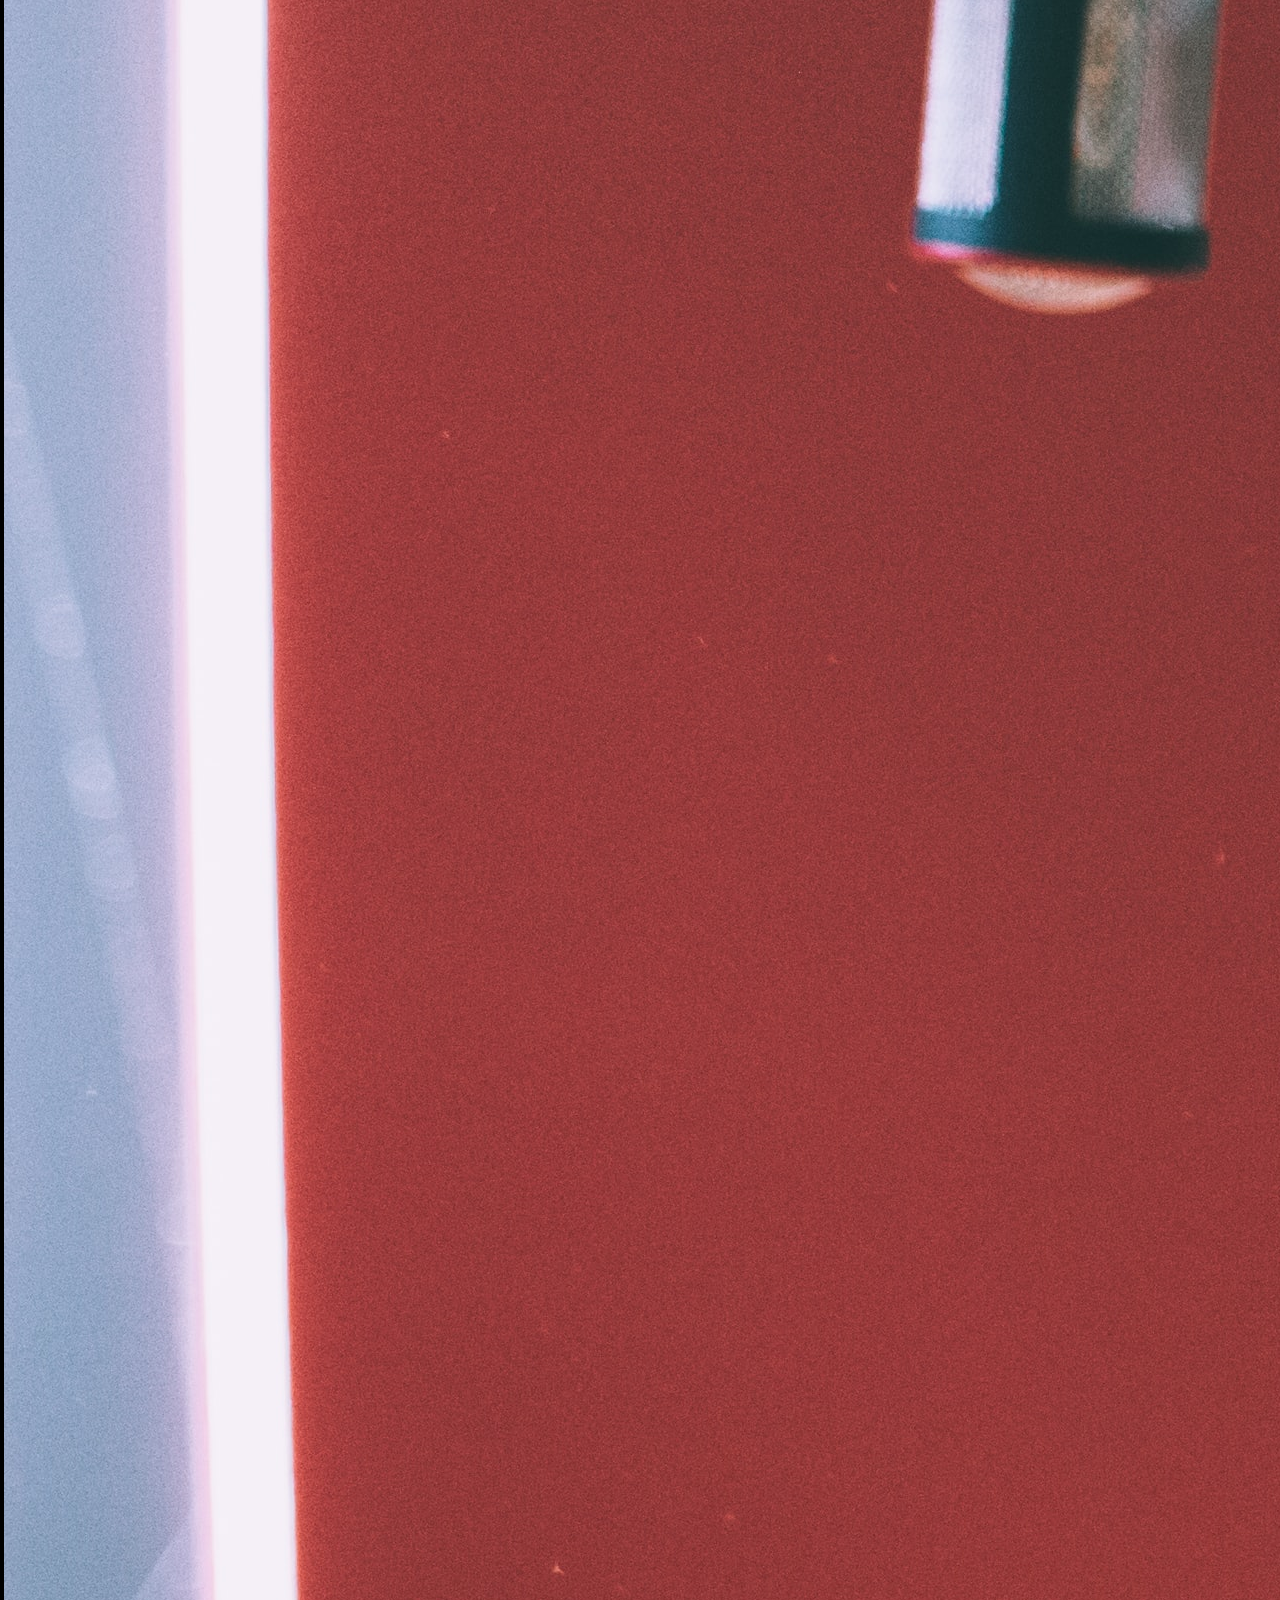
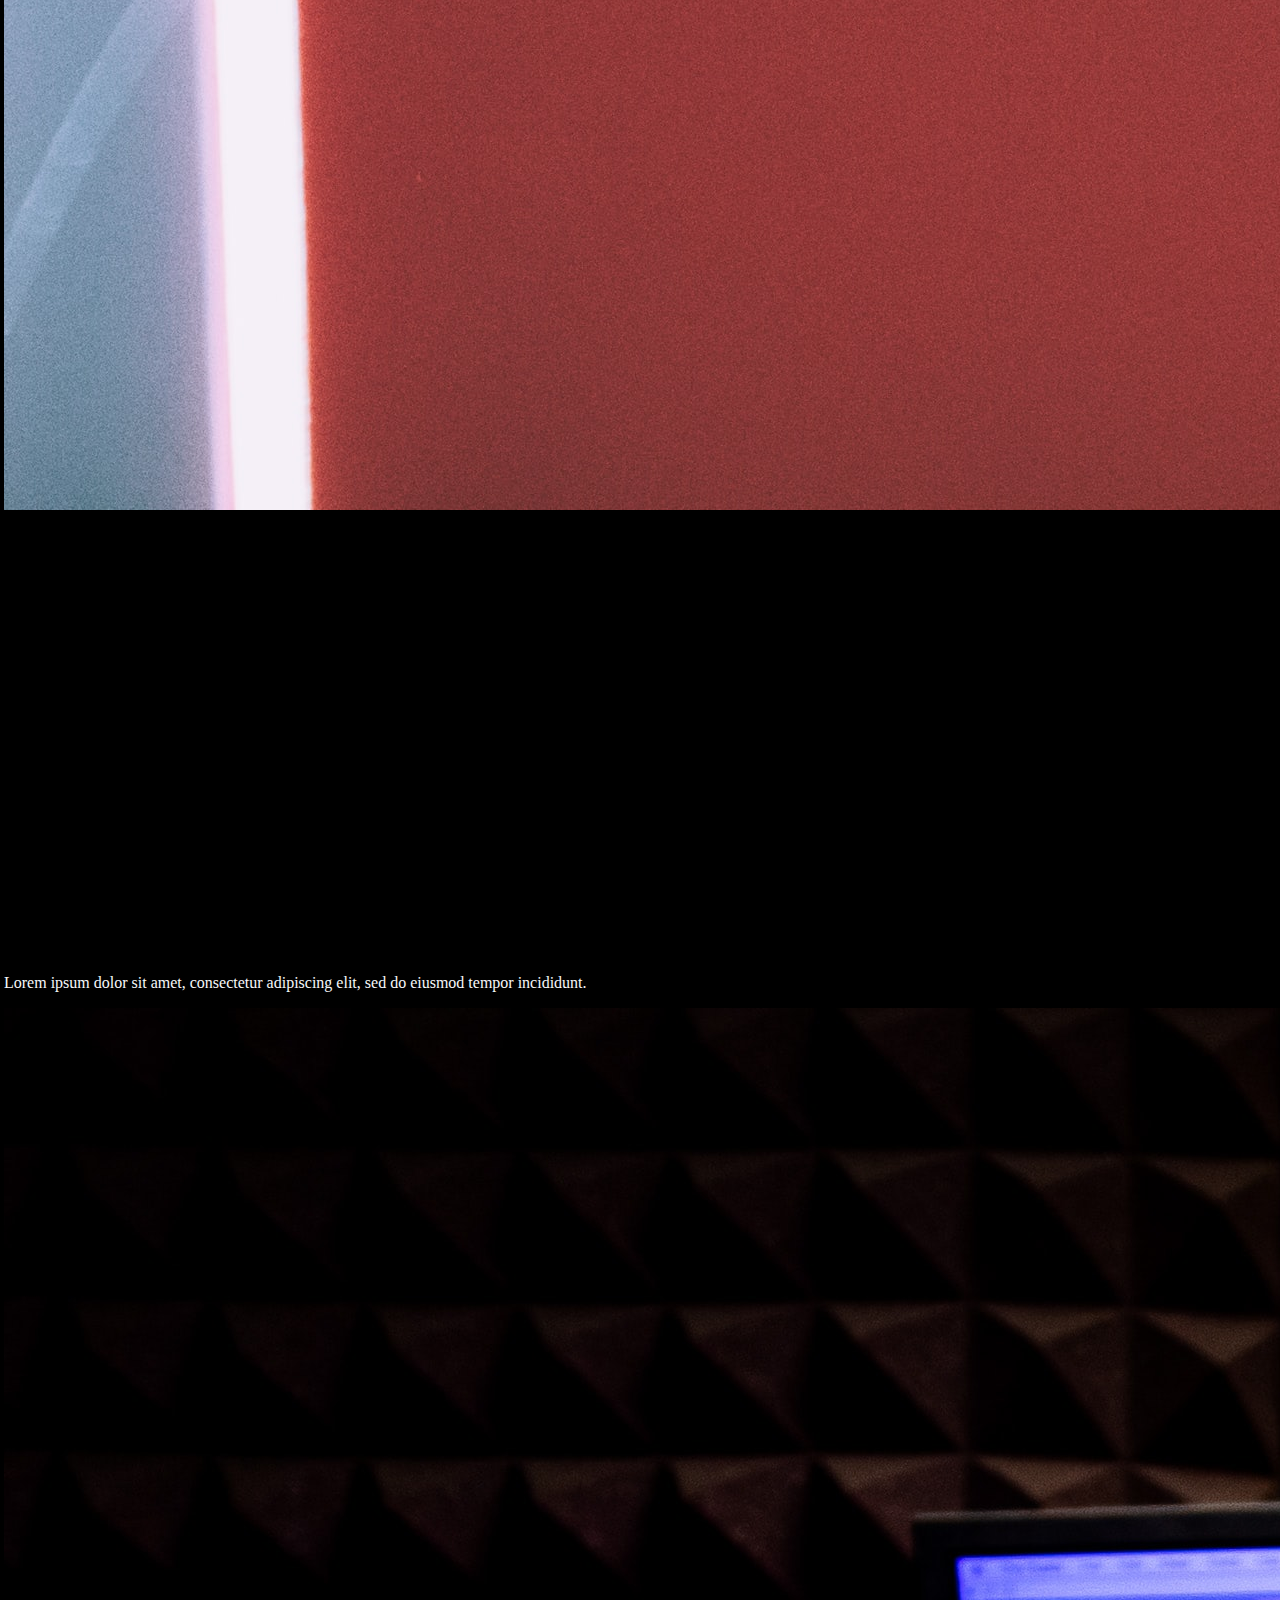
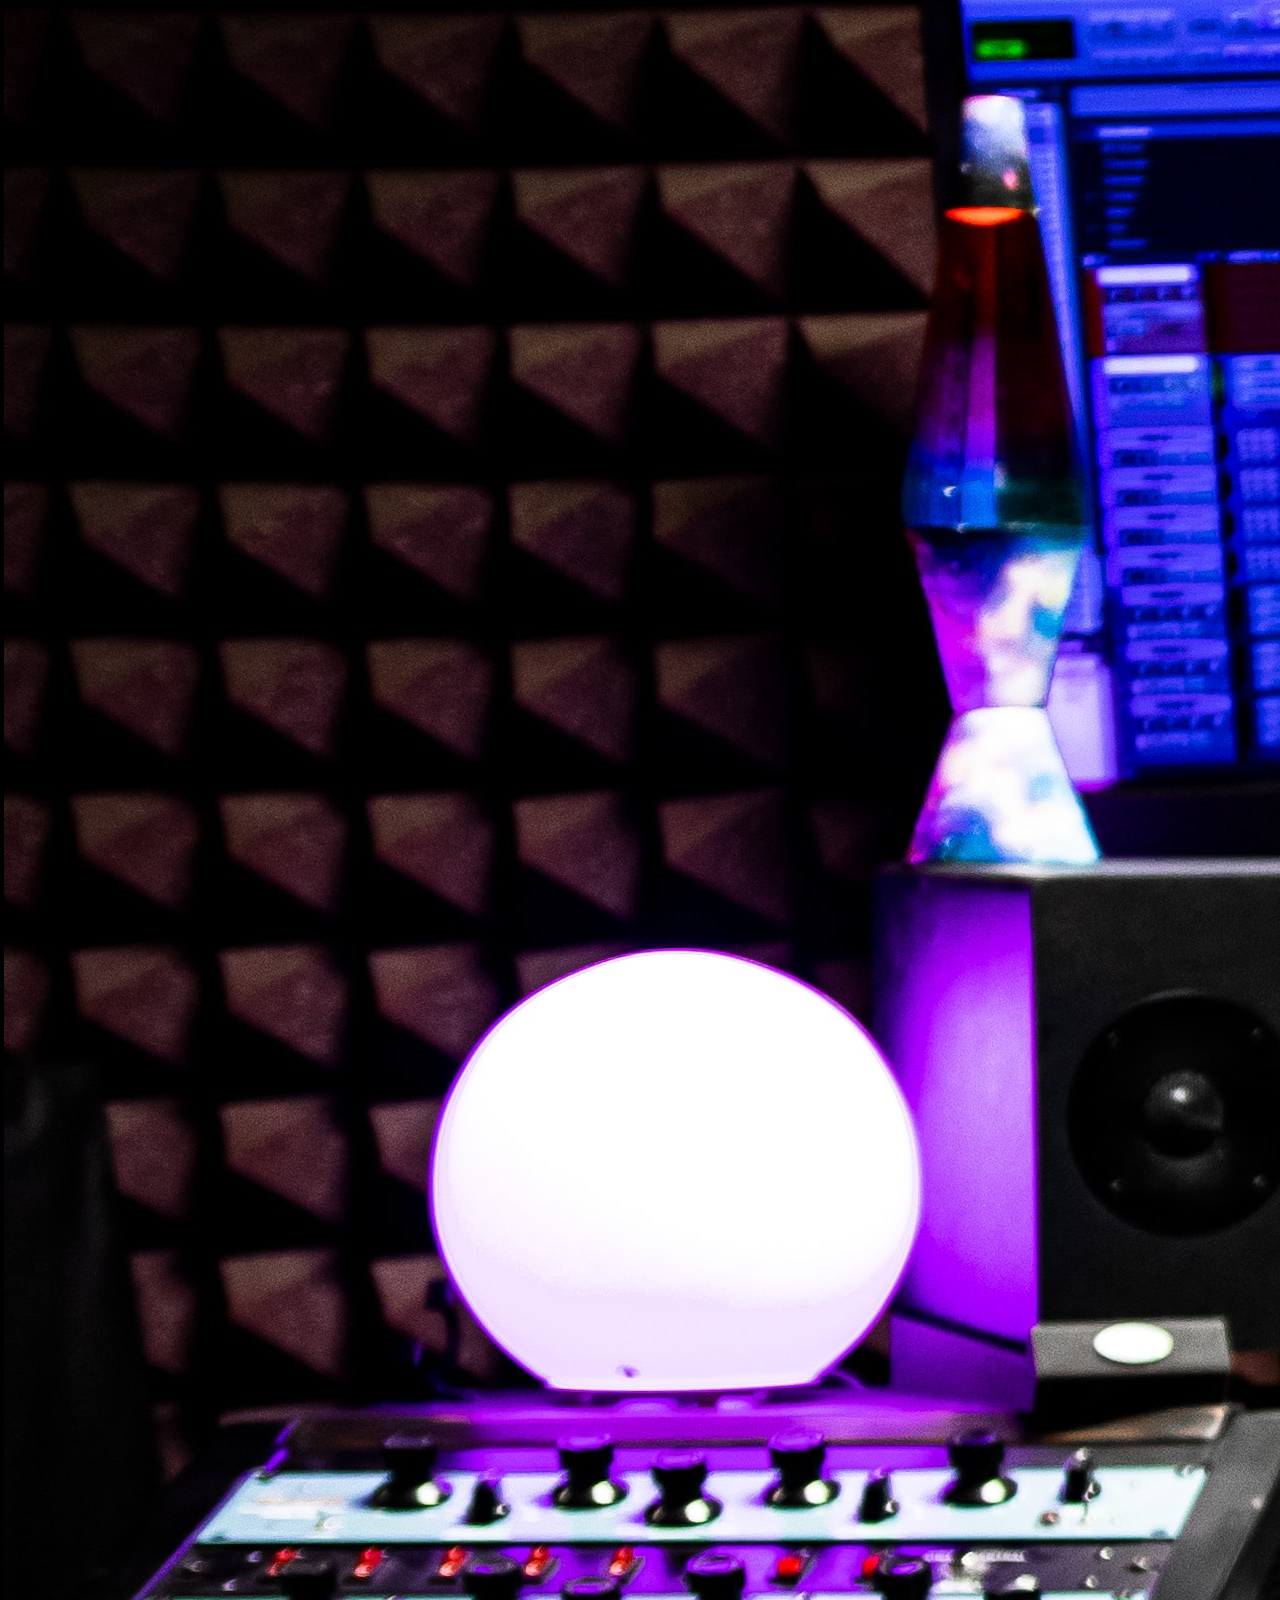
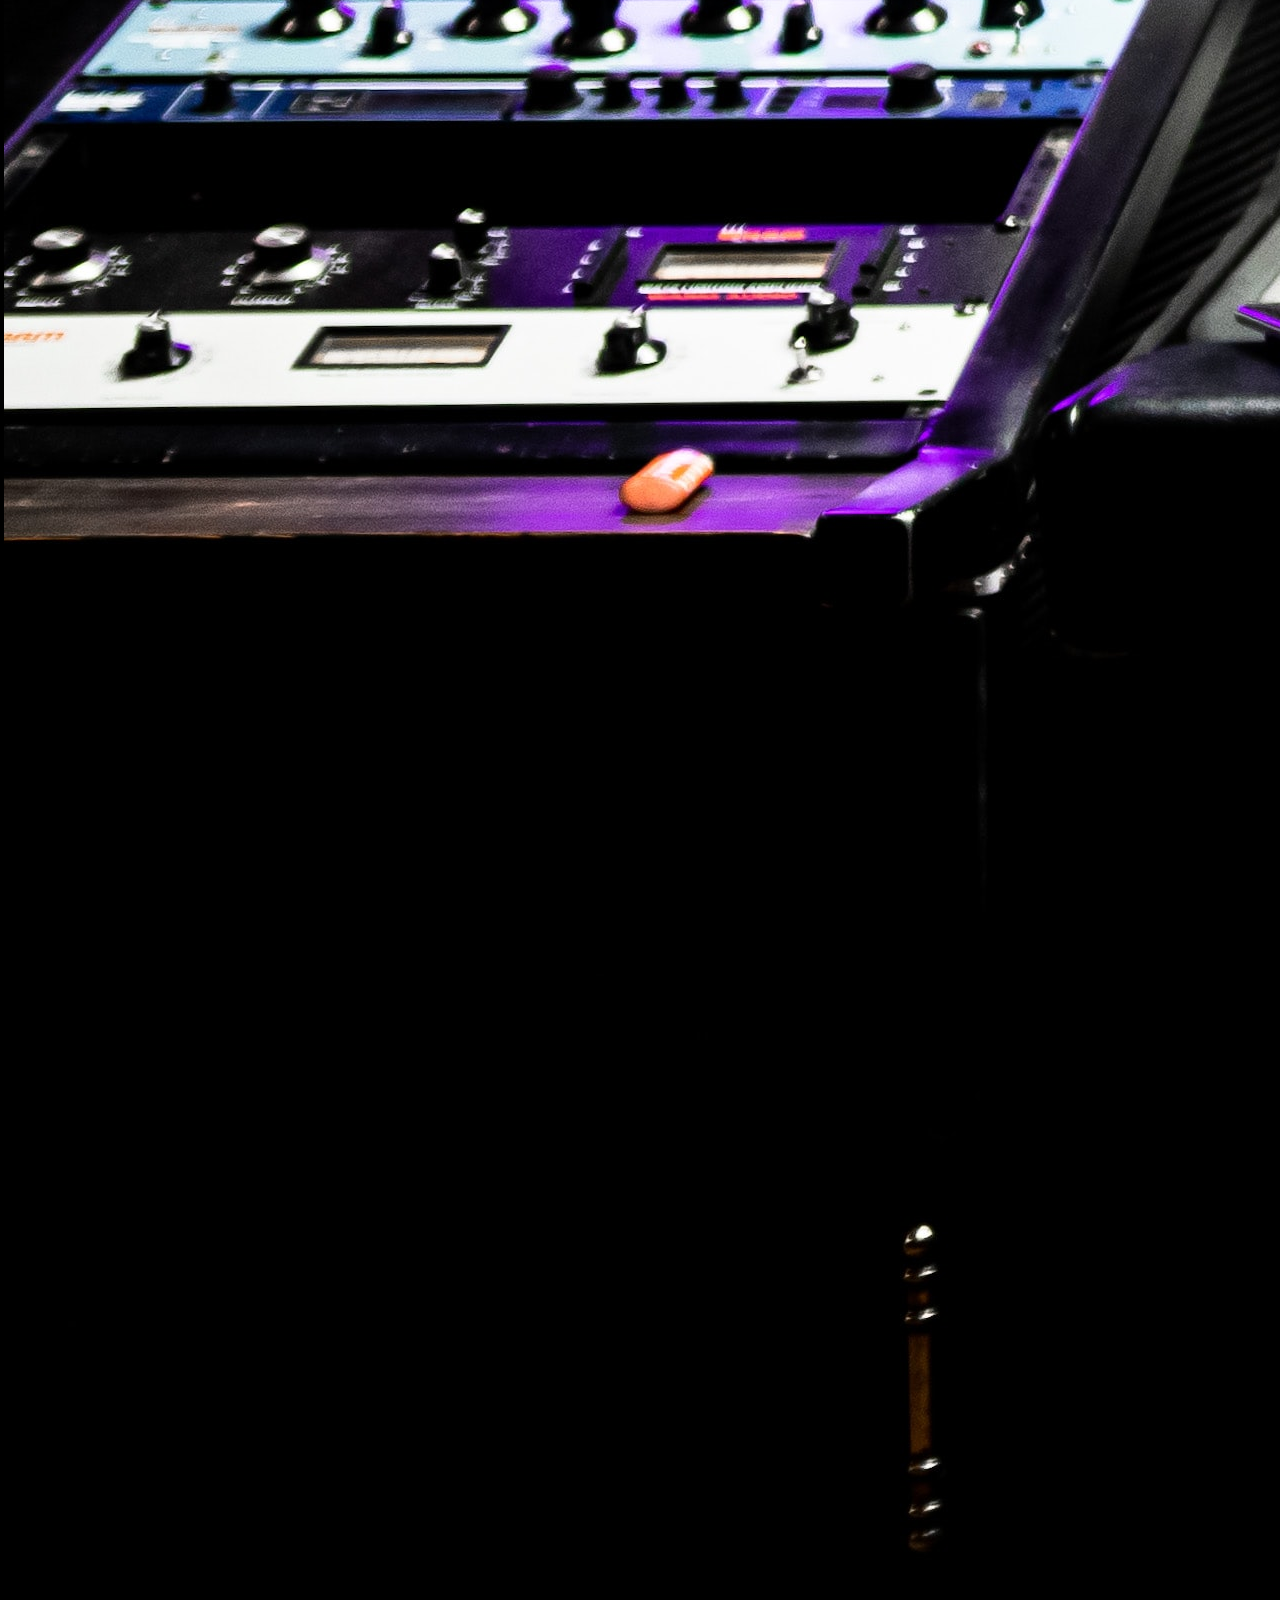
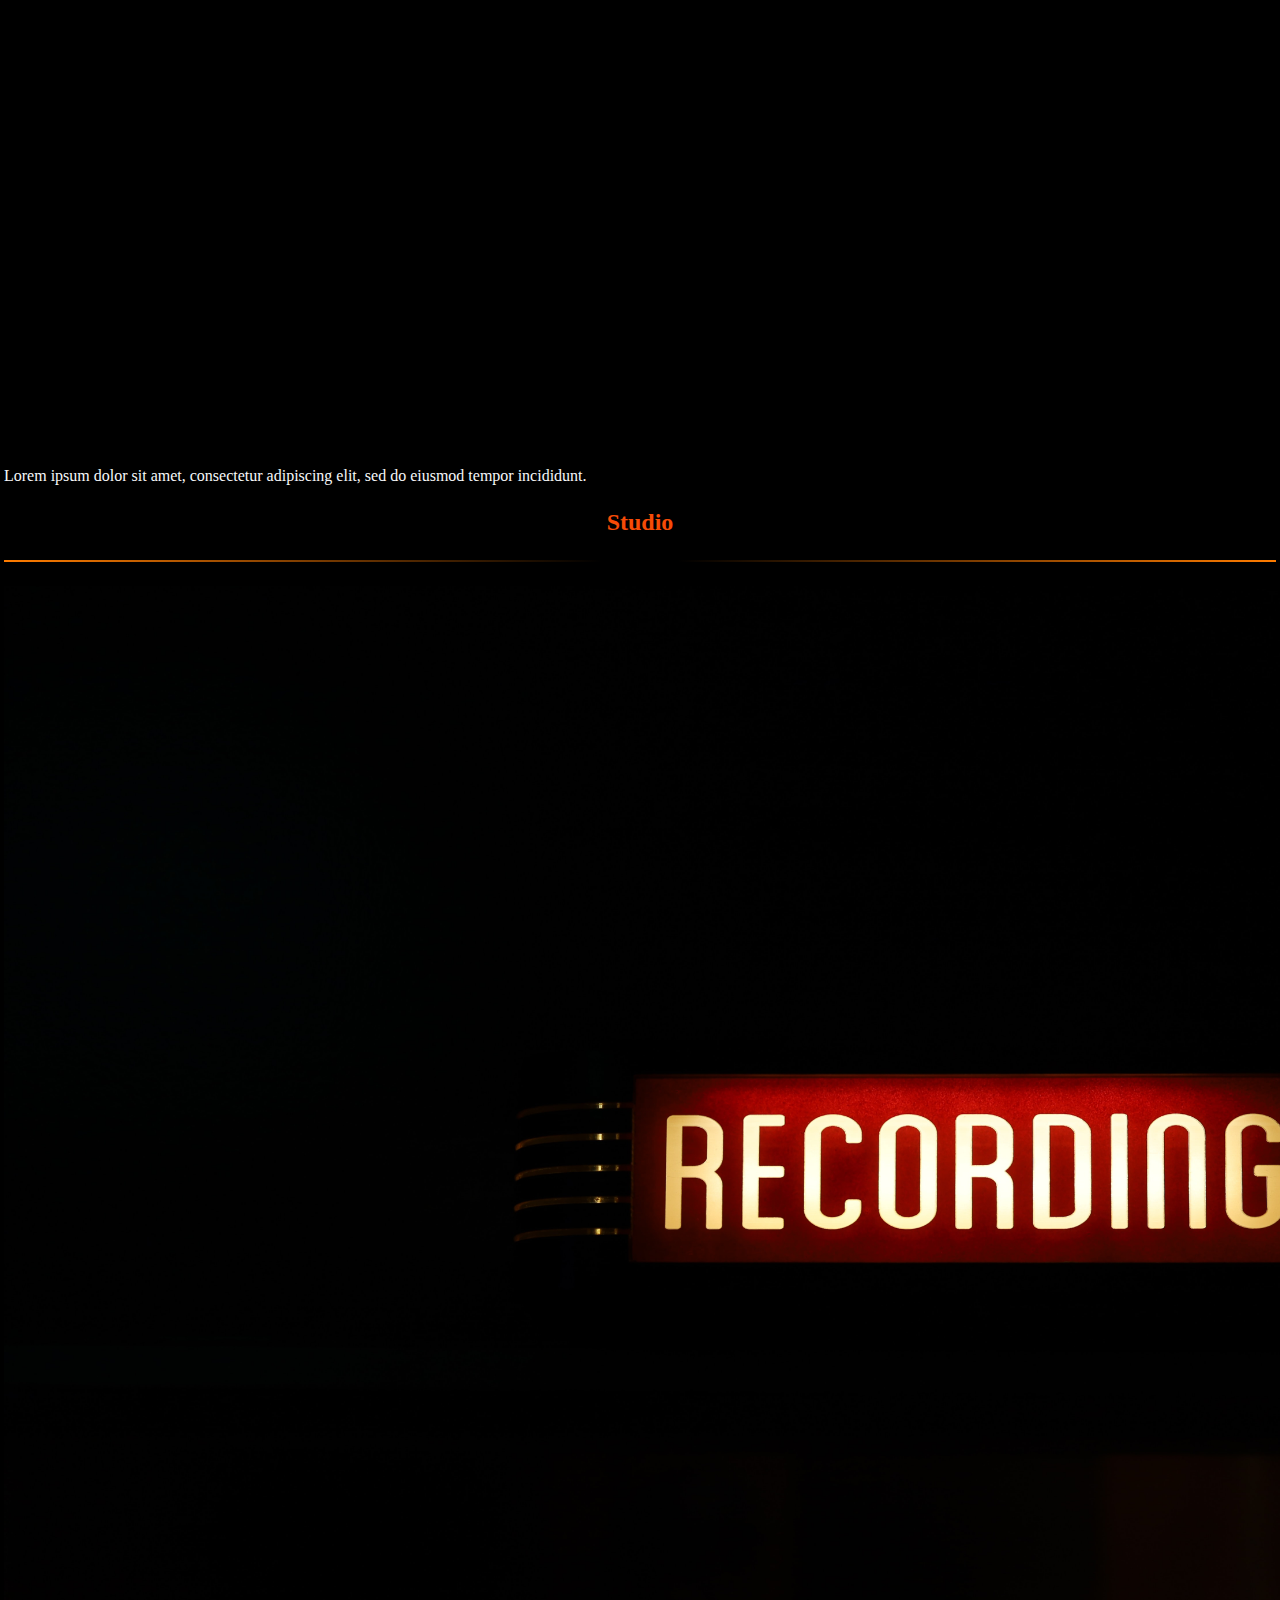
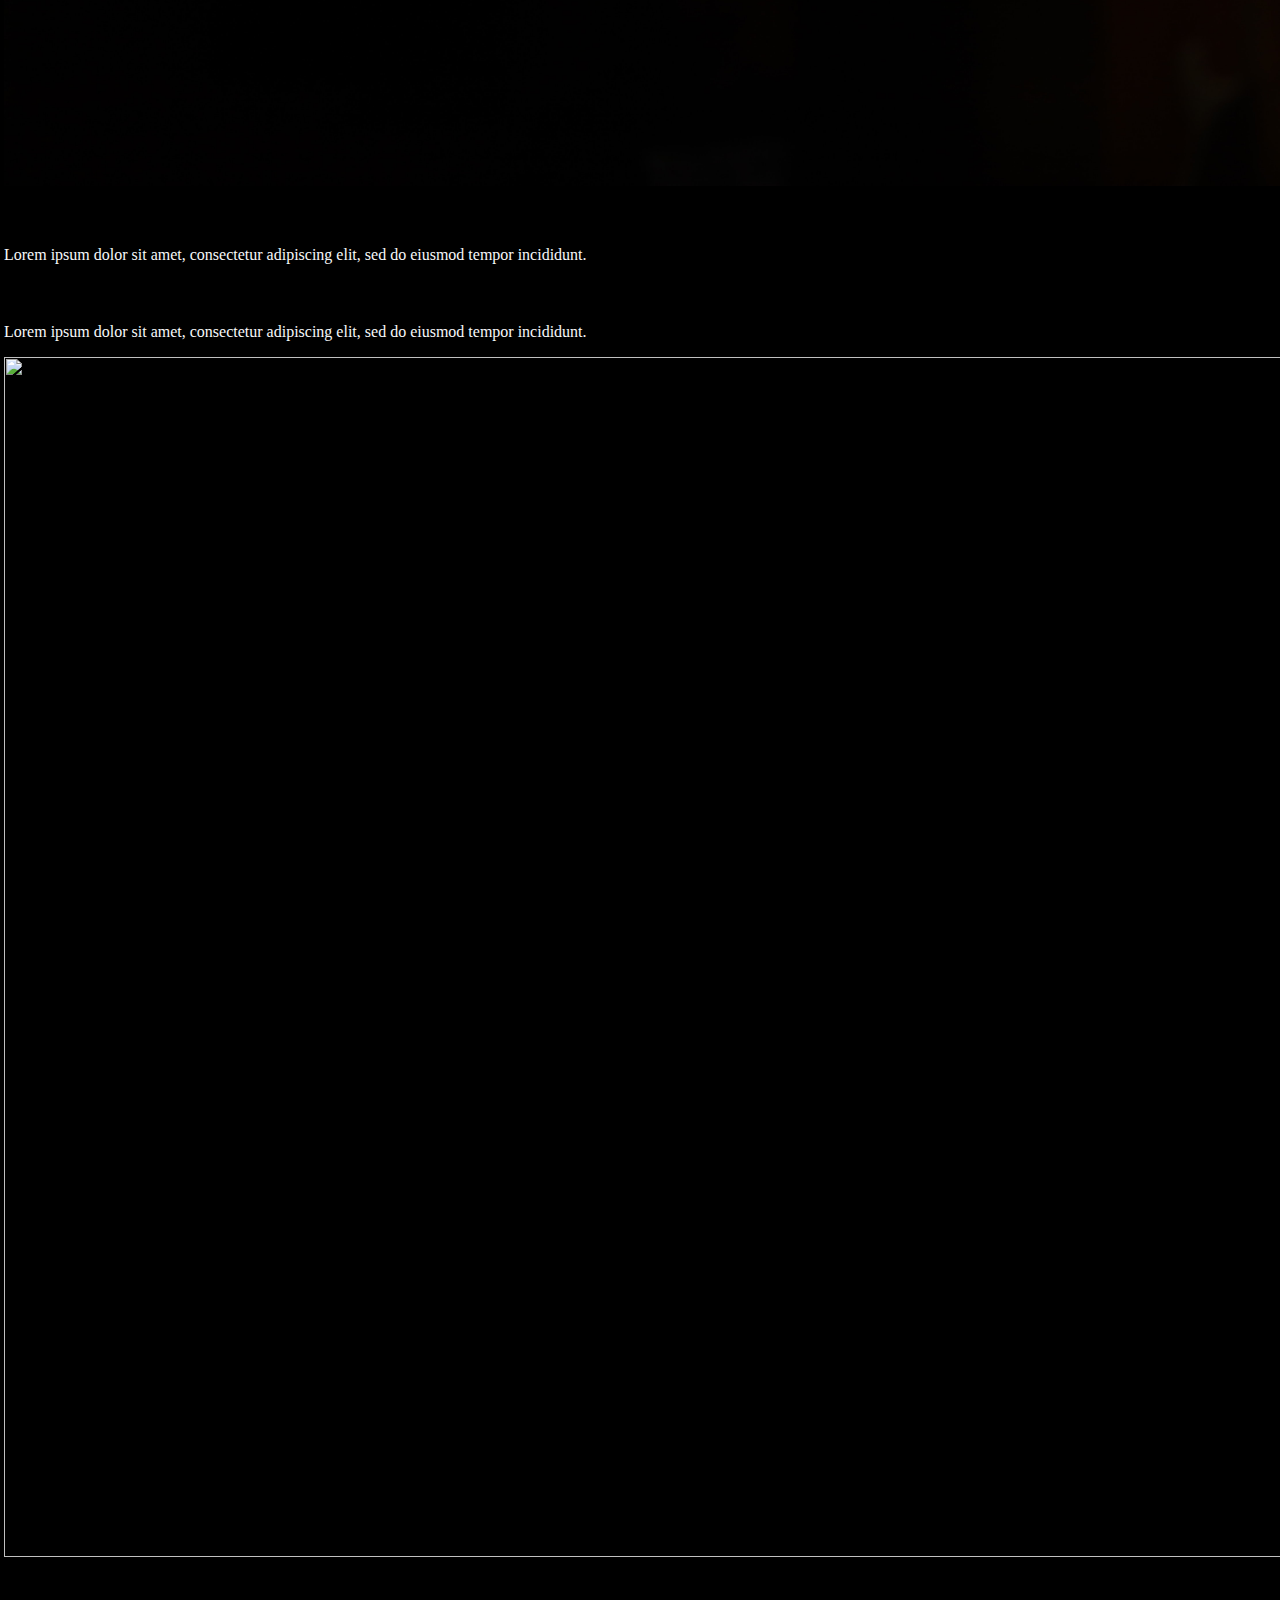
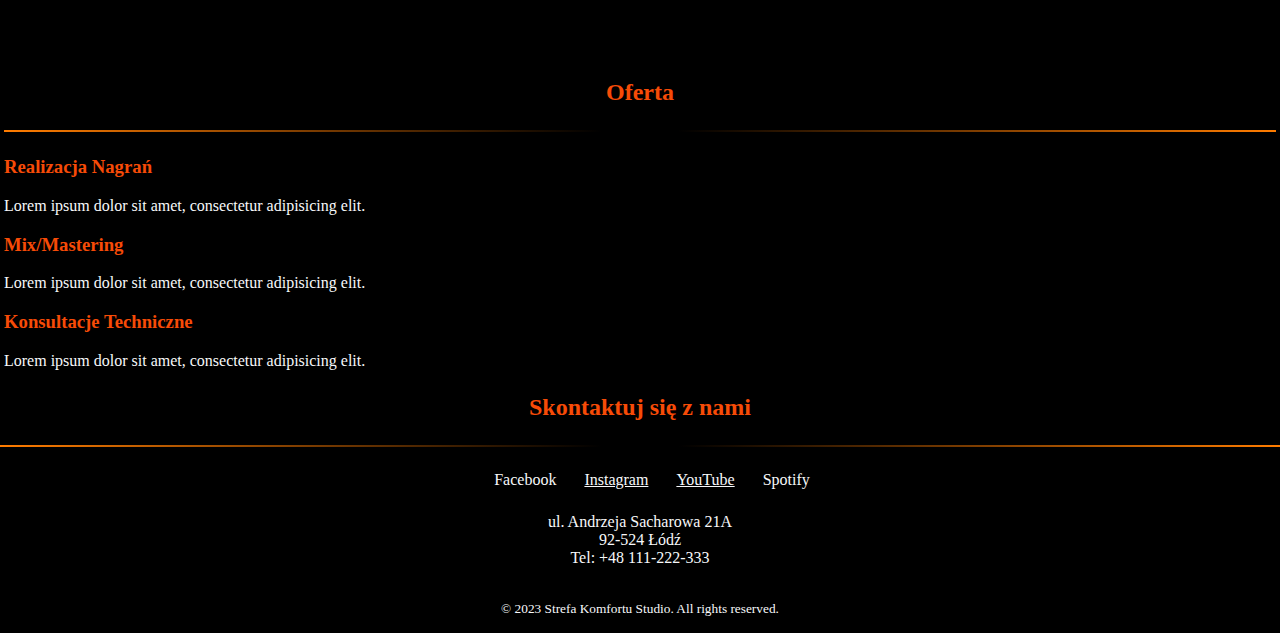
==== commit 4d946ad5: "Gradient lines added, orange color changed" ====
--- a/index.html
+++ b/index.html
@@ -66,8 +66,8 @@
             <h2>
                 O nas
             </h2>
-            <hr>
-            <div class="uk-card uk-card-default uk-grid-collapse uk-child-width-1-2@s uk-margin" uk-grid>
+            <div class="gradient"></div>
+            <div class="uk-card uk-card-secondary uk-grid-collapse uk-child-width-1-2@s uk-margin" uk-grid>
                 <div class="uk-card-media-left uk-cover-container">
                     <img src="img/Nagrywanie.jpg" alt="" uk-cover>
                     <canvas width="600" height="400"></canvas>
@@ -80,7 +80,7 @@
                 </div>
             </div>
             
-            <div class="uk-card uk-card-default uk-grid-collapse uk-child-width-1-2@s uk-margin" uk-grid>
+            <div class="uk-card uk-card-secondary uk-grid-collapse uk-child-width-1-2@s uk-margin" uk-grid>
                 <div class="uk-flex-last@s uk-card-media-right uk-cover-container">
                     <img src="img/RealizatorTyl.jpg" alt="" uk-cover>
                     <canvas width="600" height="400"></canvas>
@@ -102,14 +102,14 @@
             <h2>
                 Studio
             </h2>
-            <hr>
+            <div class="gradient"></div>
             <!--
             <p>
                 STUDIO Lorem ipsum dolor sit amet, consectetur adipiscing elit. Nullam eros augue, pretium congue ipsum at, ultrices maximus magna. Aenean convallis aliquam arcu id gravida. Ut luctus pretium metus non blandit. In ut metus eleifend, maximus magna ut, sagittis tellus. Duis iaculis enim et risus pretium, vel lacinia risus facilisis. Curabitur blandit mauris efficitur nisl cursus, quis congue augue cursus. Aliquam rutrum scelerisque massa, in viverra dolor pellentesque ac. Pellentesque a efficitur sem. Sed finibus facilisis odio, sed aliquet ipsum aliquet eu. Pellentesque sed quam vitae mi viverra tempor.       
             </p>-->
             <div class="uk-child-width-1-2@m" uk-grid>
                 <div>
-                    <div class="uk-card uk-card-default">
+                    <div class="uk-card uk-card-secondary">
                         <div class="uk-card-media-top">
                             <img src="img/RecordingSwiatlo.jpg" width="1800" height="1200" alt="">
                         </div>
@@ -120,7 +120,7 @@
                     </div>
                 </div>
                 <div>
-                    <div class="uk-card uk-card-default">
+                    <div class="uk-card uk-card-secondary">
                         <div class="uk-card-body">
                             <h3 class="uk-card-title">Media Bottom</h3>
                             <p>Lorem ipsum dolor sit amet, consectetur adipiscing elit, sed do eiusmod tempor incididunt.</p>
@@ -143,27 +143,27 @@
             <h2>
                 Oferta
             </h2>
-            <hr>
+            <div class="gradient"></div>
             <!--
             <p>
                 OFERTA Lorem ipsum dolor sit amet, consectetur adipiscing elit. Nullam eros augue, pretium congue ipsum at, ultrices maximus magna. Aenean convallis aliquam arcu id gravida. Ut luctus pretium metus non blandit. In ut metus eleifend, maximus magna ut, sagittis tellus. Duis iaculis enim et risus pretium, vel lacinia risus facilisis. Curabitur blandit mauris efficitur nisl cursus, quis congue augue cursus. Aliquam rutrum scelerisque massa, in viverra dolor pellentesque ac. Pellentesque a efficitur sem. Sed finibus facilisis odio, sed aliquet ipsum aliquet eu. Pellentesque sed quam vitae mi viverra tempor.
             </p>-->
             <div class="uk-child-width-1-3@m uk-grid-small uk-grid-match" uk-grid>
                 <div>
-                    <div class="uk-card uk-card-default uk-card-body card">
-                        <h3 class="uk-card-title">Default</h3>
+                    <div class="uk-card uk-card-secondary uk-card-body card">
+                        <h3 class="uk-card-title">Realizacja Nagrań</h3>
                         <p>Lorem ipsum dolor sit amet, consectetur adipisicing elit.</p>
                     </div>
                 </div>
                 <div>
-                    <div class="uk-card uk-card-default uk-card-body card">
-                        <h3 class="uk-card-title">Primary</h3>
+                    <div class="uk-card uk-card-secondary uk-card-body card">
+                        <h3 class="uk-card-title">Mix/Mastering</h3>
                         <p>Lorem ipsum dolor sit amet, consectetur adipisicing elit.</p>
                     </div>
                 </div>
                 <div>
-                    <div class="uk-card uk-card-default uk-card-body card">
-                        <h3 class="uk-card-title">Secondary</h3>
+                    <div class="uk-card uk-card-secondary uk-card-body card">
+                        <h3 class="uk-card-title">Konsultacje Techniczne</h3>
                         <p>Lorem ipsum dolor sit amet, consectetur adipisicing elit.</p>
                     </div>
                 </div>
@@ -175,13 +175,20 @@
         <h2>
             Skontaktuj się z nami
         </h2>
-        <hr>
+        <div class="gradient"></div>
         <div>
             <a><span class="fa-brands fa-facebook" aria-hidden="true"></span><span class="sr-only">Facebook</span></a>
             <a href="https://www.instagram.com/strefakomfortu_sk/" target="_blank"><span class="fa-brands fa-instagram" aria-hidden="true"></span><span class="sr-only">Instagram</span></a>
             <a href="https://www.youtube.com/@STREFAKOMFORTUSTUDIO" target="_blank"><span class="fa-brands fa-youtube" aria-hidden="true"></span><span class="sr-only">YouTube</span></a>
             <a><span class="fa-brands fa-spotify" aria-hidden="true"></span><span class="sr-only">Spotify</span></a>
         </div>
+        <div class="address">
+            <p>
+                <span>ul. Andrzeja Sacharowa 21A</span><br>
+                <span>92-524 Łódź</span><br>
+                <span>Tel: +48 111-222-333</span>
+            </p>
+        </div>
         <p><small>&copy; 2023 Strefa Komfortu Studio. All rights reserved.</small></p>
     </footer>
     <script src="js/web.js"></script>
--- a/css/style.css
+++ b/css/style.css
@@ -1,7 +1,7 @@
 :root {
     --black: rgb(0,0,0);
     --white: #f7f8fa;
-    --orange: rgb(255, 61, 0) !important;
+    --orange: rgb(247, 75, 7) !important;
 }
 
 html {
@@ -30,11 +30,11 @@
 
 nav {
   margin: 0 auto;
+  padding: 1rem;
   background-color: var(--black);
   border: var(--black) 1px;
   font-family: var(--mono);
   font-size: 100%;
-  padding: 1rem;
 }
 
 nav ul {
@@ -52,7 +52,13 @@
     color: var(--white);
     text-decoration: none;
     display: flex;
-  }
+}
+
+.gradient-nav{
+  background: radial-gradient(circle, rgba(255,124,0,1) 6%, rgba(0,0,0,1) 90%);
+  height: 2px;
+  margin-bottom: 1.5rem;
+}
 
 nav li:first-child {
   font-size:  100%;
@@ -78,6 +84,13 @@
   z-index: 1100;
 }
 
+.gradient {
+  background: radial-gradient(circle, rgba(0,0,0,1) 6%, rgba(255,124,0,1) 100%);
+  /* background: radial-gradient(circle, rgba(255,124,0,1) 6%, rgba(0,0,0,1) 90%); */
+  height: 2px;
+  margin-bottom: 1.5rem;
+}
+
 @media (min-width: 850px) {
   nav {
     margin: 0 ;
@@ -96,15 +109,6 @@
   padding-right:  4px;
 }
 
-.divider {
-  margin-top: 20px;
-}
-
-#intro {
-    background-color: var(--orange);
-    
-}
-
 img {
   display: block;
 }
@@ -117,15 +121,13 @@
   margin-bottom: auto;
 }
 
-
-
 section {
   margin: 0;
   padding: 0;
 }
 
 section p {
-    color: var(--black);
+    color: var(--white);
 }
 
 footer {
@@ -145,9 +147,13 @@
 }
 
 small {
-  color: var(--orange);
+  color: var(--white);
 }
 
 section .card {
   color: var(--orange);
 }
+.address {
+  margin-top: 1.5rem;
+  color: var(--white);
+}